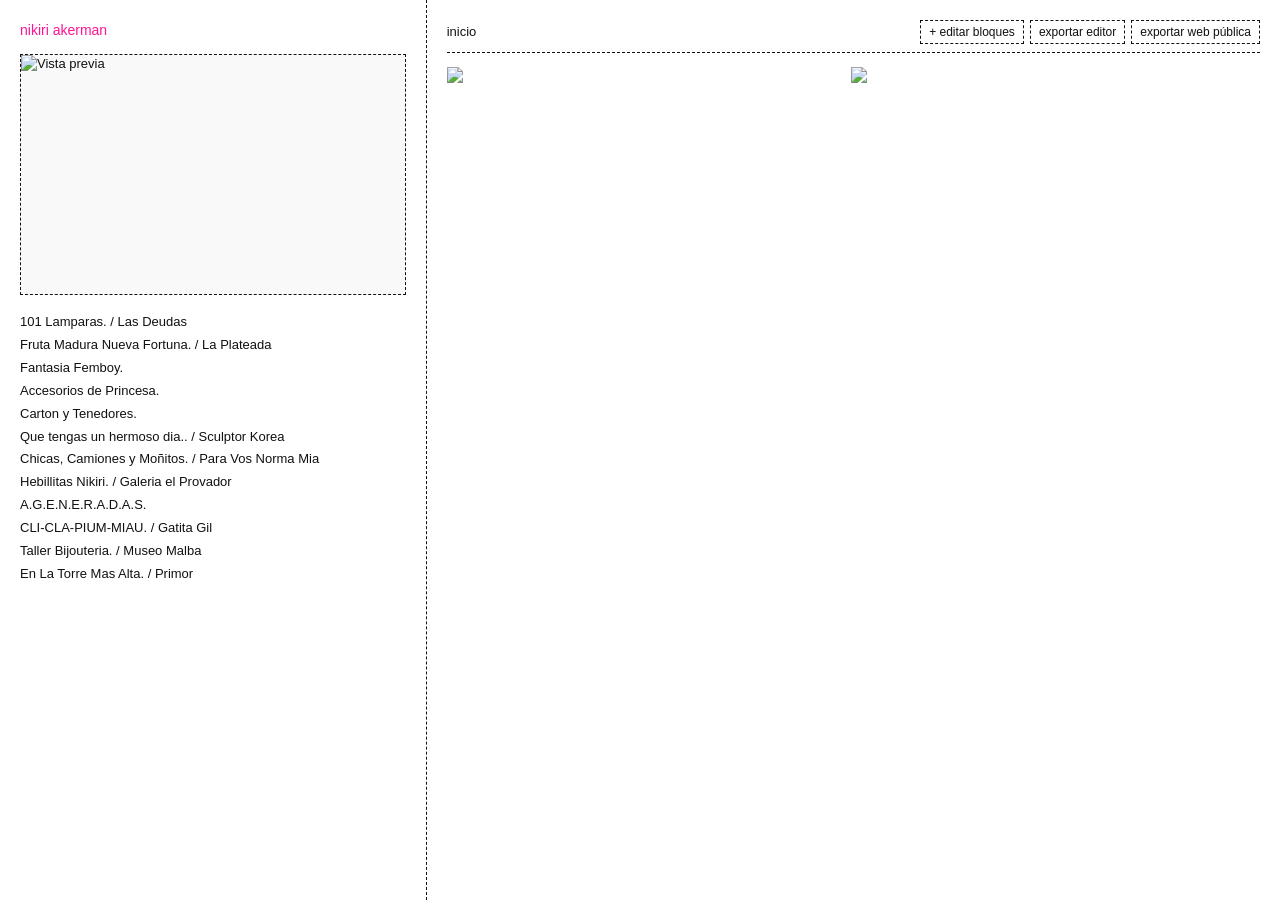
==== editor.html @ 4f1bbc43 "Rename editor.html.html to editor.html" ====
<!DOCTYPE html>
<html lang="es"><head>
  <meta charset="UTF-8">
  <meta name="viewport" content="width=device-width, initial-scale=1.0">
  <title>nikiri akerman</title>
  <style>
    * {
      box-sizing: border-box;
      margin: 0;
      padding: 0;
    }

    body {
      background: #ffffff;
      color: #111111;
      font-family: Arial, Helvetica, sans-serif;
      font-size: 13px;
      line-height: 1.45;
    }

    .layout {
      display: flex;
      align-items: flex-start;
      min-height: 100vh;
    }

    /* Primer tercio (1/3) */
    .sidebar {
      width: 33.3333%;
      position: sticky;
      top: 0;
      height: 100vh;
      overflow-y: auto;
      padding: 20px;
      border-right: 1px dashed #111111;
      background: #ffffff;
      z-index: 20;
    }

    .site-title {
      font-size: 14px;
      font-weight: normal;
      cursor: pointer;
      display: inline-block;
      margin-bottom: 14px;
    }

    .site-title:hover,
    .site-title.active {
      color: #ff1493;
    }

    /* Imagen destacada siempre horizontal */
    .featured-box {
      width: 100%;
      margin-bottom: 16px;
    }

    .featured-box img {
      width: 100%;
      aspect-ratio: 16 / 10;
      object-fit: cover;
      display: block;
      border: 1px dashed #111111;
      background: #f9f9f9;
    }

    .category-list {
      list-style: none;
    }

    .category-item {
      cursor: pointer;
      padding: 2px 0;
      user-select: none;
      display: flex;
      justify-content: space-between;
      align-items: center;
      gap: 6px;
    }

    .category-item:hover,
    .category-item.active {
      color: #ff1493;
    }

    .cat-edit-actions {
      display: none;
      gap: 3px;
    }

    .editor-active .cat-edit-actions {
      display: inline-flex;
    }

    .add-cat-box {
      display: none;
      margin-top: 12px;
      padding-top: 10px;
      border-top: 1px dashed #cccccc;
      gap: 4px;
    }

    .editor-active .add-cat-box {
      display: flex;
    }

    .add-cat-box input {
      flex: 1;
      border: 1px dashed #111111;
      padding: 3px 6px;
      font-size: 11px;
      font-family: inherit;
    }

    /* Dos tercios restantes (2/3) */
    .main {
      width: 66.6667%;
      padding: 20px;
      position: relative;
      min-height: 100vh;
    }

    .toolbar {
      display: flex;
      justify-content: space-between;
      align-items: center;
      margin-bottom: 14px;
      padding-bottom: 8px;
      border-bottom: 1px dashed #111111;
      gap: 10px;
      flex-wrap: wrap;
      position: relative;
      z-index: 15;
    }

    .toolbar-actions {
      display: flex;
      gap: 6px;
      flex-wrap: wrap;
    }

    .btn {
      background: #ffffff;
      border: 1px dashed #111111;
      padding: 4px 8px;
      font-size: 12px;
      cursor: pointer;
      color: #111111;
      font-family: inherit;
    }

    .btn:hover,
    .btn.active-btn {
      color: #ff1493;
      border-color: #ff1493;
    }

    /* Barra de herramientas de edición general */
    .editor-bar {
      display: none;
      margin-bottom: 16px;
      padding: 10px;
      border: 1px dashed #111111;
      background: #ffffff;
      gap: 8px;
      flex-wrap: wrap;
      align-items: center;
      justify-content: space-between;
      position: relative;
      z-index: 15;
    }

    .editor-active .editor-bar {
      display: flex;
    }

    .quick-add-box {
      display: none;
      margin-bottom: 16px;
      padding: 12px;
      border: 1px dashed #111111;
      background: #ffffff;
      position: relative;
      z-index: 15;
    }

    .quick-add-box.open {
      display: block;
    }

    .quick-add-box textarea,
    .quick-add-box input[type="text"] {
      width: 100%;
      border: 1px dashed #111111;
      padding: 6px;
      font-family: inherit;
      font-size: 12px;
      margin: 6px 0;
      resize: vertical;
    }

    /* Contenedor de Bloques */
    .blocks-container {
      display: flex;
      flex-wrap: wrap;
      gap: 14px;
      align-items: flex-start;
      position: relative;
      min-height: 75vh;
    }

    .block-item {
      position: relative;
      max-width: 100%;
    }

    .align-left {
      flex-basis: 100%;
      display: flex;
      justify-content: flex-start;
    }

    .align-center {
      flex-basis: 100%;
      display: flex;
      justify-content: center;
    }

    .align-right {
      flex-basis: 100%;
      display: flex;
      justify-content: flex-end;
    }

    .block-inner {
      width: 100%;
      position: relative;
    }

    /* Modo Sticker Libre */
    .block-item.align-sticker {
      position: absolute;
      z-index: 10;
      margin: 0;
    }

    .block-item.align-sticker .image-block-figure img {
      cursor: grab;
    }

    .block-item.align-sticker .image-block-figure img:active {
      cursor: grabbing;
    }

    .editor-active .block-item.align-sticker .block-inner {
      border: 1px dashed #ff1493;
      background: rgba(255, 255, 255, 0.85);
      padding: 6px;
    }

    .editor-active .block-item:not(.align-sticker) .block-inner {
      border: 1px dashed #999999;
      padding: 8px;
    }

    .editor-active .block-item.dragging {
      opacity: 0.4;
    }

    /* Tirador libre de esquina */
    .free-resize-handle {
      display: none;
      position: absolute;
      bottom: 2px;
      right: 2px;
      width: 14px;
      height: 14px;
      background: #ffffff;
      border: 1px dashed #ff1493;
      color: #ff1493;
      font-size: 9px;
      line-height: 12px;
      text-align: center;
      cursor: nwse-resize;
      user-select: none;
      z-index: 12;
    }

    .editor-active .free-resize-handle {
      display: block;
    }

    /* Controles de cada bloque */
    .block-controls {
      display: none;
      justify-content: space-between;
      align-items: center;
      gap: 6px;
      flex-wrap: wrap;
      padding-bottom: 6px;
      margin-bottom: 8px;
      border-bottom: 1px dashed #cccccc;
      font-size: 11px;
    }

    .editor-active .block-controls {
      display: flex;
    }

    .ctrl-group {
      display: flex;
      gap: 3px;
      align-items: center;
      flex-wrap: wrap;
    }

    .mini-btn {
      background: #ffffff;
      border: 1px dashed #111111;
      padding: 2px 5px;
      font-size: 10px;
      cursor: pointer;
      color: #111111;
    }

    .mini-btn:hover,
    .mini-btn.selected {
      color: #ff1493;
      border-color: #ff1493;
    }

    .drag-handle {
      cursor: grab;
      padding: 2px 5px;
      border: 1px dashed #111111;
      user-select: none;
    }

    .width-slider {
      width: 60px;
      accent-color: #ff1493;
      cursor: pointer;
    }

    .width-label {
      font-size: 10px;
      min-width: 28px;
    }

    /* Bloque de Texto */
    .text-block-content {
      padding: 12px;
      line-height: 1.55;
      word-break: break-word;
    }

    .editor-active .text-block-content {
      min-height: 60px;
      outline: none;
    }

    .text-block-content h1 {
      font-size: 20px;
      font-weight: bold;
      margin-bottom: 8px;
      line-height: 1.25;
    }

    .text-block-content h2 {
      font-size: 15px;
      font-weight: bold;
      margin-bottom: 6px;
    }

    .text-block-content h3 {
      font-size: 12px;
      font-weight: normal;
      margin-bottom: 6px;
      letter-spacing: 0.2px;
    }

    .text-block-content p {
      margin-bottom: 8px;
    }

    .text-block-content ul,
    .text-block-content ol {
      padding-left: 20px;
      margin-bottom: 8px;
    }

    .text-block-content blockquote {
      border-left: 1px dashed #111111;
      padding-left: 10px;
      margin: 8px 0;
      font-style: italic;
    }

    .text-block-content a {
      color: #ff1493;
      text-decoration: underline;
    }

    /* Barra de formato enriquecido dentro de cada bloque de texto */
    .rich-toolbar {
      display: none;
      flex-wrap: wrap;
      gap: 3px;
      margin-bottom: 6px;
      padding: 4px;
      border: 1px dashed #111111;
      background: #fafafa;
      align-items: center;
    }

    .editor-active .rich-toolbar {
      display: flex;
    }

    .rich-select {
      border: 1px dashed #111111;
      background: #ffffff;
      font-size: 10px;
      padding: 1px 4px;
      cursor: pointer;
    }

    .color-wrap {
      display: inline-flex;
      align-items: center;
      border: 1px dashed #111111;
      padding: 0 4px;
      font-size: 10px;
      gap: 3px;
      background: #ffffff;
    }

    .color-wrap input[type="color"] {
      width: 15px;
      height: 15px;
      border: none;
      padding: 0;
      background: none;
      cursor: pointer;
    }

    /* Bloque de Imagen Individual */
    .image-block-figure img {
      width: 100%;
      height: auto;
      display: block;
      cursor: zoom-in;
      user-select: none;
      -webkit-user-drag: none;
    }

    /* Bloque de Video YouTube */
    .video-block-wrapper {
      width: 100%;
      position: relative;
      background: #000000;
      overflow: hidden;
    }

    .video-block-wrapper iframe {
      width: 100%;
      height: 100%;
      display: block;
      border: 0;
    }

    .image-caption {
      font-size: 11px;
      margin-top: 5px;
      color: #333333;
      line-height: 1.35;
    }

    .caption-input {
      display: none;
      width: 100%;
      margin-top: 6px;
      border: 1px dashed #111111;
      padding: 4px 6px;
      font-size: 11px;
      font-family: inherit;
    }

    .editor-active .caption-input {
      display: block;
    }

    .editor-active .image-caption {
      display: none;
    }

    /* Bloque Grilla Múltiple (Masonry respetando perspectivas originales) */
    .grid-block-masonry {
      column-gap: 12px;
      width: 100%;
    }

    .grid-sub-item {
      break-inside: avoid;
      margin-bottom: 12px;
      position: relative;
    }

    .grid-sub-item img {
      width: 100%;
      height: auto;
      display: block;
      cursor: zoom-in;
      user-select: none;
    }

    .grid-sub-controls {
      display: none;
      position: absolute;
      top: 4px;
      right: 4px;
      gap: 2px;
      background: rgba(255, 255, 255, 0.92);
      padding: 2px;
      border: 1px dashed #111111;
    }

    .editor-active .grid-sub-controls {
      display: flex;
    }

    .grid-add-more-bar {
      display: none;
      margin-top: 8px;
      padding-top: 8px;
      border-top: 1px dashed #cccccc;
      gap: 4px;
    }

    .editor-active .grid-add-more-bar {
      display: flex;
    }

    .grid-add-more-bar input {
      flex: 1;
      border: 1px dashed #111111;
      padding: 3px 6px;
      font-size: 11px;
      font-family: inherit;
    }

    /* Lightbox con flechas de galería */
    .lightbox {
      display: none;
      position: fixed;
      inset: 0;
      background: rgba(255, 255, 255, 0.96);
      z-index: 100;
      align-items: center;
      justify-content: center;
      flex-direction: column;
      padding: 24px;
      user-select: none;
    }

    .lightbox.open {
      display: flex;
    }

    .lightbox img {
      max-width: 82vw;
      max-height: 82vh;
      width: auto;
      height: auto;
      border: 1px dashed #111111;
    }

    .lightbox-caption {
      margin-top: 10px;
      font-size: 12px;
      max-width: 80vw;
      text-align: center;
    }

    .lightbox-counter {
      position: fixed;
      top: 16px;
      left: 20px;
      background: #ffffff;
      border: 1px dashed #111111;
      padding: 4px 8px;
      font-size: 12px;
      display: none;
    }

    .lightbox-close {
      position: fixed;
      top: 16px;
      right: 20px;
      background: #ffffff;
      border: 1px dashed #111111;
      padding: 4px 8px;
      cursor: pointer;
      font-size: 12px;
    }

    .lightbox-nav {
      position: fixed;
      top: 50%;
      transform: translateY(-50%);
      background: #ffffff;
      border: 1px dashed #111111;
      padding: 8px 12px;
      cursor: pointer;
      font-size: 14px;
      color: #111111;
      z-index: 102;
      display: none;
    }

    .lightbox-prev {
      left: 16px;
    }

    .lightbox-next {
      right: 16px;
    }

    .lightbox-close:hover,
    .lightbox-nav:hover {
      color: #ff1493;
      border-color: #ff1493;
    }

    @media (max-width: 900px) {
      .layout {
        flex-direction: column;
      }
      .sidebar {
        width: 100%;
        position: static;
        height: auto;
        border-right: none;
        border-bottom: 1px dashed #111111;
      }
      .main {
        width: 100%;
      }
      .block-item:not(.align-sticker) {
        width: 100% !important;
      }
      .block-inner {
        width: 100% !important;
      }
      .grid-block-masonry {
        column-count: 2 !important;
      }
      .lightbox img {
        max-width: 92vw;
        max-height: 75vh;
      }
      .lightbox-nav {
        top: auto;
        bottom: 20px;
        transform: none;
        padding: 6px 14px;
      }
      .lightbox-prev {
        left: 25%;
      }
      .lightbox-next {
        right: 25%;
      }
    }
  </style>
</head>
<body>

  <div class="layout" id="appRoot">
    <!-- 1/3 Izquierda -->
    <aside class="sidebar">
      <div class="site-title active" id="homeBtn">nikiri akerman</div>

      <div class="featured-box">
        <img id="featuredImg" src="https://lh3.googleusercontent.com/d/19tRUdMH4rIgoPSqcTEWF5arrWYZpVMWs" alt="Vista previa">
      </div>

      <ul class="category-list" id="categoryList"><li class="category-item"><span>101 Lamparas. / Las Deudas</span><span class="cat-edit-actions"><button class="mini-btn" title="Renombrar">✎</button><button class="mini-btn" title="Eliminar categoría">x</button></span></li><li class="category-item"><span>Fruta Madura Nueva Fortuna. / La Plateada</span><span class="cat-edit-actions"><button class="mini-btn" title="Renombrar">✎</button><button class="mini-btn" title="Eliminar categoría">x</button></span></li><li class="category-item"><span>Fantasia Femboy.</span><span class="cat-edit-actions"><button class="mini-btn" title="Renombrar">✎</button><button class="mini-btn" title="Eliminar categoría">x</button></span></li><li class="category-item"><span>Accesorios de Princesa.</span><span class="cat-edit-actions"><button class="mini-btn" title="Renombrar">✎</button><button class="mini-btn" title="Eliminar categoría">x</button></span></li><li class="category-item"><span>Carton y Tenedores.</span><span class="cat-edit-actions"><button class="mini-btn" title="Renombrar">✎</button><button class="mini-btn" title="Eliminar categoría">x</button></span></li><li class="category-item"><span>Que tengas un hermoso dia.. / Sculptor Korea</span><span class="cat-edit-actions"><button class="mini-btn" title="Renombrar">✎</button><button class="mini-btn" title="Eliminar categoría">x</button></span></li><li class="category-item"><span>Chicas, Camiones y Moñitos. / Para Vos Norma Mia</span><span class="cat-edit-actions"><button class="mini-btn" title="Renombrar">✎</button><button class="mini-btn" title="Eliminar categoría">x</button></span></li><li class="category-item"><span>Hebillitas Nikiri. / Galeria el Provador</span><span class="cat-edit-actions"><button class="mini-btn" title="Renombrar">✎</button><button class="mini-btn" title="Eliminar categoría">x</button></span></li><li class="category-item"><span>A.G.E.N.E.R.A.D.A.S.</span><span class="cat-edit-actions"><button class="mini-btn" title="Renombrar">✎</button><button class="mini-btn" title="Eliminar categoría">x</button></span></li><li class="category-item"><span>CLI-CLA-PIUM-MIAU. / Gatita Gil</span><span class="cat-edit-actions"><button class="mini-btn" title="Renombrar">✎</button><button class="mini-btn" title="Eliminar categoría">x</button></span></li><li class="category-item"><span>Taller Bijouteria. / Museo Malba</span><span class="cat-edit-actions"><button class="mini-btn" title="Renombrar">✎</button><button class="mini-btn" title="Eliminar categoría">x</button></span></li><li class="category-item"><span>En La Torre Mas Alta. / Primor</span><span class="cat-edit-actions"><button class="mini-btn" title="Renombrar">✎</button><button class="mini-btn" title="Eliminar categoría">x</button></span></li></ul>

      <!-- Agregar nueva categoría en modo edición -->
      <div class="add-cat-box">
        <input type="text" id="newCatInput" placeholder="Nueva categoría...">
        <button class="mini-btn" id="addCatBtn">+ agregar</button>
      </div>
    </aside>

    <!-- 2/3 Derecha -->
    <main class="main">
      <div class="toolbar">
        <span id="currentViewLabel">inicio</span>
        <div class="toolbar-actions">
          <button class="btn" id="toggleEditorBtn">+ editar bloques</button>
          <button class="btn" id="exportEditHtmlBtn">exportar editor</button>
          <button class="btn" id="exportPublicHtmlBtn">exportar web pública</button>
        </div>
      </div>

      <!-- Barra para agregar nuevos bloques -->
      <div class="editor-bar" id="editorBar">
        <div class="ctrl-group">
          <button class="btn" id="addTextBlockBtn">+ bloque de texto</button>
          <button class="btn" id="togglePhotoAddBtn">+ fotos (Drive)</button>
          <button class="btn" id="toggleVideoAddBtn">+ video (YouTube)</button>
        </div>
        <div class="ctrl-group">
          <button class="btn" id="saveAllBtn">guardar cambios</button>
          <button class="btn" id="resetDataBtn">restaurar inicial</button>
        </div>
      </div>

      <!-- Caja desplegable para pegar links de Drive -->
      <div class="quick-add-box" id="quickAddBox">
        <label style="font-size: 11px;">Pegá uno o varios links de Google Drive:</label>
        <textarea id="driveLinksInput" rows="3" placeholder="https://drive.google.com/file/d/..."></textarea>
        <div class="ctrl-group">
          <span style="font-size: 11px;">Modo al pegar:</span>
          <select id="insertModeSelect" class="rich-select">
            <option value="auto" selected="">Automático (si son varias, crea grilla)</option>
            <option value="grid">Siempre bloque grilla</option>
            <option value="single">Bloques sueltos (1 por foto)</option>
          </select>
          <span style="font-size: 11px; margin-left: 6px;">Columnas grilla:</span>
          <select id="defaultGridCols" class="rich-select">
            <option value="2">2 cols</option>
            <option value="3" selected="">3 cols</option>
            <option value="4">4 cols</option>
            <option value="5">5 cols</option>
          </select>
          <span style="font-size: 11px; margin-left: 6px;">Ancho (si es suelta):</span>
          <select id="defaultPhotoWidth" class="rich-select">
            <option value="25">Chica (25%)</option>
            <option value="32">Tercio (32%)</option>
            <option value="48" selected="">Mediana (48%)</option>
            <option value="66">Grande (66%)</option>
            <option value="100">Completa (100%)</option>
          </select>
          <span style="font-size: 11px; margin-left: 6px;">Borde:</span>
          <select id="defaultPhotoBorder" class="rich-select">
            <option value="dashed" selected="">Punteado (dashed)</option>
            <option value="none">Sin borde</option>
            <option value="solid">Continuo (solid)</option>
            <option value="dotted">Puntos (dotted)</option>
            <option value="double">Doble (double)</option>
          </select>
          <button class="btn" id="insertPhotosBtn">agregar fotos</button>
        </div>
      </div>

      <!-- Caja desplegable para pegar link de YouTube -->
      <div class="quick-add-box" id="quickVideoBox">
        <label style="font-size: 11px;">Pegá el link del video de YouTube (watch, youtu.be o shorts):</label>
        <input type="text" id="youtubeLinkInput" placeholder="https://www.youtube.com/watch?v=... o https://youtu.be/...">
        <div class="ctrl-group">
          <span style="font-size: 11px;">Formato:</span>
          <select id="defaultVideoRatio" class="rich-select">
            <option value="16 / 9" selected="">Panorámico (16:9)</option>
            <option value="4 / 3">Clásico (4:3)</option>
            <option value="9 / 16">Vertical / Short (9:16)</option>
            <option value="1 / 1">Cuadrado (1:1)</option>
          </select>
          <span style="font-size: 11px; margin-left: 6px;">Ancho:</span>
          <select id="defaultVideoWidth" class="rich-select">
            <option value="32">Tercio (32%)</option>
            <option value="48">Mediano (48%)</option>
            <option value="66" selected="">Grande (66%)</option>
            <option value="100">Completo (100%)</option>
          </select>
          <span style="font-size: 11px; margin-left: 6px;">Borde:</span>
          <select id="defaultVideoBorder" class="rich-select">
            <option value="dashed" selected="">Punteado (dashed)</option>
            <option value="none">Sin borde</option>
            <option value="solid">Continuo (solid)</option>
            <option value="dotted">Puntos (dotted)</option>
            <option value="double">Doble (double)</option>
          </select>
          <button class="btn" id="insertVideoBtn">agregar video</button>
        </div>
      </div>

      <!-- Contenedor dinámico de bloques -->
      <div class="blocks-container" id="blocksContainer"><div class="block-item align-flow" draggable="false" style="width: calc(49% - 8px);"><div class="block-inner"><div class="block-controls"><div class="ctrl-group"><span class="drag-handle" title="Arrastrar para reordenar">⋮⋮</span><button class="mini-btn" disabled="">↑</button><button class="mini-btn">↓</button><button class="mini-btn selected">grilla</button><button class="mini-btn">izq</button><button class="mini-btn">centro</button><button class="mini-btn">der</button><button class="mini-btn">sticker</button></div><div class="ctrl-group"><input type="range" min="15" max="100" class="width-slider" title="Variar tamaño libremente"><span class="width-label">49%</span><button class="mini-btn">1/3</button><button class="mini-btn">1/2</button><button class="mini-btn">2/3</button><button class="mini-btn">100%</button><select class="rich-select" title="Estilo de borde"><option value="dashed">borde: dashed</option><option value="none">sin borde</option><option value="solid">borde: sólido</option><option value="dotted">borde: puntos</option><option value="double">borde: doble</option></select><select class="rich-select" title="Grosor de borde"><option value="1">1px</option><option value="2">2px</option><option value="3">3px</option><option value="5">5px</option></select><label class="color-wrap" title="Color del borde"><input type="color"></label><button class="mini-btn" title="Usar como foto horizontal izquierda">portada</button><button class="mini-btn" title="Eliminar bloque">x</button></div></div><div class="image-block-figure"><img src="https://lh3.googleusercontent.com/d/1DUolTa_K-IZuyAl2mrqctOFO-AtTkAbt" loading="lazy" style="border-width: medium; border-style: none; border-color: currentcolor; border-image: none;"><input type="text" class="caption-input" placeholder="Epígrafe o ficha de la foto (opcional)..."></div><div class="free-resize-handle" title="Arrastrar para variar tamaño libremente">◢</div></div></div><div class="block-item align-flow" draggable="false" style="width: calc(48% - 8px);"><div class="block-inner"><div class="block-controls"><div class="ctrl-group"><span class="drag-handle" title="Arrastrar para reordenar">⋮⋮</span><button class="mini-btn">↑</button><button class="mini-btn" disabled="">↓</button><button class="mini-btn selected">grilla</button><button class="mini-btn">izq</button><button class="mini-btn">centro</button><button class="mini-btn">der</button><button class="mini-btn">sticker</button></div><div class="ctrl-group"><input type="range" min="15" max="100" class="width-slider" title="Variar tamaño libremente"><span class="width-label">48%</span><button class="mini-btn">1/3</button><button class="mini-btn selected">1/2</button><button class="mini-btn">2/3</button><button class="mini-btn">100%</button><select class="rich-select" title="Estilo de borde"><option value="dashed">borde: dashed</option><option value="none">sin borde</option><option value="solid">borde: sólido</option><option value="dotted">borde: puntos</option><option value="double">borde: doble</option></select><select class="rich-select" title="Grosor de borde"><option value="1">1px</option><option value="2">2px</option><option value="3">3px</option><option value="5">5px</option></select><label class="color-wrap" title="Color del borde"><input type="color"></label><button class="mini-btn selected" title="Usar como foto horizontal izquierda">portada</button><button class="mini-btn" title="Eliminar bloque">x</button></div></div><div class="image-block-figure"><img src="https://lh3.googleusercontent.com/d/19tRUdMH4rIgoPSqcTEWF5arrWYZpVMWs" loading="lazy" style="border-width: medium; border-style: none; border-color: currentcolor; border-image: none;"><input type="text" class="caption-input" placeholder="Epígrafe o ficha de la foto (opcional)..."></div><div class="free-resize-handle" title="Arrastrar para variar tamaño libremente">◢</div></div></div></div>
    </main>
  </div>

  <!-- Visor pantalla completa con navegación por flechas -->
  <div class="lightbox" id="lightbox">
    <span class="lightbox-counter" id="lightboxCounter" style="display: block;">3 / 3</span>
    <button class="lightbox-close" id="lightboxClose">cerrar [esc]</button>
    <button class="lightbox-nav lightbox-prev" id="lightboxPrev" title="Anterior [←]" style="display: block;">←</button>
    <img id="lightboxImg" src="https://lh3.googleusercontent.com/d/1Z16xJSIvkK4lHZK0qwUyFrIGl1QAqpCN" alt="">
    <button class="lightbox-nav lightbox-next" id="lightboxNext" title="Siguiente [→]" style="display: block;">→</button>
    <div class="lightbox-caption" id="lightboxCaption"></div>
  </div>

  <script id="portfolio-data-script">
    const INITIAL_DATA = {
      "home": {
            "name": "inicio",
            "featuredImg": "https://lh3.googleusercontent.com/d/19tRUdMH4rIgoPSqcTEWF5arrWYZpVMWs",
            "blocks": [
                  {
                        "id": "b-p9ylvug",
                        "type": "image",
                        "width": 49,
                        "align": "flow",
                        "borderStyle": "none",
                        "borderWidth": 1,
                        "borderColor": "#111111",
                        "x": 452,
                        "y": 9,
                        "src": "https://lh3.googleusercontent.com/d/1DUolTa_K-IZuyAl2mrqctOFO-AtTkAbt",
                        "caption": ""
                  },
                  {
                        "id": "b-h13u430",
                        "type": "image",
                        "width": 48,
                        "align": "flow",
                        "borderStyle": "none",
                        "borderWidth": 1,
                        "borderColor": "#111111",
                        "x": 50,
                        "y": 50,
                        "src": "https://lh3.googleusercontent.com/d/19tRUdMH4rIgoPSqcTEWF5arrWYZpVMWs",
                        "caption": ""
                  }
            ]
      },
      "categories": [
            {
                  "id": "101-lamparas",
                  "name": "101 Lamparas. / Las Deudas",
                  "featuredImg": "https://lh3.googleusercontent.com/d/1MEtbU_kiqNz8TFmG57ZZ-2O5nVp6bOgM",
                  "blocks": [
                        {
                              "id": "b-101-2",
                              "type": "image",
                              "width": 66,
                              "align": "center",
                              "borderStyle": "dashed",
                              "borderWidth": 1,
                              "borderColor": "#111111",
                              "x": 50,
                              "y": 120,
                              "src": "https://lh3.googleusercontent.com/d/1H2hZfbIE9A0zDuy0Ho2esrp8s8uCn8zO",
                              "caption": ""
                        },
                        {
                              "id": "b-mrykdj3",
                              "type": "grid",
                              "width": 100,
                              "align": "flow",
                              "cols": 2,
                              "borderStyle": "dashed",
                              "borderWidth": 1,
                              "borderColor": "#111111",
                              "images": [
                                    "https://lh3.googleusercontent.com/d/1MEtbU_kiqNz8TFmG57ZZ-2O5nVp6bOgM",
                                    "https://lh3.googleusercontent.com/d/1bK_oOwNceeJPt3mIwr_6vWq_GyVCCpuo",
                                    "https://lh3.googleusercontent.com/d/1CT06CJyQoTCg42aCj8B-Fhl7u4D9gKSA",
                                    "https://lh3.googleusercontent.com/d/1oUvtFzFnBgklaaQWbm012SQFeyMRH9Vh",
                                    "https://lh3.googleusercontent.com/d/16EOvvlG4kWveCck-nOeXoeRmmeH3mkP2",
                                    "https://lh3.googleusercontent.com/d/1xixuPZJ5kcB8ZBCMMqJ3sid65Em875v8",
                                    "https://lh3.googleusercontent.com/d/1H2hZfbIE9A0zDuy0Ho2esrp8s8uCn8zO",
                                    "https://lh3.googleusercontent.com/d/1lgu8NfuRhLWsQvofcy4SudCANu3OyAzn",
                                    "https://lh3.googleusercontent.com/d/1euzusbDjD1yxV67Ye-xoY5gAfmZBP2_Z",
                                    "https://lh3.googleusercontent.com/d/1xSFxj7wh6Bwd_13YYT59BwCuz2u7rD0o",
                                    "https://lh3.googleusercontent.com/d/1pPAM0nHfYBOvp-fcramwRnhn3qY6SiUX",
                                    "https://lh3.googleusercontent.com/d/1Qob9EcRklsrSzjq5LETivBYeHyyAkGFu",
                                    "https://lh3.googleusercontent.com/d/1RfvNRLTyPPfK5bRXSQuRASJkwgHhBocd",
                                    "https://lh3.googleusercontent.com/d/1_aMsnerrzOkDNjeytulFsLTEMZPFulDf",
                                    "https://lh3.googleusercontent.com/d/187Q6y8C7IoAeMCzkJqOODD7cn8Y8IM37",
                                    "https://lh3.googleusercontent.com/d/1adm4Ka_qZztSpKGSFzRSL4EAUnI4mRsh",
                                    "https://lh3.googleusercontent.com/d/1P46TR2IgZIDzWqAZ2sTDE94mHRDIrgix",
                                    "https://lh3.googleusercontent.com/d/1y-aNFHzKLBJrDvy4eAEfeqMi2Iakpbe2",
                                    "https://lh3.googleusercontent.com/d/1ZJ-C5c0RiEylGUpnsTszSLzW5l3vAeIV",
                                    "https://lh3.googleusercontent.com/d/13McHooadOv2ID7SUDNWj-cxe1owfZr4D",
                                    "https://lh3.googleusercontent.com/d/1xxzZNmpYwSxXrDpn46yOwGvF1-sQhEqU",
                                    "https://lh3.googleusercontent.com/d/1ROXXsTfneEH0J4BROqy8gAY2Gh86wqc2"
                              ]
                        }
                  ]
            },
            {
                  "id": "fruta-madura",
                  "name": "Fruta Madura Nueva Fortuna. / La Plateada",
                  "featuredImg": "",
                  "blocks": [
                        {
                              "id": "b-7uexkry",
                              "type": "grid",
                              "width": 100,
                              "align": "flow",
                              "cols": 2,
                              "borderStyle": "dashed",
                              "borderWidth": 1,
                              "borderColor": "#111111",
                              "images": [
                                    "https://lh3.googleusercontent.com/d/17Ok4IMsQn5QIDPeSrSfdcHfRyJ-qrZih",
                                    "https://lh3.googleusercontent.com/d/1N4zkC6Udc_WzyOEZ7UbQZS2oxj3qnl1u",
                                    "https://lh3.googleusercontent.com/d/1WY2AlshZugY6tgXJXiMq-HN5N4cWULm9"
                              ]
                        }
                  ]
            },
            {
                  "id": "fantasia-femboy",
                  "name": "Fantasia Femboy.",
                  "featuredImg": "",
                  "blocks": [
                        {
                              "id": "b-4xa169h",
                              "type": "grid",
                              "width": 100,
                              "align": "flow",
                              "cols": 3,
                              "borderStyle": "none",
                              "borderWidth": 1,
                              "borderColor": "#111111",
                              "images": [
                                    "https://lh3.googleusercontent.com/d/1s6IwEf4UDtLm6XaXiydl2oBFmukmpmqZ",
                                    "https://lh3.googleusercontent.com/d/1rbh-EU-p-WqGB630JeFANnqa3Emnikf1",
                                    "https://lh3.googleusercontent.com/d/1g6YxuvdeuY7WHShqPxemBo138LVxA9bK",
                                    "https://lh3.googleusercontent.com/d/1BAocd0lGetONq0fKRV-ps2Xmm-m3KDia",
                                    "https://lh3.googleusercontent.com/d/19B_e6y2xc8R8mZ1rNsDlLB04C5uh5Wcf",
                                    "https://lh3.googleusercontent.com/d/1HLeMdPUvOlfeKQJxqu_FC2DjsX7Ahd47",
                                    "https://lh3.googleusercontent.com/d/1rcYwSaMefKBsQRiODjV5-D8x-aZql1_l",
                                    "https://lh3.googleusercontent.com/d/11VagDp3tZkeUEbU9T13wNNiyoy5xaTKO"
                              ]
                        }
                  ]
            },
            {
                  "id": "accesorios-princesa",
                  "name": "Accesorios de Princesa.",
                  "featuredImg": "https://lh3.googleusercontent.com/d/1hoj7L-J57TejIdwW2skK5DCgCdFf9j4P",
                  "blocks": [
                        {
                              "id": "b-8oagg8k",
                              "type": "image",
                              "width": 48,
                              "align": "center",
                              "borderStyle": "dashed",
                              "borderWidth": 1,
                              "borderColor": "#111111",
                              "x": 50,
                              "y": 50,
                              "src": "https://lh3.googleusercontent.com/d/1hoj7L-J57TejIdwW2skK5DCgCdFf9j4P",
                              "caption": ""
                        },
                        {
                              "id": "b-w7hfk48",
                              "type": "image",
                              "width": 48,
                              "align": "center",
                              "borderStyle": "dashed",
                              "borderWidth": 1,
                              "borderColor": "#111111",
                              "x": 50,
                              "y": 50,
                              "src": "https://lh3.googleusercontent.com/d/1xkiBuOCOadW0Ofev7Iu-vlg24bct_wsf",
                              "caption": ""
                        },
                        {
                              "id": "b-zchy01y",
                              "type": "image",
                              "width": 32,
                              "align": "center",
                              "borderStyle": "dashed",
                              "borderWidth": 1,
                              "borderColor": "#111111",
                              "x": 50,
                              "y": 50,
                              "src": "https://lh3.googleusercontent.com/d/1Z16xJSIvkK4lHZK0qwUyFrIGl1QAqpCN",
                              "caption": ""
                        },
                        {
                              "id": "b-boir719",
                              "type": "image",
                              "width": 48,
                              "align": "flow",
                              "borderStyle": "dashed",
                              "borderWidth": 1,
                              "borderColor": "#111111",
                              "x": 50,
                              "y": 50,
                              "src": "https://lh3.googleusercontent.com/d/1SJfW_JH_bx-6DargtefxTfElxqhuY2_e",
                              "caption": ""
                        },
                        {
                              "id": "b-jftrzo9",
                              "type": "image",
                              "width": 32,
                              "align": "flow",
                              "borderStyle": "dashed",
                              "borderWidth": 1,
                              "borderColor": "#111111",
                              "x": 50,
                              "y": 50,
                              "src": "https://lh3.googleusercontent.com/d/186B1WjwBY5iBbbt8BjZsjINDbBKbyjBD",
                              "caption": ""
                        }
                  ]
            },
            {
                  "id": "carton-tenedores",
                  "name": "Carton y Tenedores.",
                  "featuredImg": "",
                  "blocks": [
                        {
                              "id": "b-zm3a4wi",
                              "type": "image",
                              "width": 48,
                              "align": "flow",
                              "borderStyle": "dashed",
                              "borderWidth": 1,
                              "borderColor": "#111111",
                              "x": 50,
                              "y": 50,
                              "src": "https://lh3.googleusercontent.com/d/1mP0knZ_RgnB0yTfKA4E75YDKXGHnEBu6",
                              "caption": ""
                        },
                        {
                              "id": "b-wgepicp",
                              "type": "grid",
                              "width": 100,
                              "align": "flow",
                              "cols": 4,
                              "borderStyle": "dashed",
                              "borderWidth": 1,
                              "borderColor": "#111111",
                              "images": [
                                    "https://lh3.googleusercontent.com/d/19fkcLBqQ-61HzJGq-r8EBFhU_rJEKPNk",
                                    "https://lh3.googleusercontent.com/d/1cgJz7pYsFJ7d-TCy4mfspz1jeOvuuT4G",
                                    "https://lh3.googleusercontent.com/d/1wZIu2nwss2mPoahOTD6JfoDZsCfH5zMW",
                                    "https://lh3.googleusercontent.com/d/1-yba94n8lWG3DUVFKm2haJ8sz6RNt4pO"
                              ]
                        }
                  ]
            },
            {
                  "id": "bonito-dia",
                  "name": "Que tengas un hermoso dia.. / Sculptor Korea",
                  "featuredImg": "https://lh3.googleusercontent.com/d/1biLWpywMc0w7kCN4nnknyGVInBS1JQh_",
                  "blocks": [
                        {
                              "id": "b-s14umb8",
                              "type": "text",
                              "width": 100,
                              "align": "flow",
                              "borderStyle": "none",
                              "borderWidth": 1,
                              "borderColor": "#111111",
                              "html": "<h2>Que tengas un hermoso dia..&nbsp;</h2><blockquote>Virtual, 2025</blockquote><p>colaboracion con marca de indumentaria koreana. <a href=\"https://sculptor-worldwide.com/\">sculptorworldwide.com</a></p><p>selfies hogarenas, vistiendome con materiales que tengo cerca.</p><p><br></p>"
                        },
                        {
                              "id": "b-xn8o7bk",
                              "type": "image",
                              "width": 66,
                              "align": "center",
                              "borderStyle": "none",
                              "borderWidth": 1,
                              "borderColor": "#111111",
                              "x": 50,
                              "y": 50,
                              "src": "https://lh3.googleusercontent.com/d/1biLWpywMc0w7kCN4nnknyGVInBS1JQh_",
                              "caption": ""
                        },
                        {
                              "id": "b-diwgvk1",
                              "type": "image",
                              "width": 48,
                              "align": "flow",
                              "borderStyle": "none",
                              "borderWidth": 1,
                              "borderColor": "#111111",
                              "x": 50,
                              "y": 50,
                              "src": "https://lh3.googleusercontent.com/d/1RSL96UMue1qV9kw2m5Iiis-cuRMWvZLp",
                              "caption": ""
                        },
                        {
                              "id": "b-y6l206k",
                              "type": "image",
                              "width": 48,
                              "align": "center",
                              "borderStyle": "none",
                              "borderWidth": 1,
                              "borderColor": "#111111",
                              "x": 50,
                              "y": 50,
                              "src": "https://lh3.googleusercontent.com/d/1m7qYS8AbbgllB9ONRiZU_4g8SH96g45a",
                              "caption": ""
                        },
                        {
                              "id": "b-gx5h1q0",
                              "type": "grid",
                              "width": 100,
                              "align": "center",
                              "cols": 3,
                              "borderStyle": "dashed",
                              "borderWidth": 1,
                              "borderColor": "#111111",
                              "images": [
                                    "https://lh3.googleusercontent.com/d/1XKVnoydgRirG01xuyAwcWuMGFvO7Kk2g",
                                    "https://lh3.googleusercontent.com/d/1UBbjKF7iYcqskjFPWsMRzP9BpzpjhM6d",
                                    "https://lh3.googleusercontent.com/d/1opOAw_-gsiXf0UqiO0YTbtapOAZA5ff5",
                                    "https://lh3.googleusercontent.com/d/1r2bwaI6-66ejkxNWfZdmQQrljuw3CPVR",
                                    "https://lh3.googleusercontent.com/d/1AIJ6Aq3fEG4MLUxHTpN9FDZXWnl3jwx3",
                                    "https://lh3.googleusercontent.com/d/1hvj8avwjDGofi6v9zozx7tuvXYzLrFX0",
                                    "https://lh3.googleusercontent.com/d/13ltzHjO-MNWwSbc_skW8oWqfTkcDtEJ9",
                                    "https://lh3.googleusercontent.com/d/1ViDlRXwTGEuaHVvg3tZ3CFT6ii4B5xUT",
                                    "https://lh3.googleusercontent.com/d/1tiJ8ElwdCIKKYWq6_B0xr3zphKekvJtd",
                                    "https://lh3.googleusercontent.com/d/1B-_HBRlm0aKA_M4unsv38VZaFMSckmyk",
                                    "https://lh3.googleusercontent.com/d/1_LsKpf1Mm23PGb0SxEDkR-Jt2Oxfrbtl"
                              ]
                        }
                  ]
            },
            {
                  "id": "chicas-camiones",
                  "name": "Chicas, Camiones y Moñitos. / Para Vos Norma Mia",
                  "featuredImg": "https://lh3.googleusercontent.com/d/11WUvdBGPnngZvmJpe5UXhC9xnTFT0q-Z",
                  "blocks": [
                        {
                              "id": "b-0iwkb6d",
                              "type": "grid",
                              "width": 100,
                              "align": "flow",
                              "cols": 2,
                              "borderStyle": "dashed",
                              "borderWidth": 1,
                              "borderColor": "#111111",
                              "images": [
                                    "https://lh3.googleusercontent.com/d/116VwSVKMaRwlkJGM2NyyCZoV0LMgs4jt",
                                    "https://lh3.googleusercontent.com/d/111IH_tYrZk2OFJYe0FND6c7Q_B-c4YOD",
                                    "https://lh3.googleusercontent.com/d/118jQEQfLZzLXK3APdoESMkvwwhOuLEKs",
                                    "https://lh3.googleusercontent.com/d/119wfVa96wjbrzxo0IWrL11Bp4joa5tAS",
                                    "https://lh3.googleusercontent.com/d/11AzbtqMFu3g8mYV7zFi2FMNd9eFLEecb",
                                    "https://lh3.googleusercontent.com/d/11CTsJOmVkABkt3SGPaMI_At3Ol5K7QWO",
                                    "https://lh3.googleusercontent.com/d/11JMGueElmNsDOWJvXt26Snu6OOXSOlQd",
                                    "https://lh3.googleusercontent.com/d/11VKiLVTvvaK01XJzvCSmsqe4jpRFXzD8",
                                    "https://lh3.googleusercontent.com/d/11WUvdBGPnngZvmJpe5UXhC9xnTFT0q-Z",
                                    "https://lh3.googleusercontent.com/d/11_TzvLgoerZ6wSuERXxRzUNc7ZDDZi_X",
                                    "https://lh3.googleusercontent.com/d/11_hTjBE8c1lE-KtJQK1-epvy-hpckn4V"
                              ]
                        },
                        {
                              "id": "b-ht7914p",
                              "type": "grid",
                              "width": 100,
                              "align": "center",
                              "cols": 2,
                              "borderStyle": "dashed",
                              "borderWidth": 1,
                              "borderColor": "#111111",
                              "images": [
                                    "https://lh3.googleusercontent.com/d/13YNxZ196Z2K_GKEzjlG3woMuT6s_9PrS",
                                    "https://lh3.googleusercontent.com/d/12qkuF3MntJphxxvmXXEQCWlRthtpS3X4",
                                    "https://lh3.googleusercontent.com/d/13cF7uEdp-A6hP8vDxl3T-1PMPOg-WQe2",
                                    "https://lh3.googleusercontent.com/d/145kxpEeyJfaU4hQNujJZPP3ILKFTlsYH",
                                    "https://lh3.googleusercontent.com/d/14vS3Kzf7JcseLn4TXQcql9oOrhGftCNa",
                                    "https://lh3.googleusercontent.com/d/15F8U-HhrEPxnqTY8qxgdy5YFzwXdx9J7",
                                    "https://lh3.googleusercontent.com/d/15FknBZlRLFfX8YNwZFUFj79rXUU5fbCF",
                                    "https://lh3.googleusercontent.com/d/15Wchhzld344hDBjUGZxIIgT2TPeOCHXS",
                                    "https://lh3.googleusercontent.com/d/12elB8P_Kiw_8l3me5tin34-3AseccYPS"
                              ]
                        }
                  ]
            },
            {
                  "id": "hebillitas-nikiri",
                  "name": "Hebillitas Nikiri. / Galeria el Provador",
                  "featuredImg": "https://lh3.googleusercontent.com/d/1ZucPTAtOswVajjyMQhXnOwv-gnKZvffw",
                  "blocks": [
                        {
                              "id": "b-i1mnzn0",
                              "type": "text",
                              "width": 100,
                              "align": "flow",
                              "borderStyle": "dashed",
                              "borderWidth": 1,
                              "borderColor": "#111111",
                              "html": "<blockquote>texto de sala x Vale Lopez Muñoz</blockquote><div>Las amigas se juntarán alrededor de ti&nbsp;</div><div>Como rodeando</div><div>Una hebilla para el pelo</div><div>(I ching)</div><div><br></div><div>Algunas veces hacemos cosas para sentirnos mejor. Una vez mi mamá necesitó cambiar de trabajo y se le ocurrió poner un negocio en el living de nuestra casa. Mi hermana y yo le suplicamos que porfi sea un negocio de accesorios de moda, porque en nuestro pueblo no había y hacía mucha falta. Así fue que a los pocos meses parte de nuestra casa se convirtió en un paraíso de aritos, collares, carteras, anillos, cinturones, pines y, por supuesto, hebillitas. Me acuerdo perfecto de las dos primeras cajas que llegaron por encomienda desde Buenos Aires con cartelitos de las marcas Paw y Carey. Paw es o era una marca cuyo logo era una huellita de perro color negra y Carey tiene o tenía la particularidad de que todos sus productos eran de los colores del dulce de batata con chocolate, tipo marmolado. En esa época yo salía del colegio a las 12 del mediodía y entraba directo a trabajar al negocio. Aunque a esa hora estaba cerrado, me traía a todas las amigas del cole y las atendía a puertas cerradas. Por lo general ellas no tenían plata entonces compraban anotado y después sus xadres venían a pagar la deuda a fin de mes, si es que se acordaban.</div><div>Después mi abuela también necesitó un trabajo, entonces al negocio de accesorios -que no tenía nombre- se le adosó una mercería. Mi abuela era la modista del pueblo y muchas veces le costaba conseguir elementos como cierres, ganchitos, hilos, agujas, cintas, broderie, botones o alfileres para confeccionar sus creaciones. Entonces se armó una merecería para ella misma, pero también la compartía con otras clientas. Al principio los dos rubros, accesorios y mercería, estaban bien separados. Cada cosa tenía su vitrina exhibidora, su calculadora y su anotador. Pero con los movimientos del día a día, que es el tiempo y las emociones de todxs, muchas cosas se fueron corriendo de sus lugares y encontrando otras disposiciones y fusiones, como haciendo mini orgías: collar con lana, alfiler con arito con cinta, botón con pin. Este momento, este hallazgo en el estante de la memoria, se parece mucho a como son las hebillitas de Nikiri.&nbsp;</div><div>En El Probador y en el mundo las hebillas se diseminan como el laurel, son seres no tan sutiles que cumplen con su existencia.&nbsp;</div><div>¿Todo puede ser una hebilla?&nbsp;</div><div>Una estrella porno puede ser una hebilla</div><div><br></div><div>¿Una hebilla puede tener unx hijitx hebilla?</div><div>Sí, un lindo nombre para una hebilla bb es Andrea</div><div><br></div><div>¿Qué las hace lindas?</div><div>La luz, el aire, el brillo, la atmósfera, el mechoncito de pelo las hace lindas</div><div><br></div><div>¿Torpes o ingeniosas?</div><div>¿Se puede las 2?</div><div><br></div><div>¿Una certeza?</div><div>Hebilla se parece a semilla</div><div><br></div><div>¿Sostienen y exhiben al mismo tiempo?</div><div>Están más acá y más allá de lo útil pero nunca pierden del todo su condición de usables</div><div><br></div><div>¿Las hebillas son pedacitos de utopías?</div><div><br></div><div>Pedacitos de utopías inadvertidas que habitan nuestra cabeza, nuestro zapato, nuestra croc</div><div><br></div><div><br></div><div><br></div><div>୨୧(̷ ̷〇̷ ̷﹏̷ ̷〇̷ ̷)̷୨୧</div><div><br></div>"
                        },
                        {
                              "id": "b-h4ag0q6",
                              "type": "grid",
                              "width": 100,
                              "align": "flow",
                              "cols": 4,
                              "borderStyle": "none",
                              "borderWidth": 1,
                              "borderColor": "#111111",
                              "images": [
                                    "https://lh3.googleusercontent.com/d/1kLaIx5a_2JVHCPVAw7GkZojaBilH5nw6",
                                    "https://lh3.googleusercontent.com/d/1-pUbKa4iY-0VHeFJ71RPu5vBUD5K7F4L",
                                    "https://lh3.googleusercontent.com/d/1fqbdJxhV9t6ZOf_gQqavlmsxnLZ-GWvf",
                                    "https://lh3.googleusercontent.com/d/1ZucPTAtOswVajjyMQhXnOwv-gnKZvffw",
                                    "https://lh3.googleusercontent.com/d/1VSrqKxc265oCFu-dCkUxteCvgG_cWL4P",
                                    "https://lh3.googleusercontent.com/d/1T_ODXKg3cLKHaWshnp29Qi30LMDW-M14",
                                    "https://lh3.googleusercontent.com/d/1MPC49xzn-hcPpq2z8quzKfbkb-pwOegQ",
                                    "https://lh3.googleusercontent.com/d/1Ekdn6dbc773g6LEDdGLdKgKDvwQU2lXD"
                              ]
                        }
                  ]
            },
            {
                  "id": "ageneradas",
                  "name": "A.G.E.N.E.R.A.D.A.S.",
                  "featuredImg": "",
                  "blocks": [
                        {
                              "id": "b-0e502t4",
                              "type": "text",
                              "width": 100,
                              "align": "flow",
                              "borderStyle": "dashed",
                              "borderWidth": 1,
                              "borderColor": "#111111",
                              "html": "<h2>Perfectos Dragones</h2><p>Escribí acá el texto...</p>"
                        },
                        {
                              "id": "b-o42vinx",
                              "type": "grid",
                              "width": 100,
                              "align": "flow",
                              "cols": 3,
                              "borderStyle": "dashed",
                              "borderWidth": 1,
                              "borderColor": "#111111",
                              "images": [
                                    "https://lh3.googleusercontent.com/d/1NUn0KvpcXF7nqBc8Yh31jTAYr6elQ1zo",
                                    "https://lh3.googleusercontent.com/d/1m0ThR4lTMBtTZbNCJcHIXquHGniVQzBs",
                                    "https://lh3.googleusercontent.com/d/1C9GR3QIYxyr7zcBCKrFKl-ZDxyraW0UW",
                                    "https://lh3.googleusercontent.com/d/1gxKZqHVX-UR1c5_AQSHhDU2ffbajuYU_",
                                    "https://lh3.googleusercontent.com/d/170oGSL5UUX8BScqBJUsnBY0xrfn0lE6J",
                                    "https://lh3.googleusercontent.com/d/1AzlGpVBp9GkN7OkkB-z57KqaN3XABhwV"
                              ]
                        },
                        {
                              "id": "b-qffqkcf",
                              "type": "text",
                              "width": 100,
                              "align": "flow",
                              "borderStyle": "dashed",
                              "borderWidth": 1,
                              "borderColor": "#111111",
                              "html": "<h2>MOTIVOS?</h2><p>Escribí acá el texto...</p>"
                        },
                        {
                              "id": "b-xcekvh7",
                              "type": "text",
                              "width": 100,
                              "align": "flow",
                              "borderStyle": "dashed",
                              "borderWidth": 1,
                              "borderColor": "#111111",
                              "html": "<h2>El limite entre el arte y la moda</h2><p>Escribí acá el texto...</p>"
                        },
                        {
                              "id": "b-1fwcvtw",
                              "type": "image",
                              "width": 48,
                              "align": "flow",
                              "borderStyle": "dashed",
                              "borderWidth": 1,
                              "borderColor": "#111111",
                              "x": 50,
                              "y": 50,
                              "src": "https://lh3.googleusercontent.com/d/1ZTVHSKIfMG-R3hrIc3w5KhavvTy-YAlO",
                              "caption": ""
                        }
                  ]
            },
            {
                  "id": "cli-cla-pium-miau",
                  "name": "CLI-CLA-PIUM-MIAU. / Gatita Gil",
                  "featuredImg": "https://lh3.googleusercontent.com/d/1jYV_Dh8OohedfiyoimIN6dWc3bAXT4AF",
                  "blocks": [
                        {
                              "id": "b-agobiln",
                              "type": "text",
                              "width": 100,
                              "align": "flow",
                              "borderStyle": "none",
                              "borderWidth": 1,
                              "borderColor": "#111111",
                              "html": "<h2>Cli-Cla-Pium-Miau</h2><blockquote>Munar, Arg.2024</blockquote><p>Muestra de la Kitten Hell. en el marco del Festival de Arte Queer 2024</p>"
                        },
                        {
                              "id": "b-34gyz4g",
                              "type": "grid",
                              "width": 100,
                              "align": "flow",
                              "cols": 3,
                              "borderStyle": "double",
                              "borderWidth": 3,
                              "borderColor": "#111111",
                              "images": [
                                    "https://lh3.googleusercontent.com/d/1jYV_Dh8OohedfiyoimIN6dWc3bAXT4AF",
                                    "https://lh3.googleusercontent.com/d/1lcy2cwFzsAvrGwnOlCQdieccaouO9eB3",
                                    "https://lh3.googleusercontent.com/d/1Bze2IzzuSU46B6fGUdaadOemoMwQC4sd",
                                    "https://lh3.googleusercontent.com/d/1iP4IGKBhrmQB40waAaQgsQiUPcU86snN",
                                    "https://lh3.googleusercontent.com/d/1uG4p_-rwd-fOGxj6nPmcPnHO4CltoPec",
                                    "https://lh3.googleusercontent.com/d/1ka79paf7nvQeuj-ufU0BrbScCoWnZSsB",
                                    "https://lh3.googleusercontent.com/d/15PAspSQH_lmXDvolbu0Z37slxFtIoAx2",
                                    "https://lh3.googleusercontent.com/d/1Xvox5RaoR4KIbBNL8kfs_4QTgvxX4Jke"
                              ]
                        }
                  ]
            },
            {
                  "id": "taller-bijouteria",
                  "name": "Taller Bijouteria. / Museo Malba",
                  "featuredImg": "https://lh3.googleusercontent.com/d/1gpWJyAgw_bBIOLyEbfV1l0NFJjjdDtBX",
                  "blocks": [
                        {
                              "id": "b-malba-1",
                              "type": "text",
                              "width": 100,
                              "align": "flow",
                              "borderStyle": "none",
                              "borderWidth": 1,
                              "borderColor": "#111111",
                              "html": "<h1>ଘ(˵╹-╹)━☆⋆ ˚｡⋆୨୧˚ taller bijoujería ˚୨୧⋆｡˚ ⋆ Museo MALBA.</h1><blockquote>Museo Malba, Arg, 2025.</blockquote><p>A cargo de Malicia Mirai y Nikiri Akerman&nbsp;</p><p>A partir de las imágenes generadas por la muestra <i>El desentierro del diablo</i> de Carrie Bencardino proponemos reflexionar sobre el mal a través de la creación de un talismán. Históricamente los hechizos han servido para repeler o atraer nuestras pasiones profundas, asimismo, ven sus facultades amplificadas dentro de un objeto o talismán. Para crear uno hemos dividido el taller en dos instancias, una primera parte imaginativa y textual, y una segunda manual y material que permitirá crear una pieza bijouterie para el cuello, llavero o cualquier otra parte del cuerpo. ¿Podremos protegernos del mal o lo usaremos a nuestro favor?</p><p>La actividad se dividió en dos instancias: una primera parte imaginativa y textual y una segunda manual y material que invitaba a crear una pieza bijouterie para el cuello, llavero o cualquier otra parte del cuerpo.</p><p><a href=\"https://malba.org.ar/evento/%E0%AC%98%CB%B5%E2%95%B9-%E2%95%B9%E2%94%81%E2%98%86%E2%8B%86-%CB%9A%EF%BD%A1%E2%8B%86%E0%AD%A8%E0%AD%A7%CB%9A-taller-bijoujeria-%CB%9A%E0%AD%A8%E0%AD%A7%E2%8B%86%EF%BD%A1%CB%9A-%E2%8B%86/\">malba.org.ar/bijoujeria</a></p>"
                        },
                        {
                              "id": "b-malba-2",
                              "type": "image",
                              "width": 34,
                              "align": "center",
                              "borderStyle": "none",
                              "borderWidth": 1,
                              "borderColor": "#111111",
                              "x": 289,
                              "y": 62,
                              "src": "https://lh3.googleusercontent.com/d/1MYjnvjJCSzeS_5ytvqV1Ldgy2NUKMkN3",
                              "caption": ""
                        },
                        {
                              "id": "b-malba-grid",
                              "type": "grid",
                              "width": 100,
                              "align": "flow",
                              "cols": 3,
                              "borderStyle": "dashed",
                              "borderWidth": 1,
                              "borderColor": "#111111",
                              "images": [
                                    "https://lh3.googleusercontent.com/d/1bAmFZcyiZlLUgJMmw9QISwviNGzgEEp0",
                                    "https://lh3.googleusercontent.com/d/1ewmcIqnUG7gJx_GiJpyHg3K6VWxHVytQ",
                                    "https://lh3.googleusercontent.com/d/10E5nrmbs09PVQvPm4JHNGG0wDvvc2Pb5",
                                    "https://lh3.googleusercontent.com/d/1M6rdQ01YFs-BJTgCAgn81oCJi3NtVgwC",
                                    "https://lh3.googleusercontent.com/d/1t3QFxOpKzTRQKUOpHNuQQFbUqgwn-xxh",
                                    "https://lh3.googleusercontent.com/d/1c0j7l7rlbTmVrruc9JbnKLEwCBXdf6F4",
                                    "https://lh3.googleusercontent.com/d/15gQDadLRLN8quEqHVc0apkOk1f5JSB53",
                                    "https://lh3.googleusercontent.com/d/1SkRSiD-Yh2HuXMg2hNtJ6abxS_HEM3xc",
                                    "https://lh3.googleusercontent.com/d/10lI_UNnMazxBYhWgRlj-aNj8mf8y9wXn",
                                    "https://lh3.googleusercontent.com/d/1OAzP-AG3mBo_sc1KagqE-Z1EcL_VEx6Q",
                                    "https://lh3.googleusercontent.com/d/1T2aXWIaQqHyWwkqtfbUgy76q3wmtGCYs",
                                    "https://lh3.googleusercontent.com/d/1bAC43PxKf0A4xOHwKOTlH9HxEPQUJdxc",
                                    "https://lh3.googleusercontent.com/d/1DUjJkh4TCg5qpxF_T8nv-73QszE7WFVw",
                                    "https://lh3.googleusercontent.com/d/1MU4PMIPQz3rxg3vGw5btHTUFGNxPGSwQ",
                                    "https://lh3.googleusercontent.com/d/1JEDITs7K9RnoK0PdoF6DYnRetX4lv4AP",
                                    "https://lh3.googleusercontent.com/d/1RqUcpFeZLQU606Ju3pGap-xW5-LGb4XV",
                                    "https://lh3.googleusercontent.com/d/1yjxLG-kMdpeftxYSwnd3fnn98c8RPC4q",
                                    "https://lh3.googleusercontent.com/d/1pPjI-nvoEUUidakX6mRs3UurcKngSXBQ",
                                    "https://lh3.googleusercontent.com/d/1KbR98isYvRZW_FpxtGF_Gecyso9Mz2b9",
                                    "https://lh3.googleusercontent.com/d/1gpWJyAgw_bBIOLyEbfV1l0NFJjjdDtBX"
                              ]
                        }
                  ]
            },
            {
                  "id": "torre-mas-alta",
                  "name": "En La Torre Mas Alta. / Primor",
                  "featuredImg": "",
                  "blocks": [
                        {
                              "id": "b-aqnwnlj",
                              "type": "text",
                              "width": 100,
                              "align": "flow",
                              "borderStyle": "none",
                              "borderWidth": 1,
                              "borderColor": "#111111",
                              "html": "<h1>en la torre mas alta</h1><blockquote><span style=\"font-style: italic; font-size: 13px;\">Primor, Arg.2024</span></blockquote><p>Primer muestra individual. Curaduria Julien. En Primor Es Pop</p>"
                        },
                        {
                              "id": "b-21f0lc7",
                              "type": "image",
                              "width": 66,
                              "align": "center",
                              "borderStyle": "double",
                              "borderWidth": 1,
                              "borderColor": "#ff00a2",
                              "x": 50,
                              "y": 50,
                              "src": "https://lh3.googleusercontent.com/d/1mJvsMuugXOsbuL4QuLj_fh93PQslT9sw",
                              "caption": ""
                        },
                        {
                              "id": "b-hbsvknf",
                              "type": "text",
                              "width": 100,
                              "align": "flow",
                              "borderStyle": "none",
                              "borderWidth": 1,
                              "borderColor": "#111111",
                              "html": "<i>texto curatorial x julien &lt;3<br></i><div><br></div><div>nikiri es una princesa preciosa</div><div>en la torre más alta se encuentra</div><div>para hacer esta bella muestra</div><div>baila, pinta, dibuja y posa&nbsp;</div><div><br></div><div>ella a ningún príncipe espera</div><div>acaso creías que estaba sola?</div><div>sus obras se transforman con un hola</div><div>son sus mejores amigas, re fiesteras</div><div><br></div><div>mirá arriba y abajo, tené cuidado</div><div>son pequeñas, frágiles y curiosas</div><div>se esconden en cualquier lado</div><div><br></div><div>dale animate son amistosas</div><div>sobre este piso plateado</div><div>ellas y vos se ven hermosas</div><div><br></div><div><br></div>"
                        },
                        {
                              "id": "b-2vj2qel",
                              "type": "grid",
                              "width": 100,
                              "align": "flow",
                              "cols": 4,
                              "borderStyle": "dashed",
                              "borderWidth": 1,
                              "borderColor": "#111111",
                              "images": [
                                    "https://lh3.googleusercontent.com/d/1tQgJ39YCWHswS9k3vhaYARD2Csc7cuwv",
                                    "https://lh3.googleusercontent.com/d/1L5Qlpu1gl_fN2obdZ6Dtvrxvl5vACxJp",
                                    "https://lh3.googleusercontent.com/d/1qLGDWK5HTXhVJpfDWC_oatzX3D5pFDX_",
                                    "https://lh3.googleusercontent.com/d/1uifYfTcYUVXpJBjMgYyv6niyRUJ7syd0",
                                    "https://lh3.googleusercontent.com/d/15oez6uXrN-dVe2HZ28k45UimtnDEa2Z4",
                                    "https://lh3.googleusercontent.com/d/1JGlAWg9LEr0B_6fghxJ67P5Sdf9voj4m",
                                    "https://lh3.googleusercontent.com/d/1457mqIO8lb4qyh7cJD4uXs6rDKv9Ypkl",
                                    "https://lh3.googleusercontent.com/d/1kDMrDRveCQNTCKSW4cAZPEyNH4DAeQ0G",
                                    "https://lh3.googleusercontent.com/d/1kqIBpRwnSLO78JcMxBb58QnFAIfV9ifx",
                                    "https://lh3.googleusercontent.com/d/1HxetawLAWFCyYOEsw_kPGxS3Wk0V6deE",
                                    "https://lh3.googleusercontent.com/d/1iotRYa7cQkWelsgRVhh-u9bk5a7qLavA",
                                    "https://lh3.googleusercontent.com/d/1q_tMXnXph_83L9finsM8V-SPyKoXLAhh",
                                    "https://lh3.googleusercontent.com/d/14dJfWtjh_tTSahD82LgUDc1irngACWmZ",
                                    "https://lh3.googleusercontent.com/d/1IhKdn4YtHzGXdD1LLCKCu2tj6Nn8vqNC",
                                    "https://lh3.googleusercontent.com/d/1GaA8RVy6BPrO4u6Aokv1Myd2smMSOOaR",
                                    "https://lh3.googleusercontent.com/d/1aDDgDWBx2nhFCSOi1-yoO9XsxzoxDtbB"
                              ]
                        },
                        {
                              "id": "b-bljlhm3",
                              "type": "image",
                              "width": 100,
                              "align": "flow",
                              "borderStyle": "dashed",
                              "borderWidth": 1,
                              "borderColor": "#111111",
                              "x": 50,
                              "y": 50,
                              "src": "https://lh3.googleusercontent.com/d/1libw5UZTlMCcDHqpPgJBA4Wv3nN5GeTf",
                              "caption": ""
                        }
                  ]
            }
      ]
};
  </script>

  <script>
    const STORAGE_KEY = "nikiri_akerman_blocks_v5";
    let portfolioData = JSON.parse(localStorage.getItem(STORAGE_KEY)) || JSON.parse(JSON.stringify(INITIAL_DATA));
    let activeSectionId = "home";
    let editorOpen = false;
    let draggedIndex = null;

    // Estado de galería en Lightbox
    let lightboxGallery = [];
    let lightboxCurrentIndex = 0;

    const appRoot = document.getElementById("appRoot");
    const categoryListEl = document.getElementById("categoryList");
    const newCatInputEl = document.getElementById("newCatInput");
    const addCatBtn = document.getElementById("addCatBtn");
    const blocksContainerEl = document.getElementById("blocksContainer");
    const featuredImgEl = document.getElementById("featuredImg");
    const currentViewLabelEl = document.getElementById("currentViewLabel");
    const homeBtn = document.getElementById("homeBtn");
    const toggleEditorBtn = document.getElementById("toggleEditorBtn");
    const addTextBlockBtn = document.getElementById("addTextBlockBtn");
    const togglePhotoAddBtn = document.getElementById("togglePhotoAddBtn");
    const toggleVideoAddBtn = document.getElementById("toggleVideoAddBtn");
    const quickAddBoxEl = document.getElementById("quickAddBox");
    const quickVideoBoxEl = document.getElementById("quickVideoBox");
    const driveLinksInputEl = document.getElementById("driveLinksInput");
    const insertModeSelectEl = document.getElementById("insertModeSelect");
    const defaultGridColsEl = document.getElementById("defaultGridCols");
    const defaultPhotoWidthEl = document.getElementById("defaultPhotoWidth");
    const defaultPhotoBorderEl = document.getElementById("defaultPhotoBorder");
    const insertPhotosBtn = document.getElementById("insertPhotosBtn");
    const youtubeLinkInputEl = document.getElementById("youtubeLinkInput");
    const defaultVideoRatioEl = document.getElementById("defaultVideoRatio");
    const defaultVideoWidthEl = document.getElementById("defaultVideoWidth");
    const defaultVideoBorderEl = document.getElementById("defaultVideoBorder");
    const insertVideoBtn = document.getElementById("insertVideoBtn");
    const saveAllBtn = document.getElementById("saveAllBtn");
    const resetDataBtn = document.getElementById("resetDataBtn");
    const exportEditHtmlBtn = document.getElementById("exportEditHtmlBtn");
    const exportPublicHtmlBtn = document.getElementById("exportPublicHtmlBtn");
    const lightboxEl = document.getElementById("lightbox");
    const lightboxImgEl = document.getElementById("lightboxImg");
    const lightboxCaptionEl = document.getElementById("lightboxCaption");
    const lightboxCounterEl = document.getElementById("lightboxCounter");
    const lightboxCloseEl = document.getElementById("lightboxClose");
    const lightboxPrevEl = document.getElementById("lightboxPrev");
    const lightboxNextEl = document.getElementById("lightboxNext");

    function uid() {
      return "b-" + Math.random().toString(36).slice(2, 9);
    }

    function extractDriveUrls(rawText) {
      const urls = [];
      const regex = /(?:\/d\/|id=)([a-zA-Z0-9_-]{25,})/g;
      let match;
      while ((match = regex.exec(rawText)) !== null) {
        urls.push(`https://lh3.googleusercontent.com/d/${match[1]}`);
      }
      return urls;
    }

    function extractYoutubeId(url) {
      if (!url) return null;
      const regExp = /(?:youtube\.com\/(?:[^\/]+\/.+\/|(?:v|e(?:mbed)?|shorts)\/|.*[?&]v=)|youtu\.be\/)([^"&?\/\s]{11})/;
      const match = url.match(regExp);
      return match ? match[1] : null;
    }

    function getFallbackDriveUrl(url) {
      const match = url.match(/\/d\/([a-zA-Z0-9_-]+)/);
      if (match) {
        return `https://drive.google.com/thumbnail?id=${match[1]}&sz=w1600`;
      }
      return url;
    }

    // Funciones de apertura y navegación del Lightbox
    function openLightbox(imagesArray, startIndex = 0, caption = "") {
      lightboxGallery = imagesArray;
      lightboxCurrentIndex = startIndex;
      updateLightboxDisplay(caption);
      lightboxEl.classList.add("open");
    }

    function updateLightboxDisplay(caption = "") {
      const currentSrc = lightboxGallery[lightboxCurrentIndex];
      lightboxImgEl.onerror = function() {
        this.onerror = null;
        this.src = getFallbackDriveUrl(currentSrc);
      };
      lightboxImgEl.src = currentSrc;
      lightboxCaptionEl.textContent = caption;

      if (lightboxGallery.length > 1) {
        lightboxPrevEl.style.display = "block";
        lightboxNextEl.style.display = "block";
        lightboxCounterEl.style.display = "block";
        lightboxCounterEl.textContent = `${lightboxCurrentIndex + 1} / ${lightboxGallery.length}`;
      } else {
        lightboxPrevEl.style.display = "none";
        lightboxNextEl.style.display = "none";
        lightboxCounterEl.style.display = "none";
      }
    }

    function stepLightbox(delta) {
      if (lightboxGallery.length <= 1) return;
      lightboxCurrentIndex = (lightboxCurrentIndex + delta + lightboxGallery.length) % lightboxGallery.length;
      updateLightboxDisplay("");
    }

    lightboxPrevEl.addEventListener("click", (e) => {
      e.stopPropagation();
      stepLightbox(-1);
    });

    lightboxNextEl.addEventListener("click", (e) => {
      e.stopPropagation();
      stepLightbox(1);
    });

    function saveToStorage() {
      localStorage.setItem(STORAGE_KEY, JSON.stringify(portfolioData));
    }

    function getCurrentSection() {
      if (activeSectionId === "home") return portfolioData.home;
      return portfolioData.categories.find(c => c.id === activeSectionId);
    }

    function getSectionPreviewImage(section) {
      if (section.featuredImg) return section.featuredImg;
      const firstImgBlock = section.blocks.find(b => b.type === "image" && b.src);
      if (firstImgBlock) return firstImgBlock.src;
      const firstGridBlock = section.blocks.find(b => b.type === "grid" && b.images && b.images.length > 0);
      if (firstGridBlock) return firstGridBlock.images[0];
      const firstVideoBlock = section.blocks.find(b => b.type === "youtube" && b.videoId);
      if (firstVideoBlock) return `https://img.youtube.com/vi/${firstVideoBlock.videoId}/hqdefault.jpg`;
      return portfolioData.home.featuredImg || "";
    }

    function setFeaturedImage(src) {
      if (!src) return;
      featuredImgEl.onerror = function() {
        this.onerror = null;
        this.src = getFallbackDriveUrl(src);
      };
      featuredImgEl.src = src;
    }

    function renderCategories() {
      categoryListEl.innerHTML = "";
      portfolioData.categories.forEach((cat, idx) => {
        const li = document.createElement("li");
        li.className = "category-item" + (activeSectionId === cat.id ? " active" : "");

        const nameSpan = document.createElement("span");
        nameSpan.textContent = cat.name;
        li.appendChild(nameSpan);

        const actionsSpan = document.createElement("span");
        actionsSpan.className = "cat-edit-actions";

        const renameBtn = document.createElement("button");
        renameBtn.className = "mini-btn";
        renameBtn.textContent = "✎";
        renameBtn.title = "Renombrar";
        renameBtn.addEventListener("click", (e) => {
          e.stopPropagation();
          const newName = prompt("Nuevo nombre para la categoría:", cat.name);
          if (newName && newName.trim()) {
            cat.name = newName.trim();
            saveToStorage();
            updateView();
          }
        });
        actionsSpan.appendChild(renameBtn);

        const delCatBtn = document.createElement("button");
        delCatBtn.className = "mini-btn";
        delCatBtn.textContent = "x";
        delCatBtn.title = "Eliminar categoría";
        delCatBtn.addEventListener("click", (e) => {
          e.stopPropagation();
          if (confirm(`¿Eliminar la categoría "${cat.name}"?`)) {
            portfolioData.categories.splice(idx, 1);
            if (activeSectionId === cat.id) activeSectionId = "home";
            saveToStorage();
            updateView();
          }
        });
        actionsSpan.appendChild(delCatBtn);

        li.appendChild(actionsSpan);

        li.addEventListener("mouseenter", () => {
          const preview = getSectionPreviewImage(cat);
          if (preview) setFeaturedImage(preview);
        });

        li.addEventListener("click", () => {
          activeSectionId = cat.id;
          updateView();
        });

        categoryListEl.appendChild(li);
      });

      homeBtn.className = "site-title" + (activeSectionId === "home" ? " active" : "");
    }

    addCatBtn.addEventListener("click", () => {
      const val = newCatInputEl.value.trim();
      if (!val) return;
      const newId = "cat-" + Date.now();
      portfolioData.categories.push({
        id: newId,
        name: val,
        featuredImg: "",
        blocks: []
      });
      newCatInputEl.value = "";
      activeSectionId = newId;
      saveToStorage();
      updateView();
    });

    function createRichToolbar(editableDiv) {
      const bar = document.createElement("div");
      bar.className = "rich-toolbar";

      const buttons = [
        { label: "H1", cmd: "formatBlock", val: "H1", title: "Título principal" },
        { label: "H2", cmd: "formatBlock", val: "H2", title: "Subtítulo" },
        { label: "H3", cmd: "formatBlock", val: "H3", title: "Ficha técnica" },
        { label: "P", cmd: "formatBlock", val: "P", title: "Párrafo normal" },
        { label: "<b>B</b>", cmd: "bold", title: "Negrita" },
        { label: "<i>I</i>", cmd: "italic", title: "Cursiva" },
        { label: "<u>U</u>", cmd: "underline", title: "Subrayado" },
        { label: "<s>S</s>", cmd: "strikeThrough", title: "Tachado" },
        { label: "Izq", cmd: "justifyLeft", title: "Alinear izquierda" },
        { label: "Cen", cmd: "justifyCenter", title: "Centrar" },
        { label: "Der", cmd: "justifyRight", title: "Alinear derecha" },
        { label: "Lista", cmd: "insertUnorderedList", title: "Lista" },
        { label: "Cita", cmd: "formatBlock", val: "BLOCKQUOTE", title: "Cita" }
      ];

      buttons.forEach(b => {
        const btn = document.createElement("button");
        btn.type = "button";
        btn.className = "mini-btn";
        btn.innerHTML = b.label;
        btn.title = b.title;
        btn.addEventListener("mousedown", (e) => {
          e.preventDefault();
          editableDiv.focus();
          document.execCommand(b.cmd, false, b.val || null);
        });
        bar.appendChild(btn);
      });

      const linkBtn = document.createElement("button");
      linkBtn.type = "button";
      linkBtn.className = "mini-btn";
      linkBtn.textContent = "Link";
      linkBtn.addEventListener("mousedown", (e) => {
        e.preventDefault();
        const url = prompt("Pegá la URL del enlace:", "https://");
        if (url) {
          editableDiv.focus();
          document.execCommand("createLink", false, url);
        }
      });
      bar.appendChild(linkBtn);

      const sizeSelect = document.createElement("select");
      sizeSelect.className = "rich-select";
      [
        { label: "Tamaño", val: "" },
        { label: "Chico", val: "2" },
        { label: "Normal", val: "3" },
        { label: "Mediano", val: "4" },
        { label: "Grande", val: "5" },
        { label: "Gigante", val: "6" }
      ].forEach(opt => {
        const o = document.createElement("option");
        o.value = opt.val;
        o.textContent = opt.label;
        sizeSelect.appendChild(o);
      });
      sizeSelect.addEventListener("change", () => {
        if (sizeSelect.value) {
          editableDiv.focus();
          document.execCommand("fontSize", false, sizeSelect.value);
          sizeSelect.value = "";
        }
      });
      bar.appendChild(sizeSelect);

      [
        { label: "Rosa", color: "#ff1493" },
        { label: "Negro", color: "#111111" },
        { label: "Gris", color: "#666666" }
      ].forEach(c => {
        const cBtn = document.createElement("button");
        cBtn.type = "button";
        cBtn.className = "mini-btn";
        cBtn.textContent = c.label;
        cBtn.style.color = c.color;
        cBtn.addEventListener("mousedown", (e) => {
          e.preventDefault();
          editableDiv.focus();
          document.execCommand("foreColor", false, c.color);
        });
        bar.appendChild(cBtn);
      });

      const colorWrap = document.createElement("label");
      colorWrap.className = "color-wrap";
      colorWrap.textContent = "Color ";
      const colorInput = document.createElement("input");
      colorInput.type = "color";
      colorInput.value = "#ff1493";
      colorInput.addEventListener("input", () => {
        editableDiv.focus();
        document.execCommand("foreColor", false, colorInput.value);
      });
      colorWrap.appendChild(colorInput);
      bar.appendChild(colorWrap);

      const cleanBtn = document.createElement("button");
      cleanBtn.type = "button";
      cleanBtn.className = "mini-btn";
      cleanBtn.textContent = "Limpiar";
      cleanBtn.addEventListener("mousedown", (e) => {
        e.preventDefault();
        editableDiv.focus();
        document.execCommand("removeFormat", false, null);
      });
      bar.appendChild(cleanBtn);

      return bar;
    }

    function applyBlockGeometry(blockEl, blockInner, block) {
      const w = block.width || 100;
      const align = block.align || "flow";

      blockEl.className = `block-item align-${align}`;
      blockEl.style.left = "";
      blockEl.style.top = "";
      blockEl.style.width = "";
      blockInner.style.width = "";

      if (align === "sticker") {
        blockEl.style.width = w + "%";
        blockEl.style.left = (block.x || 40) + "px";
        blockEl.style.top = (block.y || 40) + "px";
      } else if (align === "flow") {
        blockEl.style.width = w >= 98 ? "100%" : `calc(${w}% - 8px)`;
      } else {
        blockInner.style.width = w + "%";
      }
    }

    function applyElementBorder(el, block) {
      const style = block.borderStyle !== undefined ? block.borderStyle : "dashed";
      const width = block.borderWidth || 1;
      const color = block.borderColor || "#111111";

      if (style === "none") {
        el.style.border = "none";
      } else {
        el.style.border = `${width}px ${style} ${color}`;
      }
    }

    function appendBorderControls(container, block, onUpdateCallback) {
      const borderSelect = document.createElement("select");
      borderSelect.className = "rich-select";
      borderSelect.title = "Estilo de borde";
      [
        { label: "borde: dashed", val: "dashed" },
        { label: "sin borde", val: "none" },
        { label: "borde: sólido", val: "solid" },
        { label: "borde: puntos", val: "dotted" },
        { label: "borde: doble", val: "double" }
      ].forEach(bOpt => {
        const o = document.createElement("option");
        o.value = bOpt.val;
        o.textContent = bOpt.label;
        if ((block.borderStyle !== undefined ? block.borderStyle : "dashed") === bOpt.val) o.selected = true;
        borderSelect.appendChild(o);
      });
      borderSelect.addEventListener("change", () => {
        block.borderStyle = borderSelect.value;
        onUpdateCallback();
        saveToStorage();
      });
      container.appendChild(borderSelect);

      const thickSelect = document.createElement("select");
      thickSelect.className = "rich-select";
      thickSelect.title = "Grosor de borde";
      [1, 2, 3, 5].forEach(px => {
        const o = document.createElement("option");
        o.value = px;
        o.textContent = px + "px";
        if ((block.borderWidth || 1) === px) o.selected = true;
        thickSelect.appendChild(o);
      });
      thickSelect.addEventListener("change", () => {
        block.borderWidth = parseInt(thickSelect.value, 10);
        onUpdateCallback();
        saveToStorage();
      });
      container.appendChild(thickSelect);

      const bColorWrap = document.createElement("label");
      bColorWrap.className = "color-wrap";
      bColorWrap.title = "Color del borde";
      const bColorInput = document.createElement("input");
      bColorInput.type = "color";
      bColorInput.value = block.borderColor || "#111111";
      bColorInput.addEventListener("input", () => {
        block.borderColor = bColorInput.value;
        onUpdateCallback();
      });
      bColorInput.addEventListener("change", () => {
        saveToStorage();
      });
      bColorWrap.appendChild(bColorInput);
      container.appendChild(bColorWrap);
    }

    function renderBlocks() {
      blocksContainerEl.innerHTML = "";
      const section = getCurrentSection();
      if (!section) return;

      setFeaturedImage(getSectionPreviewImage(section));

      section.blocks.forEach((block, index) => {
        if (!block.width) block.width = block.type === "image" ? 48 : 100;
        if (!block.align) block.align = "flow";
        if (block.borderStyle === undefined) block.borderStyle = "dashed";
        if (!block.borderWidth) block.borderWidth = 1;
        if (!block.borderColor) block.borderColor = "#111111";

        const blockEl = document.createElement("div");
        const blockInner = document.createElement("div");
        blockInner.className = "block-inner";

        applyBlockGeometry(blockEl, blockInner, block);

        blockEl.draggable = editorOpen && block.align !== "sticker";

        blockEl.addEventListener("dragstart", (e) => {
          if (!editorOpen || block.align === "sticker") return;
          draggedIndex = index;
          blockEl.classList.add("dragging");
          e.dataTransfer.effectAllowed = "move";
        });

        blockEl.addEventListener("dragend", () => {
          blockEl.classList.remove("dragging");
          draggedIndex = null;
        });

        blockEl.addEventListener("dragover", (e) => {
          if (!editorOpen || draggedIndex === null || block.align === "sticker") return;
          e.preventDefault();
        });

        blockEl.addEventListener("drop", (e) => {
          if (!editorOpen || draggedIndex === null || draggedIndex === index || block.align === "sticker") return;
          e.preventDefault();
          const moved = section.blocks.splice(draggedIndex, 1)[0];
          section.blocks.splice(index, 0, moved);
          saveToStorage();
          renderBlocks();
        });

        function enableStickerDrag(handleElement) {
          handleElement.addEventListener("pointerdown", (e) => {
            if (block.align !== "sticker") return;
            if (e.target.closest("button") || e.target.closest("input") || e.target.closest("select") || e.target.closest("iframe") || e.target.classList.contains("free-resize-handle")) return;
            e.preventDefault();

            const startX = e.clientX;
            const startY = e.clientY;
            const origX = block.x || 40;
            const origY = block.y || 40;

            function onMove(ev) {
              const dx = ev.clientX - startX;
              const dy = ev.clientY - startY;
              block.x = Math.max(0, Math.round(origX + dx));
              block.y = Math.max(0, Math.round(origY + dy));
              blockEl.style.left = block.x + "px";
              blockEl.style.top = block.y + "px";
            }

            function onUp() {
              window.removeEventListener("pointermove", onMove);
              window.removeEventListener("pointerup", onUp);
              saveToStorage();
            }

            window.addEventListener("pointermove", onMove);
            window.addEventListener("pointerup", onUp);
          });
        }

        // Controles superiores del bloque
        const controls = document.createElement("div");
        controls.className = "block-controls";

        const leftCtrl = document.createElement("div");
        leftCtrl.className = "ctrl-group";

        const dragHandle = document.createElement("span");
        dragHandle.className = "drag-handle";
        dragHandle.textContent = block.align === "sticker" ? "✥ mover" : "⋮⋮";
        dragHandle.title = block.align === "sticker" ? "Arrastrar libremente" : "Arrastrar para reordenar";
        leftCtrl.appendChild(dragHandle);

        if (block.align !== "sticker") {
          const upBtn = document.createElement("button");
          upBtn.className = "mini-btn";
          upBtn.textContent = "↑";
          upBtn.disabled = index === 0;
          upBtn.addEventListener("click", () => {
            if (index > 0) {
              const temp = section.blocks[index - 1];
              section.blocks[index - 1] = section.blocks[index];
              section.blocks[index] = temp;
              saveToStorage();
              renderBlocks();
            }
          });
          leftCtrl.appendChild(upBtn);

          const downBtn = document.createElement("button");
          downBtn.className = "mini-btn";
          downBtn.textContent = "↓";
          downBtn.disabled = index === section.blocks.length - 1;
          downBtn.addEventListener("click", () => {
            if (index < section.blocks.length - 1) {
              const temp = section.blocks[index + 1];
              section.blocks[index + 1] = section.blocks[index];
              section.blocks[index] = temp;
              saveToStorage();
              renderBlocks();
            }
          });
          leftCtrl.appendChild(downBtn);
        }

        // Posiciones
        [
          { label: "grilla", val: "flow" },
          { label: "izq", val: "left" },
          { label: "centro", val: "center" },
          { label: "der", val: "right" },
          { label: "sticker", val: "sticker" }
        ].forEach(al => {
          const alBtn = document.createElement("button");
          alBtn.className = "mini-btn" + (block.align === al.val ? " selected" : "");
          alBtn.textContent = al.label;
          alBtn.addEventListener("click", () => {
            block.align = al.val;
            if (al.val === "sticker" && (block.x === undefined || block.y === undefined)) {
              block.x = 60;
              block.y = 60;
            }
            saveToStorage();
            renderBlocks();
          });
          leftCtrl.appendChild(alBtn);
        });

        // Controles derechos
        const rightCtrl = document.createElement("div");
        rightCtrl.className = "ctrl-group";

        const widthLabel = document.createElement("span");
        widthLabel.className = "width-label";
        widthLabel.textContent = block.width + "%";

        const slider = document.createElement("input");
        slider.type = "range";
        slider.min = "15";
        slider.max = "100";
        slider.value = block.width;
        slider.className = "width-slider";
        slider.title = "Variar tamaño libremente";
        slider.addEventListener("input", () => {
          block.width = parseInt(slider.value, 10);
          widthLabel.textContent = block.width + "%";
          applyBlockGeometry(blockEl, blockInner, block);
        });
        slider.addEventListener("change", () => {
          saveToStorage();
        });

        rightCtrl.appendChild(slider);
        rightCtrl.appendChild(widthLabel);

        [
          { label: "1/3", val: 32 },
          { label: "1/2", val: 48 },
          { label: "2/3", val: 66 },
          { label: "100%", val: 100 }
        ].forEach(sz => {
          const szBtn = document.createElement("button");
          szBtn.className = "mini-btn" + (block.width === sz.val ? " selected" : "");
          szBtn.textContent = sz.label;
          szBtn.addEventListener("click", () => {
            block.width = sz.val;
            saveToStorage();
            renderBlocks();
          });
          rightCtrl.appendChild(szBtn);
        });

        // Render según tipo de bloque
        if (block.type === "text") {
          const contentDiv = document.createElement("div");
          contentDiv.className = "text-block-content";
          contentDiv.innerHTML = block.html || "";
          contentDiv.contentEditable = editorOpen;
          applyElementBorder(contentDiv, block);

          appendBorderControls(rightCtrl, block, () => {
            applyElementBorder(contentDiv, block);
          });

          contentDiv.addEventListener("input", () => {
            block.html = contentDiv.innerHTML;
            saveToStorage();
          });

          contentDiv.addEventListener("paste", (e) => {
            e.preventDefault();
            const text = (e.originalEvent || e).clipboardData.getData("text/plain");
            document.execCommand("insertText", false, text);
          });

          const delBtn = document.createElement("button");
          delBtn.className = "mini-btn";
          delBtn.textContent = "x";
          delBtn.title = "Eliminar bloque";
          delBtn.addEventListener("click", () => {
            section.blocks.splice(index, 1);
            saveToStorage();
            renderBlocks();
          });
          rightCtrl.appendChild(delBtn);

          controls.appendChild(leftCtrl);
          controls.appendChild(rightCtrl);
          blockInner.appendChild(controls);

          const richBar = createRichToolbar(contentDiv);
          blockInner.appendChild(richBar);
          blockInner.appendChild(contentDiv);

        } else if (block.type === "image") {
          const figure = document.createElement("div");
          figure.className = "image-block-figure";

          const img = document.createElement("img");
          img.src = block.src;
          img.loading = "lazy";
          applyElementBorder(img, block);

          appendBorderControls(rightCtrl, block, () => {
            applyElementBorder(img, block);
          });

          const coverBtn = document.createElement("button");
          coverBtn.className = "mini-btn" + (section.featuredImg === block.src ? " selected" : "");
          coverBtn.textContent = "portada";
          coverBtn.title = "Usar como foto horizontal izquierda";
          coverBtn.addEventListener("click", () => {
            section.featuredImg = block.src;
            saveToStorage();
            renderBlocks();
          });
          rightCtrl.appendChild(coverBtn);

          const delBtn = document.createElement("button");
          delBtn.className = "mini-btn";
          delBtn.textContent = "x";
          delBtn.title = "Eliminar bloque";
          delBtn.addEventListener("click", () => {
            section.blocks.splice(index, 1);
            saveToStorage();
            renderBlocks();
          });
          rightCtrl.appendChild(delBtn);

          controls.appendChild(leftCtrl);
          controls.appendChild(rightCtrl);
          blockInner.appendChild(controls);

          img.onerror = function() {
            this.onerror = null;
            this.src = getFallbackDriveUrl(block.src);
          };

          img.addEventListener("click", () => {
            if (editorOpen && block.align === "sticker") return;
            openLightbox([block.src], 0, block.caption || "");
          });

          figure.appendChild(img);

          if (block.caption && block.caption.trim() !== "") {
            const cap = document.createElement("div");
            cap.className = "image-caption";
            cap.textContent = block.caption;
            figure.appendChild(cap);
          }

          const capInput = document.createElement("input");
          capInput.type = "text";
          capInput.className = "caption-input";
          capInput.placeholder = "Epígrafe o ficha de la foto (opcional)...";
          capInput.value = block.caption || "";
          capInput.addEventListener("input", () => {
            block.caption = capInput.value;
            saveToStorage();
          });
          figure.appendChild(capInput);

          blockInner.appendChild(figure);

        } else if (block.type === "youtube") {
          const videoWrap = document.createElement("div");
          videoWrap.className = "video-block-wrapper";
          videoWrap.style.aspectRatio = block.aspectRatio || "16 / 9";
          applyElementBorder(videoWrap, block);

          const ratioSelect = document.createElement("select");
          ratioSelect.className = "rich-select";
          ratioSelect.title = "Formato de video";
          [
            { label: "16:9", val: "16 / 9" },
            { label: "4:3", val: "4 / 3" },
            { label: "9:16", val: "9 / 16" },
            { label: "1:1", val: "1 / 1" }
          ].forEach(rOpt => {
            const o = document.createElement("option");
            o.value = rOpt.val;
            o.textContent = rOpt.label;
            if ((block.aspectRatio || "16 / 9") === rOpt.val) o.selected = true;
            ratioSelect.appendChild(o);
          });
          ratioSelect.addEventListener("change", () => {
            block.aspectRatio = ratioSelect.value;
            videoWrap.style.aspectRatio = block.aspectRatio;
            saveToStorage();
          });
          rightCtrl.appendChild(ratioSelect);

          appendBorderControls(rightCtrl, block, () => {
            applyElementBorder(videoWrap, block);
          });

          const delBtn = document.createElement("button");
          delBtn.className = "mini-btn";
          delBtn.textContent = "x";
          delBtn.title = "Eliminar video";
          delBtn.addEventListener("click", () => {
            section.blocks.splice(index, 1);
            saveToStorage();
            renderBlocks();
          });
          rightCtrl.appendChild(delBtn);

          controls.appendChild(leftCtrl);
          controls.appendChild(rightCtrl);
          blockInner.appendChild(controls);

          const iframe = document.createElement("iframe");
          iframe.src = `https://www.youtube.com/embed/${block.videoId}`;
          iframe.title = "YouTube video";
          iframe.allow = "accelerometer; autoplay; clipboard-write; encrypted-media; gyroscope; picture-in-picture";
          iframe.allowFullscreen = true;
          videoWrap.appendChild(iframe);
          blockInner.appendChild(videoWrap);

          if (block.caption && block.caption.trim() !== "") {
            const cap = document.createElement("div");
            cap.className = "image-caption";
            cap.textContent = block.caption;
            blockInner.appendChild(cap);
          }

          const capInput = document.createElement("input");
          capInput.type = "text";
          capInput.className = "caption-input";
          capInput.placeholder = "Epígrafe o ficha del video (opcional)...";
          capInput.value = block.caption || "";
          capInput.addEventListener("input", () => {
            block.caption = capInput.value;
            saveToStorage();
          });
          blockInner.appendChild(capInput);

        } else if (block.type === "grid") {
          const colSelect = document.createElement("select");
          colSelect.className = "rich-select";
          colSelect.title = "Columnas de la grilla";
          [2, 3, 4, 5].forEach(cNum => {
            const o = document.createElement("option");
            o.value = cNum;
            o.textContent = cNum + " cols";
            if ((block.cols || 3) === cNum) o.selected = true;
            colSelect.appendChild(o);
          });
          colSelect.addEventListener("change", () => {
            block.cols = parseInt(colSelect.value, 10);
            gridContainer.style.columnCount = block.cols;
            saveToStorage();
          });
          rightCtrl.appendChild(colSelect);

          const gridContainer = document.createElement("div");
          gridContainer.className = "grid-block-masonry";
          gridContainer.style.columnCount = block.cols || 3;

          appendBorderControls(rightCtrl, block, () => {
            gridContainer.querySelectorAll("img").forEach(im => applyElementBorder(im, block));
          });

          const delBtn = document.createElement("button");
          delBtn.className = "mini-btn";
          delBtn.textContent = "x";
          delBtn.title = "Eliminar grilla completa";
          delBtn.addEventListener("click", () => {
            section.blocks.splice(index, 1);
            saveToStorage();
            renderBlocks();
          });
          rightCtrl.appendChild(delBtn);

          controls.appendChild(leftCtrl);
          controls.appendChild(rightCtrl);
          blockInner.appendChild(controls);

          (block.images || []).forEach((src, imgIdx) => {
            const subItem = document.createElement("div");
            subItem.className = "grid-sub-item";

            const img = document.createElement("img");
            img.src = src;
            img.loading = "lazy";
            applyElementBorder(img, block);
            img.onerror = function() {
              this.onerror = null;
              this.src = getFallbackDriveUrl(src);
            };
            img.addEventListener("click", () => {
              openLightbox(block.images, imgIdx, "");
            });
            subItem.appendChild(img);

            const subCtrl = document.createElement("div");
            subCtrl.className = "grid-sub-controls";

            if (imgIdx > 0) {
              const prevBtn = document.createElement("button");
              prevBtn.className = "mini-btn";
              prevBtn.textContent = "←";
              prevBtn.title = "Mover antes";
              prevBtn.addEventListener("click", (e) => {
                e.stopPropagation();
                const tmp = block.images[imgIdx - 1];
                block.images[imgIdx - 1] = block.images[imgIdx];
                block.images[imgIdx] = tmp;
                saveToStorage();
                renderBlocks();
              });
              subCtrl.appendChild(prevBtn);
            }

            if (imgIdx < block.images.length - 1) {
              const nextBtn = document.createElement("button");
              nextBtn.className = "mini-btn";
              nextBtn.textContent = "→";
              nextBtn.title = "Mover después";
              nextBtn.addEventListener("click", (e) => {
                e.stopPropagation();
                const tmp = block.images[imgIdx + 1];
                block.images[imgIdx + 1] = block.images[imgIdx];
                block.images[imgIdx] = tmp;
                saveToStorage();
                renderBlocks();
              });
              subCtrl.appendChild(nextBtn);
            }

            const subCoverBtn = document.createElement("button");
            subCoverBtn.className = "mini-btn" + (section.featuredImg === src ? " selected" : "");
            subCoverBtn.textContent = "portada";
            subCoverBtn.addEventListener("click", (e) => {
              e.stopPropagation();
              section.featuredImg = src;
              saveToStorage();
              renderBlocks();
            });
            subCtrl.appendChild(subCoverBtn);

            const subDelBtn = document.createElement("button");
            subDelBtn.className = "mini-btn";
            subDelBtn.textContent = "x";
            subDelBtn.title = "Quitar foto de la grilla";
            subDelBtn.addEventListener("click", (e) => {
              e.stopPropagation();
              block.images.splice(imgIdx, 1);
              saveToStorage();
              renderBlocks();
            });
            subCtrl.appendChild(subDelBtn);

            subItem.appendChild(subCtrl);
            gridContainer.appendChild(subItem);
          });

          blockInner.appendChild(gridContainer);

          const addMoreBar = document.createElement("div");
          addMoreBar.className = "grid-add-more-bar";
          const moreInput = document.createElement("input");
          moreInput.type = "text";
          moreInput.placeholder = "Pegar más links de Drive para sumar a esta grilla...";
          const moreBtn = document.createElement("button");
          moreBtn.className = "mini-btn";
          moreBtn.textContent = "+ sumar a grilla";
          moreBtn.addEventListener("click", () => {
            const extraUrls = extractDriveUrls(moreInput.value);
            if (extraUrls.length > 0) {
              block.images.push(...extraUrls);
              saveToStorage();
              renderBlocks();
            }
          });
          addMoreBar.appendChild(moreInput);
          addMoreBar.appendChild(moreBtn);
          blockInner.appendChild(addMoreBar);
        }

        // Tirador libre en esquina inferior derecha
        const resizeHandle = document.createElement("div");
        resizeHandle.className = "free-resize-handle";
        resizeHandle.textContent = "◢";
        resizeHandle.title = "Arrastrar para variar tamaño libremente";
        resizeHandle.addEventListener("pointerdown", (e) => {
          e.preventDefault();
          e.stopPropagation();
          const containerWidth = blocksContainerEl.clientWidth || 600;
          const startX = e.clientX;
          const startWidthPercent = block.width || 48;

          function onResizeMove(ev) {
            const deltaPx = ev.clientX - startX;
            const deltaPercent = (deltaPx / containerWidth) * 100;
            const newWidth = Math.min(100, Math.max(15, Math.round(startWidthPercent + deltaPercent)));
            block.width = newWidth;
            slider.value = newWidth;
            widthLabel.textContent = newWidth + "%";
            applyBlockGeometry(blockEl, blockInner, block);
          }

          function onResizeUp() {
            window.removeEventListener("pointermove", onResizeMove);
            window.removeEventListener("pointerup", onResizeUp);
            saveToStorage();
          }

          window.addEventListener("pointermove", onResizeMove);
          window.addEventListener("pointerup", onResizeUp);
        });

        blockInner.appendChild(resizeHandle);
        enableStickerDrag(blockInner);

        blockEl.appendChild(blockInner);
        blocksContainerEl.appendChild(blockEl);
      });
    }

    function updateView() {
      renderCategories();
      renderBlocks();
      const section = getCurrentSection();
      if (section) {
        currentViewLabelEl.textContent = section.name;
      }
    }

    homeBtn.addEventListener("mouseenter", () => {
      const preview = getSectionPreviewImage(portfolioData.home);
      if (preview) setFeaturedImage(preview);
    });

    homeBtn.addEventListener("click", () => {
      activeSectionId = "home";
      updateView();
    });

    toggleEditorBtn.addEventListener("click", () => {
      editorOpen = !editorOpen;
      appRoot.classList.toggle("editor-active", editorOpen);
      toggleEditorBtn.classList.toggle("active-btn", editorOpen);
      toggleEditorBtn.textContent = editorOpen ? "cerrar edición" : "+ editar bloques";
      if (!editorOpen) {
        quickAddBoxEl.classList.remove("open");
        quickVideoBoxEl.classList.remove("open");
      }
      renderBlocks();
    });

    addTextBlockBtn.addEventListener("click", () => {
      const section = getCurrentSection();
      if (!section) return;
      section.blocks.push({
        id: uid(),
        type: "text",
        width: 100,
        align: "flow",
        borderStyle: "dashed",
        borderWidth: 1,
        borderColor: "#111111",
        html: "<h2>Título del bloque</h2><p>Escribí acá el texto...</p>"
      });
      saveToStorage();
      renderBlocks();
    });

    togglePhotoAddBtn.addEventListener("click", () => {
      quickVideoBoxEl.classList.remove("open");
      quickAddBoxEl.classList.toggle("open");
    });

    toggleVideoAddBtn.addEventListener("click", () => {
      quickAddBoxEl.classList.remove("open");
      quickVideoBoxEl.classList.toggle("open");
    });

    insertPhotosBtn.addEventListener("click", () => {
      const section = getCurrentSection();
      if (!section) return;
      const urls = extractDriveUrls(driveLinksInputEl.value);
      const mode = insertModeSelectEl.value;
      const chosenCols = parseInt(defaultGridColsEl.value, 10) || 3;
      const chosenWidth = parseInt(defaultPhotoWidthEl.value, 10) || 48;
      const chosenBorder = defaultPhotoBorderEl.value || "dashed";

      if (urls.length > 0) {
        const useGrid = mode === "grid" || (mode === "auto" && urls.length > 1);

        if (useGrid) {
          section.blocks.push({
            id: uid(),
            type: "grid",
            width: 100,
            align: "flow",
            cols: chosenCols,
            borderStyle: chosenBorder,
            borderWidth: 1,
            borderColor: "#111111",
            images: urls
          });
        } else {
          urls.forEach((url, idx) => {
            section.blocks.push({
              id: uid(),
              type: "image",
              width: chosenWidth,
              align: "flow",
              borderStyle: chosenBorder,
              borderWidth: 1,
              borderColor: "#111111",
              x: 50 + idx * 30,
              y: 50 + idx * 30,
              src: url,
              caption: ""
            });
          });
        }

        driveLinksInputEl.value = "";
        quickAddBoxEl.classList.remove("open");
        saveToStorage();
        renderBlocks();
      }
    });

    insertVideoBtn.addEventListener("click", () => {
      const section = getCurrentSection();
      if (!section) return;
      const videoId = extractYoutubeId(youtubeLinkInputEl.value.trim());
      if (!videoId) {
        alert("No se pudo reconocer el link de YouTube. Pegá una URL válida.");
        return;
      }

      section.blocks.push({
        id: uid(),
        type: "youtube",
        width: parseInt(defaultVideoWidthEl.value, 10) || 66,
        align: "center",
        aspectRatio: defaultVideoRatioEl.value || "16 / 9",
        borderStyle: defaultVideoBorderEl.value || "dashed",
        borderWidth: 1,
        borderColor: "#111111",
        x: 60,
        y: 60,
        videoId: videoId,
        caption: ""
      });

      youtubeLinkInputEl.value = "";
      quickVideoBoxEl.classList.remove("open");
      saveToStorage();
      renderBlocks();
    });

    saveAllBtn.addEventListener("click", () => {
      saveToStorage();
      renderBlocks();
      saveAllBtn.textContent = "guardado ✓";
      setTimeout(() => { saveAllBtn.textContent = "guardar cambios"; }, 1200);
    });

    resetDataBtn.addEventListener("click", () => {
      if (confirm("¿Restaurar los datos originales de la página?")) {
        localStorage.removeItem(STORAGE_KEY);
        portfolioData = JSON.parse(JSON.stringify(INITIAL_DATA));
        updateView();
      }
    });

    // Exporta esta misma versión con editor incluido
    exportEditHtmlBtn.addEventListener("click", () => {
      const wasOpen = editorOpen;
      if (wasOpen) {
        editorOpen = false;
        appRoot.classList.remove("editor-active");
        quickAddBoxEl.classList.remove("open");
        quickVideoBoxEl.classList.remove("open");
        renderBlocks();
      }

      const dataScript = document.getElementById("portfolio-data-script");
      dataScript.textContent = "\n    const INITIAL_DATA = " + JSON.stringify(portfolioData, null, 6) + ";\n  ";
      const fullHtml = "<!DOCTYPE html>\n" + document.documentElement.outerHTML;
      const blob = new Blob([fullHtml], { type: "text/html;charset=utf-8" });
      const a = document.createElement("a");
      a.href = URL.createObjectURL(blob);
      a.download = "index-editor.html";
      a.click();

      if (wasOpen) {
        editorOpen = true;
        appRoot.classList.add("editor-active");
        renderBlocks();
      }
    });

    // Exporta versión pública 100% limpia con navegación por flechas en grillas
    exportPublicHtmlBtn.addEventListener("click", () => {
      const publicDataJson = JSON.stringify(portfolioData);
      const publicHtml = `<!DOCTYPE html>
<html lang="es">
<head>
  <meta charset="UTF-8">
  <meta name="viewport" content="width=device-width, initial-scale=1.0">
  <title>nikiri akerman</title>
  <style>
    * { box-sizing: border-box; margin: 0; padding: 0; }
    body { background: #ffffff; color: #111111; font-family: Arial, Helvetica, sans-serif; font-size: 13px; line-height: 1.45; }
    .layout { display: flex; align-items: flex-start; min-height: 100vh; }
    .sidebar { width: 33.3333%; position: sticky; top: 0; height: 100vh; overflow-y: auto; padding: 20px; border-right: 1px dashed #111111; background: #ffffff; z-index: 20; }
    .site-title { font-size: 14px; font-weight: normal; cursor: pointer; display: inline-block; margin-bottom: 14px; }
    .site-title:hover, .site-title.active { color: #ff1493; }
    .featured-box { width: 100%; margin-bottom: 16px; }
    .featured-box img { width: 100%; aspect-ratio: 16 / 10; object-fit: cover; display: block; border: 1px dashed #111111; background: #f9f9f9; }
    .category-list { list-style: none; }
    .category-item { cursor: pointer; padding: 2px 0; user-select: none; }
    .category-item:hover, .category-item.active { color: #ff1493; }
    .main { width: 66.6667%; padding: 20px; position: relative; min-height: 100vh; }
    .toolbar { display: flex; justify-content: space-between; align-items: center; margin-bottom: 14px; padding-bottom: 8px; border-bottom: 1px dashed #111111; }
    .blocks-container { display: flex; flex-wrap: wrap; gap: 14px; align-items: flex-start; position: relative; min-height: 75vh; }
    .block-item { position: relative; max-width: 100%; }
    .align-left { flex-basis: 100%; display: flex; justify-content: flex-start; }
    .align-center { flex-basis: 100%; display: flex; justify-content: center; }
    .align-right { flex-basis: 100%; display: flex; justify-content: flex-end; }
    .block-inner { width: 100%; position: relative; }
    .block-item.align-sticker { position: absolute; z-index: 10; margin: 0; }
    .text-block-content { padding: 12px; line-height: 1.55; word-break: break-word; }
    .text-block-content h1 { font-size: 20px; font-weight: bold; margin-bottom: 8px; line-height: 1.25; }
    .text-block-content h2 { font-size: 15px; font-weight: bold; margin-bottom: 6px; }
    .text-block-content h3 { font-size: 12px; font-weight: normal; margin-bottom: 6px; letter-spacing: 0.2px; }
    .text-block-content p { margin-bottom: 8px; }
    .text-block-content ul, .text-block-content ol { padding-left: 20px; margin-bottom: 8px; }
    .text-block-content blockquote { border-left: 1px dashed #111111; padding-left: 10px; margin: 8px 0; font-style: italic; }
    .text-block-content a { color: #ff1493; text-decoration: underline; }
    .image-block-figure img { width: 100%; height: auto; display: block; cursor: zoom-in; }
    .video-block-wrapper { width: 100%; position: relative; background: #000000; overflow: hidden; }
    .video-block-wrapper iframe { width: 100%; height: 100%; display: block; border: 0; }
    .image-caption { font-size: 11px; margin-top: 5px; color: #333333; line-height: 1.35; }
    .grid-block-masonry { column-gap: 12px; width: 100%; }
    .grid-sub-item { break-inside: avoid; margin-bottom: 12px; }
    .grid-sub-item img { width: 100%; height: auto; display: block; cursor: zoom-in; }
    .lightbox { display: none; position: fixed; inset: 0; background: rgba(255, 255, 255, 0.96); z-index: 100; align-items: center; justify-content: center; flex-direction: column; padding: 24px; user-select: none; }
    .lightbox.open { display: flex; }
    .lightbox img { max-width: 82vw; max-height: 82vh; width: auto; height: auto; border: 1px dashed #111111; }
    .lightbox-caption { margin-top: 10px; font-size: 12px; max-width: 80vw; text-align: center; }
    .lightbox-counter { position: fixed; top: 16px; left: 20px; background: #ffffff; border: 1px dashed #111111; padding: 4px 8px; font-size: 12px; display: none; }
    .lightbox-close { position: fixed; top: 16px; right: 20px; background: #ffffff; border: 1px dashed #111111; padding: 4px 8px; cursor: pointer; font-size: 12px; }
    .lightbox-nav { position: fixed; top: 50%; transform: translateY(-50%); background: #ffffff; border: 1px dashed #111111; padding: 8px 12px; cursor: pointer; font-size: 14px; color: #111111; z-index: 102; display: none; }
    .lightbox-prev { left: 16px; }
    .lightbox-next { right: 16px; }
    .lightbox-close:hover, .lightbox-nav:hover { color: #ff1493; border-color: #ff1493; }
    @media (max-width: 900px) {
      .layout { flex-direction: column; }
      .sidebar { width: 100%; position: static; height: auto; border-right: none; border-bottom: 1px dashed #111111; }
      .main { width: 100%; }
      .block-item:not(.align-sticker) { width: 100% !important; }
      .block-inner { width: 100% !important; }
      .grid-block-masonry { column-count: 2 !important; }
      .lightbox img { max-width: 92vw; max-height: 75vh; }
      .lightbox-nav { top: auto; bottom: 20px; transform: none; padding: 6px 14px; }
      .lightbox-prev { left: 25%; }
      .lightbox-next { right: 25%; }
    }
  </style>
</head>
<body>
  <div class="layout">
    <aside class="sidebar">
      <div class="site-title active" id="homeBtn">nikiri akerman</div>
      <div class="featured-box"><img id="featuredImg" src="" alt="Vista previa"></div>
      <ul class="category-list" id="categoryList"></ul>
    </aside>
    <main class="main">
      <div class="toolbar"><span id="currentViewLabel">inicio</span></div>
      <div class="blocks-container" id="blocksContainer"></div>
    </main>
  </div>
  <div class="lightbox" id="lightbox">
    <span class="lightbox-counter" id="lightboxCounter"></span>
    <button class="lightbox-close" id="lightboxClose">cerrar [esc]</button>
    <button class="lightbox-nav lightbox-prev" id="lightboxPrev">←</button>
    <img id="lightboxImg" src="" alt="">
    <button class="lightbox-nav lightbox-next" id="lightboxNext">→</button>
    <div class="lightbox-caption" id="lightboxCaption"></div>
  </div>
  <script>
    const DATA = ${publicDataJson};
    let activeSectionId = "home";
    let lbGallery = [];
    let lbIndex = 0;

    const categoryListEl = document.getElementById("categoryList");
    const blocksContainerEl = document.getElementById("blocksContainer");
    const featuredImgEl = document.getElementById("featuredImg");
    const currentViewLabelEl = document.getElementById("currentViewLabel");
    const homeBtn = document.getElementById("homeBtn");
    const lightboxEl = document.getElementById("lightbox");
    const lightboxImgEl = document.getElementById("lightboxImg");
    const lightboxCaptionEl = document.getElementById("lightboxCaption");
    const lightboxCounterEl = document.getElementById("lightboxCounter");
    const lightboxPrevEl = document.getElementById("lightboxPrev");
    const lightboxNextEl = document.getElementById("lightboxNext");

    function getFallbackDriveUrl(url) {
      const m = url.match(/\\/d\\/([a-zA-Z0-9_-]+)/);
      return m ? "https://drive.google.com/thumbnail?id=" + m[1] + "&sz=w1600" : url;
    }
    function openLb(imgs, idx, cap) {
      lbGallery = imgs;
      lbIndex = idx;
      updateLb(cap);
      lightboxEl.classList.add("open");
    }
    function updateLb(cap) {
      const src = lbGallery[lbIndex];
      lightboxImgEl.onerror = function() { this.onerror = null; this.src = getFallbackDriveUrl(src); };
      lightboxImgEl.src = src;
      lightboxCaptionEl.textContent = cap || "";
      if (lbGallery.length > 1) {
        lightboxPrevEl.style.display = "block";
        lightboxNextEl.style.display = "block";
        lightboxCounterEl.style.display = "block";
        lightboxCounterEl.textContent = (lbIndex + 1) + " / " + lbGallery.length;
      } else {
        lightboxPrevEl.style.display = "none";
        lightboxNextEl.style.display = "none";
        lightboxCounterEl.style.display = "none";
      }
    }
    function stepLb(d) {
      if (lbGallery.length <= 1) return;
      lbIndex = (lbIndex + d + lbGallery.length) % lbGallery.length;
      updateLb("");
    }
    lightboxPrevEl.addEventListener("click", e => { e.stopPropagation(); stepLb(-1); });
    lightboxNextEl.addEventListener("click", e => { e.stopPropagation(); stepLb(1); });

    function getSectionPreviewImage(sec) {
      if (sec.featuredImg) return sec.featuredImg;
      const imgB = sec.blocks.find(b => b.type === "image" && b.src);
      if (imgB) return imgB.src;
      const gridB = sec.blocks.find(b => b.type === "grid" && b.images && b.images.length);
      if (gridB) return gridB.images[0];
      const vidB = sec.blocks.find(b => b.type === "youtube" && b.videoId);
      if (vidB) return "https://img.youtube.com/vi/" + vidB.videoId + "/hqdefault.jpg";
      return DATA.home.featuredImg || "";
    }
    function setFeatured(src) {
      if (!src) return;
      featuredImgEl.onerror = function() { this.onerror = null; this.src = getFallbackDriveUrl(src); };
      featuredImgEl.src = src;
    }
    function applyBorder(el, b) {
      const st = b.borderStyle !== undefined ? b.borderStyle : "dashed";
      el.style.border = st === "none" ? "none" : (b.borderWidth || 1) + "px " + st + " " + (b.borderColor || "#111111");
    }
    function render() {
      categoryListEl.innerHTML = "";
      DATA.categories.forEach(cat => {
        const li = document.createElement("li");
        li.className = "category-item" + (activeSectionId === cat.id ? " active" : "");
        li.textContent = cat.name;
        li.addEventListener("mouseenter", () => setFeatured(getSectionPreviewImage(cat)));
        li.addEventListener("click", () => { activeSectionId = cat.id; render(); });
        categoryListEl.appendChild(li);
      });
      homeBtn.className = "site-title" + (activeSectionId === "home" ? " active" : "");
      const sec = activeSectionId === "home" ? DATA.home : DATA.categories.find(c => c.id === activeSectionId);
      if (!sec) return;
      currentViewLabelEl.textContent = sec.name;
      setFeatured(getSectionPreviewImage(sec));
      blocksContainerEl.innerHTML = "";
      sec.blocks.forEach(b => {
        const w = b.width || 100;
        const align = b.align || "flow";
        const bEl = document.createElement("div");
        bEl.className = "block-item align-" + align;
        const bIn = document.createElement("div");
        bIn.className = "block-inner";
        if (align === "sticker") {
          bEl.style.width = w + "%";
          bEl.style.left = (b.x || 40) + "px";
          bEl.style.top = (b.y || 40) + "px";
        } else if (align === "flow") {
          bEl.style.width = w >= 98 ? "100%" : "calc(" + w + "% - 8px)";
        } else {
          bIn.style.width = w + "%";
        }
        if (b.type === "text") {
          const d = document.createElement("div");
          d.className = "text-block-content";
          d.innerHTML = b.html || "";
          applyBorder(d, b);
          bIn.appendChild(d);
        } else if (b.type === "image") {
          const fig = document.createElement("div");
          fig.className = "image-block-figure";
          const img = document.createElement("img");
          img.src = b.src;
          img.loading = "lazy";
          applyBorder(img, b);
          img.onerror = function() { this.onerror = null; this.src = getFallbackDriveUrl(b.src); };
          img.addEventListener("click", () => openLb([b.src], 0, b.caption || ""));
          fig.appendChild(img);
          if (b.caption) {
            const c = document.createElement("div");
            c.className = "image-caption";
            c.textContent = b.caption;
            fig.appendChild(c);
          }
          bIn.appendChild(fig);
        } else if (b.type === "youtube") {
          const vw = document.createElement("div");
          vw.className = "video-block-wrapper";
          vw.style.aspectRatio = b.aspectRatio || "16 / 9";
          applyBorder(vw, b);
          const ifr = document.createElement("iframe");
          ifr.src = "https://www.youtube.com/embed/" + b.videoId;
          ifr.allow = "accelerometer; autoplay; clipboard-write; encrypted-media; gyroscope; picture-in-picture";
          ifr.allowFullscreen = true;
          vw.appendChild(ifr);
          bIn.appendChild(vw);
          if (b.caption) {
            const c = document.createElement("div");
            c.className = "image-caption";
            c.textContent = b.caption;
            bIn.appendChild(c);
          }
        } else if (b.type === "grid") {
          const gc = document.createElement("div");
          gc.className = "grid-block-masonry";
          gc.style.columnCount = b.cols || 3;
          (b.images || []).forEach((src, i) => {
            const sub = document.createElement("div");
            sub.className = "grid-sub-item";
            const img = document.createElement("img");
            img.src = src;
            img.loading = "lazy";
            applyBorder(img, b);
            img.onerror = function() { this.onerror = null; this.src = getFallbackDriveUrl(src); };
            img.addEventListener("click", () => openLb(b.images, i, ""));
            sub.appendChild(img);
            gc.appendChild(sub);
          });
          bIn.appendChild(gc);
        }
        bEl.appendChild(bIn);
        blocksContainerEl.appendChild(bEl);
      });
    }
    homeBtn.addEventListener("mouseenter", () => setFeatured(getSectionPreviewImage(DATA.home)));
    homeBtn.addEventListener("click", () => { activeSectionId = "home"; render(); });
    document.getElementById("lightboxClose").addEventListener("click", () => lightboxEl.classList.remove("open"));
    lightboxEl.addEventListener("click", e => { if (e.target === lightboxEl) lightboxEl.classList.remove("open"); });
    document.addEventListener("keydown", e => {
      if (!lightboxEl.classList.contains("open")) return;
      if (e.key === "Escape") lightboxEl.classList.remove("open");
      if (e.key === "ArrowLeft") stepLb(-1);
      if (e.key === "ArrowRight") stepLb(1);
    });
    render();
  <\/script>
</body>
</html>`;

      const blob = new Blob([publicHtml], { type: "text/html;charset=utf-8" });
      const a = document.createElement("a");
      a.href = URL.createObjectURL(blob);
      a.download = "index.html";
      a.click();
    });

    lightboxCloseEl.addEventListener("click", () => lightboxEl.classList.remove("open"));
    lightboxEl.addEventListener("click", (e) => {
      if (e.target === lightboxEl) lightboxEl.classList.remove("open");
    });
    document.addEventListener("keydown", (e) => {
      if (!lightboxEl.classList.contains("open")) return;
      if (e.key === "Escape") lightboxEl.classList.remove("open");
      if (e.key === "ArrowLeft") stepLightbox(-1);
      if (e.key === "ArrowRight") stepLightbox(1);
    });

    updateView();
  </script>

</body></html>
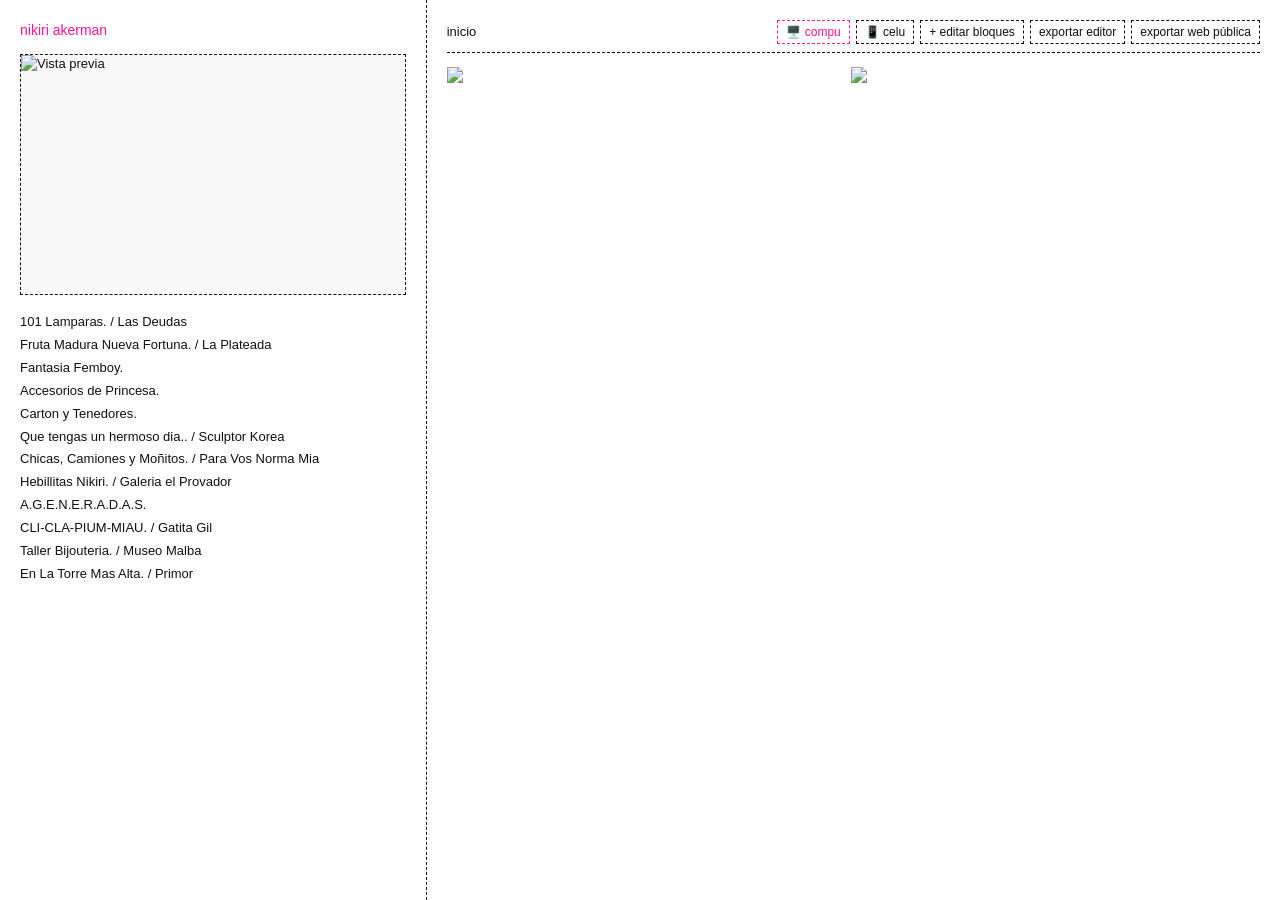
==== commit 093e5959: "Rename gemini-code-1795107501501.html to editor.html" ====
--- a/editor.html
+++ b/editor.html
@@ -1,8 +1,18 @@
 <!DOCTYPE html>
-<html lang="es"><head>
+<html lang="es">
+<head>
   <meta charset="UTF-8">
   <meta name="viewport" content="width=device-width, initial-scale=1.0">
   <title>nikiri akerman</title>
+  <style id="dynamic-theme-style">
+    :root {
+      --bg-color: #ffffff;
+      --text-color: #111111;
+      --accent-color: #ff1493;
+      --border-color: #111111;
+      --font-main: Arial, Helvetica, sans-serif;
+    }
+  </style>
   <style>
     * {
       box-sizing: border-box;
@@ -11,9 +21,9 @@
     }
 
     body {
-      background: #ffffff;
-      color: #111111;
-      font-family: Arial, Helvetica, sans-serif;
+      background: var(--bg-color);
+      color: var(--text-color);
+      font-family: var(--font-main);
       font-size: 13px;
       line-height: 1.45;
     }
@@ -32,8 +42,8 @@
       height: 100vh;
       overflow-y: auto;
       padding: 20px;
-      border-right: 1px dashed #111111;
-      background: #ffffff;
+      border-right: 1px dashed var(--border-color);
+      background: var(--bg-color);
       z-index: 20;
     }
 
@@ -47,7 +57,7 @@
 
     .site-title:hover,
     .site-title.active {
-      color: #ff1493;
+      color: var(--accent-color);
     }
 
     /* Imagen destacada siempre horizontal */
@@ -61,7 +71,7 @@
       aspect-ratio: 16 / 10;
       object-fit: cover;
       display: block;
-      border: 1px dashed #111111;
+      border: 1px dashed var(--border-color);
       background: #f9f9f9;
     }
 
@@ -81,12 +91,13 @@
 
     .category-item:hover,
     .category-item.active {
-      color: #ff1493;
+      color: var(--accent-color);
     }
 
     .cat-edit-actions {
       display: none;
-      gap: 3px;
+      gap: 2px;
+      flex-shrink: 0;
     }
 
     .editor-active .cat-edit-actions {
@@ -107,7 +118,7 @@
 
     .add-cat-box input {
       flex: 1;
-      border: 1px dashed #111111;
+      border: 1px dashed var(--border-color);
       padding: 3px 6px;
       font-size: 11px;
       font-family: inherit;
@@ -127,7 +138,7 @@
       align-items: center;
       margin-bottom: 14px;
       padding-bottom: 8px;
-      border-bottom: 1px dashed #111111;
+      border-bottom: 1px dashed var(--border-color);
       gap: 10px;
       flex-wrap: wrap;
       position: relative;
@@ -138,22 +149,23 @@
       display: flex;
       gap: 6px;
       flex-wrap: wrap;
+      align-items: center;
     }
 
     .btn {
-      background: #ffffff;
-      border: 1px dashed #111111;
+      background: var(--bg-color);
+      border: 1px dashed var(--border-color);
       padding: 4px 8px;
       font-size: 12px;
       cursor: pointer;
-      color: #111111;
+      color: var(--text-color);
       font-family: inherit;
     }
 
     .btn:hover,
     .btn.active-btn {
-      color: #ff1493;
-      border-color: #ff1493;
+      color: var(--accent-color);
+      border-color: var(--accent-color);
     }
 
     /* Barra de herramientas de edición general */
@@ -161,8 +173,8 @@
       display: none;
       margin-bottom: 16px;
       padding: 10px;
-      border: 1px dashed #111111;
-      background: #ffffff;
+      border: 1px dashed var(--border-color);
+      background: var(--bg-color);
       gap: 8px;
       flex-wrap: wrap;
       align-items: center;
@@ -179,8 +191,8 @@
       display: none;
       margin-bottom: 16px;
       padding: 12px;
-      border: 1px dashed #111111;
-      background: #ffffff;
+      border: 1px dashed var(--border-color);
+      background: var(--bg-color);
       position: relative;
       z-index: 15;
     }
@@ -192,12 +204,42 @@
     .quick-add-box textarea,
     .quick-add-box input[type="text"] {
       width: 100%;
-      border: 1px dashed #111111;
+      border: 1px dashed var(--border-color);
       padding: 6px;
       font-family: inherit;
       font-size: 12px;
       margin: 6px 0;
       resize: vertical;
+    }
+
+    /* Simulador de vista celular en el editor */
+    .mobile-preview-wrapper {
+      width: 100%;
+      transition: all 0.2s ease;
+    }
+
+    .mobile-preview-mode .mobile-preview-wrapper {
+      max-width: 390px;
+      margin: 0 auto;
+      border: 2px dashed var(--accent-color);
+      padding: 14px;
+      background: var(--bg-color);
+      box-shadow: 0 4px 20px rgba(0, 0, 0, 0.08);
+    }
+
+    .mobile-preview-banner {
+      display: none;
+      font-size: 11px;
+      color: var(--accent-color);
+      border-bottom: 1px dashed var(--accent-color);
+      padding-bottom: 6px;
+      margin-bottom: 12px;
+      justify-content: space-between;
+      align-items: center;
+    }
+
+    .mobile-preview-mode .mobile-preview-banner {
+      display: flex;
     }
 
     /* Contenedor de Bloques */
@@ -210,9 +252,17 @@
       min-height: 75vh;
     }
 
+    .mobile-preview-mode .blocks-container {
+      gap: 10px;
+    }
+
     .block-item {
       position: relative;
       max-width: 100%;
+    }
+
+    .block-item.hidden-on-mobile {
+      opacity: 0.42;
     }
 
     .align-left {
@@ -254,7 +304,7 @@
     }
 
     .editor-active .block-item.align-sticker .block-inner {
-      border: 1px dashed #ff1493;
+      border: 1px dashed var(--accent-color);
       background: rgba(255, 255, 255, 0.85);
       padding: 6px;
     }
@@ -276,9 +326,9 @@
       right: 2px;
       width: 14px;
       height: 14px;
-      background: #ffffff;
-      border: 1px dashed #ff1493;
-      color: #ff1493;
+      background: var(--bg-color);
+      border: 1px dashed var(--accent-color);
+      color: var(--accent-color);
       font-size: 9px;
       line-height: 12px;
       text-align: center;
@@ -316,30 +366,31 @@
     }
 
     .mini-btn {
-      background: #ffffff;
-      border: 1px dashed #111111;
+      background: var(--bg-color);
+      border: 1px dashed var(--border-color);
       padding: 2px 5px;
       font-size: 10px;
       cursor: pointer;
-      color: #111111;
+      color: var(--text-color);
+      font-family: inherit;
     }
 
     .mini-btn:hover,
     .mini-btn.selected {
-      color: #ff1493;
-      border-color: #ff1493;
+      color: var(--accent-color);
+      border-color: var(--accent-color);
     }
 
     .drag-handle {
       cursor: grab;
       padding: 2px 5px;
-      border: 1px dashed #111111;
+      border: 1px dashed var(--border-color);
       user-select: none;
     }
 
     .width-slider {
       width: 60px;
-      accent-color: #ff1493;
+      accent-color: var(--accent-color);
       cursor: pointer;
     }
 
@@ -391,14 +442,14 @@
     }
 
     .text-block-content blockquote {
-      border-left: 1px dashed #111111;
+      border-left: 1px dashed var(--border-color);
       padding-left: 10px;
       margin: 8px 0;
       font-style: italic;
     }
 
     .text-block-content a {
-      color: #ff1493;
+      color: var(--accent-color);
       text-decoration: underline;
     }
 
@@ -409,7 +460,7 @@
       gap: 3px;
       margin-bottom: 6px;
       padding: 4px;
-      border: 1px dashed #111111;
+      border: 1px dashed var(--border-color);
       background: #fafafa;
       align-items: center;
     }
@@ -419,21 +470,23 @@
     }
 
     .rich-select {
-      border: 1px dashed #111111;
-      background: #ffffff;
+      border: 1px dashed var(--border-color);
+      background: var(--bg-color);
+      color: var(--text-color);
       font-size: 10px;
       padding: 1px 4px;
       cursor: pointer;
+      font-family: inherit;
     }
 
     .color-wrap {
       display: inline-flex;
       align-items: center;
-      border: 1px dashed #111111;
+      border: 1px dashed var(--border-color);
       padding: 0 4px;
       font-size: 10px;
       gap: 3px;
-      background: #ffffff;
+      background: var(--bg-color);
     }
 
     .color-wrap input[type="color"] {
@@ -455,6 +508,19 @@
       -webkit-user-drag: none;
     }
 
+    /* Bloque Separador / Espacio */
+    .spacer-block-inner {
+      width: 100%;
+      display: flex;
+      align-items: center;
+      justify-content: center;
+    }
+
+    .spacer-line {
+      width: 100%;
+      height: 0;
+    }
+
     /* Bloque de Video YouTube */
     .video-block-wrapper {
       width: 100%;
@@ -473,7 +539,8 @@
     .image-caption {
       font-size: 11px;
       margin-top: 5px;
-      color: #333333;
+      color: var(--text-color);
+      opacity: 0.85;
       line-height: 1.35;
     }
 
@@ -481,7 +548,7 @@
       display: none;
       width: 100%;
       margin-top: 6px;
-      border: 1px dashed #111111;
+      border: 1px dashed var(--border-color);
       padding: 4px 6px;
       font-size: 11px;
       font-family: inherit;
@@ -523,7 +590,7 @@
       gap: 2px;
       background: rgba(255, 255, 255, 0.92);
       padding: 2px;
-      border: 1px dashed #111111;
+      border: 1px dashed var(--border-color);
     }
 
     .editor-active .grid-sub-controls {
@@ -544,7 +611,7 @@
 
     .grid-add-more-bar input {
       flex: 1;
-      border: 1px dashed #111111;
+      border: 1px dashed var(--border-color);
       padding: 3px 6px;
       font-size: 11px;
       font-family: inherit;
@@ -573,7 +640,7 @@
       max-height: 82vh;
       width: auto;
       height: auto;
-      border: 1px dashed #111111;
+      border: 1px dashed var(--border-color);
     }
 
     .lightbox-caption {
@@ -587,8 +654,8 @@
       position: fixed;
       top: 16px;
       left: 20px;
-      background: #ffffff;
-      border: 1px dashed #111111;
+      background: var(--bg-color);
+      border: 1px dashed var(--border-color);
       padding: 4px 8px;
       font-size: 12px;
       display: none;
@@ -598,8 +665,8 @@
       position: fixed;
       top: 16px;
       right: 20px;
-      background: #ffffff;
-      border: 1px dashed #111111;
+      background: var(--bg-color);
+      border: 1px dashed var(--border-color);
       padding: 4px 8px;
       cursor: pointer;
       font-size: 12px;
@@ -609,12 +676,12 @@
       position: fixed;
       top: 50%;
       transform: translateY(-50%);
-      background: #ffffff;
-      border: 1px dashed #111111;
+      background: var(--bg-color);
+      border: 1px dashed var(--border-color);
       padding: 8px 12px;
       cursor: pointer;
       font-size: 14px;
-      color: #111111;
+      color: var(--text-color);
       z-index: 102;
       display: none;
     }
@@ -629,8 +696,8 @@
 
     .lightbox-close:hover,
     .lightbox-nav:hover {
-      color: #ff1493;
-      border-color: #ff1493;
+      color: var(--accent-color);
+      border-color: var(--accent-color);
     }
 
     @media (max-width: 900px) {
@@ -642,19 +709,22 @@
         position: static;
         height: auto;
         border-right: none;
-        border-bottom: 1px dashed #111111;
+        border-bottom: 1px dashed var(--border-color);
       }
       .main {
         width: 100%;
       }
+      .block-item.mobile-hidden-real {
+        display: none !important;
+      }
       .block-item:not(.align-sticker) {
-        width: 100% !important;
+        width: var(--mob-w, 100%) !important;
       }
       .block-inner {
         width: 100% !important;
       }
       .grid-block-masonry {
-        column-count: 2 !important;
+        column-count: var(--mob-cols, 2) !important;
       }
       .lightbox img {
         max-width: 92vw;
@@ -686,7 +756,7 @@
         <img id="featuredImg" src="https://lh3.googleusercontent.com/d/19tRUdMH4rIgoPSqcTEWF5arrWYZpVMWs" alt="Vista previa">
       </div>
 
-      <ul class="category-list" id="categoryList"><li class="category-item"><span>101 Lamparas. / Las Deudas</span><span class="cat-edit-actions"><button class="mini-btn" title="Renombrar">✎</button><button class="mini-btn" title="Eliminar categoría">x</button></span></li><li class="category-item"><span>Fruta Madura Nueva Fortuna. / La Plateada</span><span class="cat-edit-actions"><button class="mini-btn" title="Renombrar">✎</button><button class="mini-btn" title="Eliminar categoría">x</button></span></li><li class="category-item"><span>Fantasia Femboy.</span><span class="cat-edit-actions"><button class="mini-btn" title="Renombrar">✎</button><button class="mini-btn" title="Eliminar categoría">x</button></span></li><li class="category-item"><span>Accesorios de Princesa.</span><span class="cat-edit-actions"><button class="mini-btn" title="Renombrar">✎</button><button class="mini-btn" title="Eliminar categoría">x</button></span></li><li class="category-item"><span>Carton y Tenedores.</span><span class="cat-edit-actions"><button class="mini-btn" title="Renombrar">✎</button><button class="mini-btn" title="Eliminar categoría">x</button></span></li><li class="category-item"><span>Que tengas un hermoso dia.. / Sculptor Korea</span><span class="cat-edit-actions"><button class="mini-btn" title="Renombrar">✎</button><button class="mini-btn" title="Eliminar categoría">x</button></span></li><li class="category-item"><span>Chicas, Camiones y Moñitos. / Para Vos Norma Mia</span><span class="cat-edit-actions"><button class="mini-btn" title="Renombrar">✎</button><button class="mini-btn" title="Eliminar categoría">x</button></span></li><li class="category-item"><span>Hebillitas Nikiri. / Galeria el Provador</span><span class="cat-edit-actions"><button class="mini-btn" title="Renombrar">✎</button><button class="mini-btn" title="Eliminar categoría">x</button></span></li><li class="category-item"><span>A.G.E.N.E.R.A.D.A.S.</span><span class="cat-edit-actions"><button class="mini-btn" title="Renombrar">✎</button><button class="mini-btn" title="Eliminar categoría">x</button></span></li><li class="category-item"><span>CLI-CLA-PIUM-MIAU. / Gatita Gil</span><span class="cat-edit-actions"><button class="mini-btn" title="Renombrar">✎</button><button class="mini-btn" title="Eliminar categoría">x</button></span></li><li class="category-item"><span>Taller Bijouteria. / Museo Malba</span><span class="cat-edit-actions"><button class="mini-btn" title="Renombrar">✎</button><button class="mini-btn" title="Eliminar categoría">x</button></span></li><li class="category-item"><span>En La Torre Mas Alta. / Primor</span><span class="cat-edit-actions"><button class="mini-btn" title="Renombrar">✎</button><button class="mini-btn" title="Eliminar categoría">x</button></span></li></ul>
+      <ul class="category-list" id="categoryList"></ul>
 
       <!-- Agregar nueva categoría en modo edición -->
       <div class="add-cat-box">
@@ -700,22 +770,45 @@
       <div class="toolbar">
         <span id="currentViewLabel">inicio</span>
         <div class="toolbar-actions">
+          <button class="btn active-btn" id="desktopDeviceBtn" title="Ver y editar en modo computadora">🖥️ compu</button>
+          <button class="btn" id="mobileDeviceBtn" title="Previsualizar y editar diseño para celular">📱 celu</button>
           <button class="btn" id="toggleEditorBtn">+ editar bloques</button>
           <button class="btn" id="exportEditHtmlBtn">exportar editor</button>
           <button class="btn" id="exportPublicHtmlBtn">exportar web pública</button>
         </div>
       </div>
 
-      <!-- Barra para agregar nuevos bloques -->
+      <!-- Barra para agregar nuevos bloques y estilos globales -->
       <div class="editor-bar" id="editorBar">
         <div class="ctrl-group">
-          <button class="btn" id="addTextBlockBtn">+ bloque de texto</button>
+          <button class="btn" id="addTextBlockBtn">+ texto</button>
           <button class="btn" id="togglePhotoAddBtn">+ fotos (Drive)</button>
           <button class="btn" id="toggleVideoAddBtn">+ video (YouTube)</button>
+          <button class="btn" id="addSpacerBlockBtn">+ separador</button>
+          <button class="btn" id="toggleThemeBoxBtn">🎨 estilos web</button>
         </div>
         <div class="ctrl-group">
           <button class="btn" id="saveAllBtn">guardar cambios</button>
           <button class="btn" id="resetDataBtn">restaurar inicial</button>
+        </div>
+      </div>
+
+      <!-- Caja desplegable de Estilos Globales de la Web -->
+      <div class="quick-add-box" id="themeBox">
+        <div class="ctrl-group" style="gap: 8px;">
+          <span style="font-size: 11px; font-weight: bold;">Estilos generales del sitio:</span>
+          <label class="color-wrap">Fondo <input type="color" id="themeBgInput" value="#ffffff"></label>
+          <label class="color-wrap">Texto <input type="color" id="themeTextInput" value="#111111"></label>
+          <label class="color-wrap">Acento <input type="color" id="themeAccentInput" value="#ff1493"></label>
+          <label class="color-wrap">Bordes <input type="color" id="themeBorderInput" value="#111111"></label>
+          <select id="themeFontSelect" class="rich-select">
+            <option value="Arial, Helvetica, sans-serif">Arial / Helvética</option>
+            <option value="'Courier New', Courier, monospace">Courier (Máquina)</option>
+            <option value="'Times New Roman', Times, serif">Times New Roman</option>
+            <option value="Georgia, serif">Georgia</option>
+            <option value="Verdana, Geneva, sans-serif">Verdana</option>
+          </select>
+          <button class="mini-btn" id="resetThemeBtn">colores originales</button>
         </div>
       </div>
 
@@ -726,28 +819,33 @@
         <div class="ctrl-group">
           <span style="font-size: 11px;">Modo al pegar:</span>
           <select id="insertModeSelect" class="rich-select">
-            <option value="auto" selected="">Automático (si son varias, crea grilla)</option>
+            <option value="auto" selected>Automático (si son varias, crea grilla)</option>
             <option value="grid">Siempre bloque grilla</option>
             <option value="single">Bloques sueltos (1 por foto)</option>
           </select>
-          <span style="font-size: 11px; margin-left: 6px;">Columnas grilla:</span>
+          <span style="font-size: 11px; margin-left: 6px;">Cols compu / celu:</span>
           <select id="defaultGridCols" class="rich-select">
             <option value="2">2 cols</option>
-            <option value="3" selected="">3 cols</option>
+            <option value="3" selected>3 cols</option>
             <option value="4">4 cols</option>
             <option value="5">5 cols</option>
+          </select>
+          <select id="defaultMobileGridCols" class="rich-select">
+            <option value="1">1 col celu</option>
+            <option value="2" selected>2 cols celu</option>
+            <option value="3">3 cols celu</option>
           </select>
           <span style="font-size: 11px; margin-left: 6px;">Ancho (si es suelta):</span>
           <select id="defaultPhotoWidth" class="rich-select">
             <option value="25">Chica (25%)</option>
             <option value="32">Tercio (32%)</option>
-            <option value="48" selected="">Mediana (48%)</option>
+            <option value="48" selected>Mediana (48%)</option>
             <option value="66">Grande (66%)</option>
             <option value="100">Completa (100%)</option>
           </select>
           <span style="font-size: 11px; margin-left: 6px;">Borde:</span>
           <select id="defaultPhotoBorder" class="rich-select">
-            <option value="dashed" selected="">Punteado (dashed)</option>
+            <option value="dashed" selected>Punteado (dashed)</option>
             <option value="none">Sin borde</option>
             <option value="solid">Continuo (solid)</option>
             <option value="dotted">Puntos (dotted)</option>
@@ -764,7 +862,7 @@
         <div class="ctrl-group">
           <span style="font-size: 11px;">Formato:</span>
           <select id="defaultVideoRatio" class="rich-select">
-            <option value="16 / 9" selected="">Panorámico (16:9)</option>
+            <option value="16 / 9" selected>Panorámico (16:9)</option>
             <option value="4 / 3">Clásico (4:3)</option>
             <option value="9 / 16">Vertical / Short (9:16)</option>
             <option value="1 / 1">Cuadrado (1:1)</option>
@@ -773,12 +871,12 @@
           <select id="defaultVideoWidth" class="rich-select">
             <option value="32">Tercio (32%)</option>
             <option value="48">Mediano (48%)</option>
-            <option value="66" selected="">Grande (66%)</option>
+            <option value="66" selected>Grande (66%)</option>
             <option value="100">Completo (100%)</option>
           </select>
           <span style="font-size: 11px; margin-left: 6px;">Borde:</span>
           <select id="defaultVideoBorder" class="rich-select">
-            <option value="dashed" selected="">Punteado (dashed)</option>
+            <option value="dashed" selected>Punteado (dashed)</option>
             <option value="none">Sin borde</option>
             <option value="solid">Continuo (solid)</option>
             <option value="dotted">Puntos (dotted)</option>
@@ -788,23 +886,36 @@
         </div>
       </div>
 
-      <!-- Contenedor dinámico de bloques -->
-      <div class="blocks-container" id="blocksContainer"><div class="block-item align-flow" draggable="false" style="width: calc(49% - 8px);"><div class="block-inner"><div class="block-controls"><div class="ctrl-group"><span class="drag-handle" title="Arrastrar para reordenar">⋮⋮</span><button class="mini-btn" disabled="">↑</button><button class="mini-btn">↓</button><button class="mini-btn selected">grilla</button><button class="mini-btn">izq</button><button class="mini-btn">centro</button><button class="mini-btn">der</button><button class="mini-btn">sticker</button></div><div class="ctrl-group"><input type="range" min="15" max="100" class="width-slider" title="Variar tamaño libremente"><span class="width-label">49%</span><button class="mini-btn">1/3</button><button class="mini-btn">1/2</button><button class="mini-btn">2/3</button><button class="mini-btn">100%</button><select class="rich-select" title="Estilo de borde"><option value="dashed">borde: dashed</option><option value="none">sin borde</option><option value="solid">borde: sólido</option><option value="dotted">borde: puntos</option><option value="double">borde: doble</option></select><select class="rich-select" title="Grosor de borde"><option value="1">1px</option><option value="2">2px</option><option value="3">3px</option><option value="5">5px</option></select><label class="color-wrap" title="Color del borde"><input type="color"></label><button class="mini-btn" title="Usar como foto horizontal izquierda">portada</button><button class="mini-btn" title="Eliminar bloque">x</button></div></div><div class="image-block-figure"><img src="https://lh3.googleusercontent.com/d/1DUolTa_K-IZuyAl2mrqctOFO-AtTkAbt" loading="lazy" style="border-width: medium; border-style: none; border-color: currentcolor; border-image: none;"><input type="text" class="caption-input" placeholder="Epígrafe o ficha de la foto (opcional)..."></div><div class="free-resize-handle" title="Arrastrar para variar tamaño libremente">◢</div></div></div><div class="block-item align-flow" draggable="false" style="width: calc(48% - 8px);"><div class="block-inner"><div class="block-controls"><div class="ctrl-group"><span class="drag-handle" title="Arrastrar para reordenar">⋮⋮</span><button class="mini-btn">↑</button><button class="mini-btn" disabled="">↓</button><button class="mini-btn selected">grilla</button><button class="mini-btn">izq</button><button class="mini-btn">centro</button><button class="mini-btn">der</button><button class="mini-btn">sticker</button></div><div class="ctrl-group"><input type="range" min="15" max="100" class="width-slider" title="Variar tamaño libremente"><span class="width-label">48%</span><button class="mini-btn">1/3</button><button class="mini-btn selected">1/2</button><button class="mini-btn">2/3</button><button class="mini-btn">100%</button><select class="rich-select" title="Estilo de borde"><option value="dashed">borde: dashed</option><option value="none">sin borde</option><option value="solid">borde: sólido</option><option value="dotted">borde: puntos</option><option value="double">borde: doble</option></select><select class="rich-select" title="Grosor de borde"><option value="1">1px</option><option value="2">2px</option><option value="3">3px</option><option value="5">5px</option></select><label class="color-wrap" title="Color del borde"><input type="color"></label><button class="mini-btn selected" title="Usar como foto horizontal izquierda">portada</button><button class="mini-btn" title="Eliminar bloque">x</button></div></div><div class="image-block-figure"><img src="https://lh3.googleusercontent.com/d/19tRUdMH4rIgoPSqcTEWF5arrWYZpVMWs" loading="lazy" style="border-width: medium; border-style: none; border-color: currentcolor; border-image: none;"><input type="text" class="caption-input" placeholder="Epígrafe o ficha de la foto (opcional)..."></div><div class="free-resize-handle" title="Arrastrar para variar tamaño libremente">◢</div></div></div></div>
+      <!-- Marco simulador de celular + Contenedor dinámico de bloques -->
+      <div class="mobile-preview-wrapper" id="mobilePreviewWrapper">
+        <div class="mobile-preview-banner">
+          <span>📱 Vista Celular (390px) — Los tamaños y columnas que edites acá se guardan solo para celular</span>
+          <button class="mini-btn" id="exitMobileBtn">volver a compu</button>
+        </div>
+        <div class="blocks-container" id="blocksContainer"></div>
+      </div>
     </main>
   </div>
 
-  <!-- Visor pantalla completa con navegación por flechas -->
+  <!-- Visor pantalla completa con navegación por flechas y swipe táctil -->
   <div class="lightbox" id="lightbox">
-    <span class="lightbox-counter" id="lightboxCounter" style="display: block;">3 / 3</span>
+    <span class="lightbox-counter" id="lightboxCounter"></span>
     <button class="lightbox-close" id="lightboxClose">cerrar [esc]</button>
-    <button class="lightbox-nav lightbox-prev" id="lightboxPrev" title="Anterior [←]" style="display: block;">←</button>
-    <img id="lightboxImg" src="https://lh3.googleusercontent.com/d/1Z16xJSIvkK4lHZK0qwUyFrIGl1QAqpCN" alt="">
-    <button class="lightbox-nav lightbox-next" id="lightboxNext" title="Siguiente [→]" style="display: block;">→</button>
+    <button class="lightbox-nav lightbox-prev" id="lightboxPrev" title="Anterior [←]">←</button>
+    <img id="lightboxImg" src="" alt="">
+    <button class="lightbox-nav lightbox-next" id="lightboxNext" title="Siguiente [→]">→</button>
     <div class="lightbox-caption" id="lightboxCaption"></div>
   </div>
 
   <script id="portfolio-data-script">
     const INITIAL_DATA = {
+      "theme": {
+            "bg": "#ffffff",
+            "text": "#111111",
+            "accent": "#ff1493",
+            "border": "#111111",
+            "font": "Arial, Helvetica, sans-serif"
+      },
       "home": {
             "name": "inicio",
             "featuredImg": "https://lh3.googleusercontent.com/d/19tRUdMH4rIgoPSqcTEWF5arrWYZpVMWs",
@@ -813,6 +924,7 @@
                         "id": "b-p9ylvug",
                         "type": "image",
                         "width": 49,
+                        "mobileWidth": 100,
                         "align": "flow",
                         "borderStyle": "none",
                         "borderWidth": 1,
@@ -826,6 +938,7 @@
                         "id": "b-h13u430",
                         "type": "image",
                         "width": 48,
+                        "mobileWidth": 100,
                         "align": "flow",
                         "borderStyle": "none",
                         "borderWidth": 1,
@@ -847,6 +960,7 @@
                               "id": "b-101-2",
                               "type": "image",
                               "width": 66,
+                              "mobileWidth": 100,
                               "align": "center",
                               "borderStyle": "dashed",
                               "borderWidth": 1,
@@ -860,8 +974,10 @@
                               "id": "b-mrykdj3",
                               "type": "grid",
                               "width": 100,
+                              "mobileWidth": 100,
                               "align": "flow",
                               "cols": 2,
+                              "mobileCols": 2,
                               "borderStyle": "dashed",
                               "borderWidth": 1,
                               "borderColor": "#111111",
@@ -901,8 +1017,10 @@
                               "id": "b-7uexkry",
                               "type": "grid",
                               "width": 100,
+                              "mobileWidth": 100,
                               "align": "flow",
                               "cols": 2,
+                              "mobileCols": 2,
                               "borderStyle": "dashed",
                               "borderWidth": 1,
                               "borderColor": "#111111",
@@ -923,8 +1041,10 @@
                               "id": "b-4xa169h",
                               "type": "grid",
                               "width": 100,
+                              "mobileWidth": 100,
                               "align": "flow",
                               "cols": 3,
+                              "mobileCols": 2,
                               "borderStyle": "none",
                               "borderWidth": 1,
                               "borderColor": "#111111",
@@ -950,6 +1070,7 @@
                               "id": "b-8oagg8k",
                               "type": "image",
                               "width": 48,
+                              "mobileWidth": 100,
                               "align": "center",
                               "borderStyle": "dashed",
                               "borderWidth": 1,
@@ -963,6 +1084,7 @@
                               "id": "b-w7hfk48",
                               "type": "image",
                               "width": 48,
+                              "mobileWidth": 100,
                               "align": "center",
                               "borderStyle": "dashed",
                               "borderWidth": 1,
@@ -976,6 +1098,7 @@
                               "id": "b-zchy01y",
                               "type": "image",
                               "width": 32,
+                              "mobileWidth": 100,
                               "align": "center",
                               "borderStyle": "dashed",
                               "borderWidth": 1,
@@ -989,6 +1112,7 @@
                               "id": "b-boir719",
                               "type": "image",
                               "width": 48,
+                              "mobileWidth": 100,
                               "align": "flow",
                               "borderStyle": "dashed",
                               "borderWidth": 1,
@@ -1002,6 +1126,7 @@
                               "id": "b-jftrzo9",
                               "type": "image",
                               "width": 32,
+                              "mobileWidth": 100,
                               "align": "flow",
                               "borderStyle": "dashed",
                               "borderWidth": 1,
@@ -1022,6 +1147,7 @@
                               "id": "b-zm3a4wi",
                               "type": "image",
                               "width": 48,
+                              "mobileWidth": 100,
                               "align": "flow",
                               "borderStyle": "dashed",
                               "borderWidth": 1,
@@ -1035,8 +1161,10 @@
                               "id": "b-wgepicp",
                               "type": "grid",
                               "width": 100,
+                              "mobileWidth": 100,
                               "align": "flow",
                               "cols": 4,
+                              "mobileCols": 2,
                               "borderStyle": "dashed",
                               "borderWidth": 1,
                               "borderColor": "#111111",
@@ -1058,6 +1186,7 @@
                               "id": "b-s14umb8",
                               "type": "text",
                               "width": 100,
+                              "mobileWidth": 100,
                               "align": "flow",
                               "borderStyle": "none",
                               "borderWidth": 1,
@@ -1068,6 +1197,7 @@
                               "id": "b-xn8o7bk",
                               "type": "image",
                               "width": 66,
+                              "mobileWidth": 100,
                               "align": "center",
                               "borderStyle": "none",
                               "borderWidth": 1,
@@ -1081,6 +1211,7 @@
                               "id": "b-diwgvk1",
                               "type": "image",
                               "width": 48,
+                              "mobileWidth": 100,
                               "align": "flow",
                               "borderStyle": "none",
                               "borderWidth": 1,
@@ -1094,6 +1225,7 @@
                               "id": "b-y6l206k",
                               "type": "image",
                               "width": 48,
+                              "mobileWidth": 100,
                               "align": "center",
                               "borderStyle": "none",
                               "borderWidth": 1,
@@ -1107,8 +1239,10 @@
                               "id": "b-gx5h1q0",
                               "type": "grid",
                               "width": 100,
+                              "mobileWidth": 100,
                               "align": "center",
                               "cols": 3,
+                              "mobileCols": 2,
                               "borderStyle": "dashed",
                               "borderWidth": 1,
                               "borderColor": "#111111",
@@ -1137,8 +1271,10 @@
                               "id": "b-0iwkb6d",
                               "type": "grid",
                               "width": 100,
+                              "mobileWidth": 100,
                               "align": "flow",
                               "cols": 2,
+                              "mobileCols": 2,
                               "borderStyle": "dashed",
                               "borderWidth": 1,
                               "borderColor": "#111111",
@@ -1160,8 +1296,10 @@
                               "id": "b-ht7914p",
                               "type": "grid",
                               "width": 100,
+                              "mobileWidth": 100,
                               "align": "center",
                               "cols": 2,
+                              "mobileCols": 2,
                               "borderStyle": "dashed",
                               "borderWidth": 1,
                               "borderColor": "#111111",
@@ -1188,6 +1326,7 @@
                               "id": "b-i1mnzn0",
                               "type": "text",
                               "width": 100,
+                              "mobileWidth": 100,
                               "align": "flow",
                               "borderStyle": "dashed",
                               "borderWidth": 1,
@@ -1198,8 +1337,10 @@
                               "id": "b-h4ag0q6",
                               "type": "grid",
                               "width": 100,
+                              "mobileWidth": 100,
                               "align": "flow",
                               "cols": 4,
+                              "mobileCols": 2,
                               "borderStyle": "none",
                               "borderWidth": 1,
                               "borderColor": "#111111",
@@ -1225,6 +1366,7 @@
                               "id": "b-0e502t4",
                               "type": "text",
                               "width": 100,
+                              "mobileWidth": 100,
                               "align": "flow",
                               "borderStyle": "dashed",
                               "borderWidth": 1,
@@ -1235,8 +1377,10 @@
                               "id": "b-o42vinx",
                               "type": "grid",
                               "width": 100,
+                              "mobileWidth": 100,
                               "align": "flow",
                               "cols": 3,
+                              "mobileCols": 2,
                               "borderStyle": "dashed",
                               "borderWidth": 1,
                               "borderColor": "#111111",
@@ -1253,6 +1397,7 @@
                               "id": "b-qffqkcf",
                               "type": "text",
                               "width": 100,
+                              "mobileWidth": 100,
                               "align": "flow",
                               "borderStyle": "dashed",
                               "borderWidth": 1,
@@ -1263,6 +1408,7 @@
                               "id": "b-xcekvh7",
                               "type": "text",
                               "width": 100,
+                              "mobileWidth": 100,
                               "align": "flow",
                               "borderStyle": "dashed",
                               "borderWidth": 1,
@@ -1273,6 +1419,7 @@
                               "id": "b-1fwcvtw",
                               "type": "image",
                               "width": 48,
+                              "mobileWidth": 100,
                               "align": "flow",
                               "borderStyle": "dashed",
                               "borderWidth": 1,
@@ -1293,6 +1440,7 @@
                               "id": "b-agobiln",
                               "type": "text",
                               "width": 100,
+                              "mobileWidth": 100,
                               "align": "flow",
                               "borderStyle": "none",
                               "borderWidth": 1,
@@ -1303,8 +1451,10 @@
                               "id": "b-34gyz4g",
                               "type": "grid",
                               "width": 100,
+                              "mobileWidth": 100,
                               "align": "flow",
                               "cols": 3,
+                              "mobileCols": 2,
                               "borderStyle": "double",
                               "borderWidth": 3,
                               "borderColor": "#111111",
@@ -1330,6 +1480,7 @@
                               "id": "b-malba-1",
                               "type": "text",
                               "width": 100,
+                              "mobileWidth": 100,
                               "align": "flow",
                               "borderStyle": "none",
                               "borderWidth": 1,
@@ -1340,6 +1491,7 @@
                               "id": "b-malba-2",
                               "type": "image",
                               "width": 34,
+                              "mobileWidth": 100,
                               "align": "center",
                               "borderStyle": "none",
                               "borderWidth": 1,
@@ -1353,8 +1505,10 @@
                               "id": "b-malba-grid",
                               "type": "grid",
                               "width": 100,
+                              "mobileWidth": 100,
                               "align": "flow",
                               "cols": 3,
+                              "mobileCols": 2,
                               "borderStyle": "dashed",
                               "borderWidth": 1,
                               "borderColor": "#111111",
@@ -1392,6 +1546,7 @@
                               "id": "b-aqnwnlj",
                               "type": "text",
                               "width": 100,
+                              "mobileWidth": 100,
                               "align": "flow",
                               "borderStyle": "none",
                               "borderWidth": 1,
@@ -1402,6 +1557,7 @@
                               "id": "b-21f0lc7",
                               "type": "image",
                               "width": 66,
+                              "mobileWidth": 100,
                               "align": "center",
                               "borderStyle": "double",
                               "borderWidth": 1,
@@ -1415,6 +1571,7 @@
                               "id": "b-hbsvknf",
                               "type": "text",
                               "width": 100,
+                              "mobileWidth": 100,
                               "align": "flow",
                               "borderStyle": "none",
                               "borderWidth": 1,
@@ -1425,8 +1582,10 @@
                               "id": "b-2vj2qel",
                               "type": "grid",
                               "width": 100,
+                              "mobileWidth": 100,
                               "align": "flow",
                               "cols": 4,
+                              "mobileCols": 2,
                               "borderStyle": "dashed",
                               "borderWidth": 1,
                               "borderColor": "#111111",
@@ -1453,6 +1612,7 @@
                               "id": "b-bljlhm3",
                               "type": "image",
                               "width": 100,
+                              "mobileWidth": 100,
                               "align": "flow",
                               "borderStyle": "dashed",
                               "borderWidth": 1,
@@ -1469,17 +1629,24 @@
   </script>
 
   <script>
-    const STORAGE_KEY = "nikiri_akerman_blocks_v5";
+    const STORAGE_KEY = "nikiri_akerman_blocks_v6";
     let portfolioData = JSON.parse(localStorage.getItem(STORAGE_KEY)) || JSON.parse(JSON.stringify(INITIAL_DATA));
+    if (!portfolioData.theme) {
+      portfolioData.theme = { bg: "#ffffff", text: "#111111", accent: "#ff1493", border: "#111111", font: "Arial, Helvetica, sans-serif" };
+    }
+
     let activeSectionId = "home";
     let editorOpen = false;
+    let previewDevice = "desktop"; // "desktop" | "mobile"
     let draggedIndex = null;
 
     // Estado de galería en Lightbox
     let lightboxGallery = [];
     let lightboxCurrentIndex = 0;
+    let touchStartX = 0;
 
     const appRoot = document.getElementById("appRoot");
+    const dynamicThemeStyle = document.getElementById("dynamic-theme-style");
     const categoryListEl = document.getElementById("categoryList");
     const newCatInputEl = document.getElementById("newCatInput");
     const addCatBtn = document.getElementById("addCatBtn");
@@ -1487,15 +1654,28 @@
     const featuredImgEl = document.getElementById("featuredImg");
     const currentViewLabelEl = document.getElementById("currentViewLabel");
     const homeBtn = document.getElementById("homeBtn");
+    const desktopDeviceBtn = document.getElementById("desktopDeviceBtn");
+    const mobileDeviceBtn = document.getElementById("mobileDeviceBtn");
+    const exitMobileBtn = document.getElementById("exitMobileBtn");
     const toggleEditorBtn = document.getElementById("toggleEditorBtn");
     const addTextBlockBtn = document.getElementById("addTextBlockBtn");
     const togglePhotoAddBtn = document.getElementById("togglePhotoAddBtn");
     const toggleVideoAddBtn = document.getElementById("toggleVideoAddBtn");
+    const addSpacerBlockBtn = document.getElementById("addSpacerBlockBtn");
+    const toggleThemeBoxBtn = document.getElementById("toggleThemeBoxBtn");
+    const themeBoxEl = document.getElementById("themeBox");
+    const themeBgInput = document.getElementById("themeBgInput");
+    const themeTextInput = document.getElementById("themeTextInput");
+    const themeAccentInput = document.getElementById("themeAccentInput");
+    const themeBorderInput = document.getElementById("themeBorderInput");
+    const themeFontSelect = document.getElementById("themeFontSelect");
+    const resetThemeBtn = document.getElementById("resetThemeBtn");
     const quickAddBoxEl = document.getElementById("quickAddBox");
     const quickVideoBoxEl = document.getElementById("quickVideoBox");
     const driveLinksInputEl = document.getElementById("driveLinksInput");
     const insertModeSelectEl = document.getElementById("insertModeSelect");
     const defaultGridColsEl = document.getElementById("defaultGridCols");
+    const defaultMobileGridColsEl = document.getElementById("defaultMobileGridCols");
     const defaultPhotoWidthEl = document.getElementById("defaultPhotoWidth");
     const defaultPhotoBorderEl = document.getElementById("defaultPhotoBorder");
     const insertPhotosBtn = document.getElementById("insertPhotosBtn");
@@ -1520,6 +1700,61 @@
       return "b-" + Math.random().toString(36).slice(2, 9);
     }
 
+    function applyGlobalTheme() {
+      const t = portfolioData.theme || { bg: "#ffffff", text: "#111111", accent: "#ff1493", border: "#111111", font: "Arial, Helvetica, sans-serif" };
+      dynamicThemeStyle.textContent = `
+        :root {
+          --bg-color: ${t.bg};
+          --text-color: ${t.text};
+          --accent-color: ${t.accent};
+          --border-color: ${t.border};
+          --font-main: ${t.font};
+        }
+      `;
+      themeBgInput.value = t.bg;
+      themeTextInput.value = t.text;
+      themeAccentInput.value = t.accent;
+      themeBorderInput.value = t.border;
+      themeFontSelect.value = t.font;
+    }
+
+    [
+      { el: themeBgInput, key: "bg" },
+      { el: themeTextInput, key: "text" },
+      { el: themeAccentInput, key: "accent" },
+      { el: themeBorderInput, key: "border" }
+    ].forEach(item => {
+      item.el.addEventListener("input", () => {
+        portfolioData.theme[item.key] = item.el.value;
+        applyGlobalTheme();
+      });
+      item.el.addEventListener("change", () => saveToStorage());
+    });
+
+    themeFontSelect.addEventListener("change", () => {
+      portfolioData.theme.font = themeFontSelect.value;
+      applyGlobalTheme();
+      saveToStorage();
+    });
+
+    resetThemeBtn.addEventListener("click", () => {
+      portfolioData.theme = { bg: "#ffffff", text: "#111111", accent: "#ff1493", border: "#111111", font: "Arial, Helvetica, sans-serif" };
+      applyGlobalTheme();
+      saveToStorage();
+    });
+
+    function setDevicePreview(mode) {
+      previewDevice = mode;
+      appRoot.classList.toggle("mobile-preview-mode", mode === "mobile");
+      desktopDeviceBtn.classList.toggle("active-btn", mode === "desktop");
+      mobileDeviceBtn.classList.toggle("active-btn", mode === "mobile");
+      renderBlocks();
+    }
+
+    desktopDeviceBtn.addEventListener("click", () => setDevicePreview("desktop"));
+    mobileDeviceBtn.addEventListener("click", () => setDevicePreview("mobile"));
+    exitMobileBtn.addEventListener("click", () => setDevicePreview("desktop"));
+
     function extractDriveUrls(rawText) {
       const urls = [];
       const regex = /(?:\/d\/|id=)([a-zA-Z0-9_-]{25,})/g;
@@ -1590,6 +1825,19 @@
       stepLightbox(1);
     });
 
+    // Swipe táctil para celular en el lightbox
+    lightboxEl.addEventListener("touchstart", (e) => {
+      touchStartX = e.changedTouches[0].screenX;
+    }, { passive: true });
+
+    lightboxEl.addEventListener("touchend", (e) => {
+      const touchEndX = e.changedTouches[0].screenX;
+      const diff = touchStartX - touchEndX;
+      if (Math.abs(diff) > 40) {
+        stepLightbox(diff > 0 ? 1 : -1);
+      }
+    }, { passive: true });
+
     function saveToStorage() {
       localStorage.setItem(STORAGE_KEY, JSON.stringify(portfolioData));
     }
@@ -1631,6 +1879,38 @@
 
         const actionsSpan = document.createElement("span");
         actionsSpan.className = "cat-edit-actions";
+
+        if (idx > 0) {
+          const upCatBtn = document.createElement("button");
+          upCatBtn.className = "mini-btn";
+          upCatBtn.textContent = "↑";
+          upCatBtn.title = "Subir categoría";
+          upCatBtn.addEventListener("click", (e) => {
+            e.stopPropagation();
+            const tmp = portfolioData.categories[idx - 1];
+            portfolioData.categories[idx - 1] = portfolioData.categories[idx];
+            portfolioData.categories[idx] = tmp;
+            saveToStorage();
+            renderCategories();
+          });
+          actionsSpan.appendChild(upCatBtn);
+        }
+
+        if (idx < portfolioData.categories.length - 1) {
+          const downCatBtn = document.createElement("button");
+          downCatBtn.className = "mini-btn";
+          downCatBtn.textContent = "↓";
+          downCatBtn.title = "Bajar categoría";
+          downCatBtn.addEventListener("click", (e) => {
+            e.stopPropagation();
+            const tmp = portfolioData.categories[idx + 1];
+            portfolioData.categories[idx + 1] = portfolioData.categories[idx];
+            portfolioData.categories[idx] = tmp;
+            saveToStorage();
+            renderCategories();
+          });
+          actionsSpan.appendChild(downCatBtn);
+        }
 
         const renameBtn = document.createElement("button");
         renameBtn.className = "mini-btn";
@@ -1813,16 +2093,39 @@
       return bar;
     }
 
+    function getActiveWidth(block) {
+      if (previewDevice === "mobile") {
+        return block.mobileWidth !== undefined ? block.mobileWidth : 100;
+      }
+      return block.width || 100;
+    }
+
     function applyBlockGeometry(blockEl, blockInner, block) {
-      const w = block.width || 100;
-      const align = block.align || "flow";
-
-      blockEl.className = `block-item align-${align}`;
+      const w = getActiveWidth(block);
+      const align = previewDevice === "mobile" && block.align === "sticker" ? "center" : (block.align || "flow");
+
+      blockEl.className = `block-item align-${align}` + (block.hideMobile ? " hidden-on-mobile" : "");
       blockEl.style.left = "";
       blockEl.style.top = "";
       blockEl.style.width = "";
       blockInner.style.width = "";
 
+      if (previewDevice === "mobile") {
+        if (block.hideMobile && !editorOpen) {
+          blockEl.style.display = "none";
+          return;
+        } else {
+          blockEl.style.display = "";
+        }
+        if (align === "flow") {
+          blockEl.style.width = w >= 98 ? "100%" : `calc(${w}% - 6px)`;
+        } else {
+          blockInner.style.width = w + "%";
+        }
+        return;
+      }
+
+      blockEl.style.display = "";
       if (align === "sticker") {
         blockEl.style.width = w + "%";
         blockEl.style.left = (block.x || 40) + "px";
@@ -1838,12 +2141,14 @@
       const style = block.borderStyle !== undefined ? block.borderStyle : "dashed";
       const width = block.borderWidth || 1;
       const color = block.borderColor || "#111111";
+      const radius = block.borderRadius || "0px";
 
       if (style === "none") {
         el.style.border = "none";
       } else {
         el.style.border = `${width}px ${style} ${color}`;
       }
+      el.style.borderRadius = radius;
     }
 
     function appendBorderControls(container, block, onUpdateCallback) {
@@ -1887,6 +2192,28 @@
       });
       container.appendChild(thickSelect);
 
+      const radiusSelect = document.createElement("select");
+      radiusSelect.className = "rich-select";
+      radiusSelect.title = "Esquinas redondeadas";
+      [
+        { label: "recto", val: "0px" },
+        { label: "suave 8px", val: "8px" },
+        { label: "redondo 20px", val: "20px" },
+        { label: "óvalo 50%", val: "50%" }
+      ].forEach(rOpt => {
+        const o = document.createElement("option");
+        o.value = rOpt.val;
+        o.textContent = rOpt.label;
+        if ((block.borderRadius || "0px") === rOpt.val) o.selected = true;
+        radiusSelect.appendChild(o);
+      });
+      radiusSelect.addEventListener("change", () => {
+        block.borderRadius = radiusSelect.value;
+        onUpdateCallback();
+        saveToStorage();
+      });
+      container.appendChild(radiusSelect);
+
       const bColorWrap = document.createElement("label");
       bColorWrap.className = "color-wrap";
       bColorWrap.title = "Color del borde";
@@ -1913,6 +2240,7 @@
 
       section.blocks.forEach((block, index) => {
         if (!block.width) block.width = block.type === "image" ? 48 : 100;
+        if (block.mobileWidth === undefined) block.mobileWidth = 100;
         if (!block.align) block.align = "flow";
         if (block.borderStyle === undefined) block.borderStyle = "dashed";
         if (!block.borderWidth) block.borderWidth = 1;
@@ -1954,7 +2282,7 @@
 
         function enableStickerDrag(handleElement) {
           handleElement.addEventListener("pointerdown", (e) => {
-            if (block.align !== "sticker") return;
+            if (block.align !== "sticker" || previewDevice === "mobile") return;
             if (e.target.closest("button") || e.target.closest("input") || e.target.closest("select") || e.target.closest("iframe") || e.target.classList.contains("free-resize-handle")) return;
             e.preventDefault();
 
@@ -2051,24 +2379,48 @@
           leftCtrl.appendChild(alBtn);
         });
 
-        // Controles derechos
+        // Botón específico para ocultar en celular
+        const hideMobBtn = document.createElement("button");
+        hideMobBtn.className = "mini-btn" + (block.hideMobile ? " selected" : "");
+        hideMobBtn.textContent = block.hideMobile ? "oculto en celu" : "ver en celu";
+        hideMobBtn.title = "Mostrar u ocultar este bloque cuando se abre desde el celular";
+        hideMobBtn.addEventListener("click", () => {
+          block.hideMobile = !block.hideMobile;
+          saveToStorage();
+          renderBlocks();
+        });
+        leftCtrl.appendChild(hideMobBtn);
+
+        // Controles derechos (sensibles al modo compu vs celu)
         const rightCtrl = document.createElement("div");
         rightCtrl.className = "ctrl-group";
 
+        const currentW = getActiveWidth(block);
+        const deviceTag = document.createElement("span");
+        deviceTag.style.fontSize = "10px";
+        deviceTag.style.color = previewDevice === "mobile" ? "var(--accent-color)" : "inherit";
+        deviceTag.textContent = previewDevice === "mobile" ? "📱" : "🖥️";
+        rightCtrl.appendChild(deviceTag);
+
         const widthLabel = document.createElement("span");
         widthLabel.className = "width-label";
-        widthLabel.textContent = block.width + "%";
+        widthLabel.textContent = currentW + "%";
 
         const slider = document.createElement("input");
         slider.type = "range";
-        slider.min = "15";
+        slider.min = "20";
         slider.max = "100";
-        slider.value = block.width;
+        slider.value = currentW;
         slider.className = "width-slider";
-        slider.title = "Variar tamaño libremente";
+        slider.title = previewDevice === "mobile" ? "Ancho en celular" : "Ancho en computadora";
         slider.addEventListener("input", () => {
-          block.width = parseInt(slider.value, 10);
-          widthLabel.textContent = block.width + "%";
+          const val = parseInt(slider.value, 10);
+          if (previewDevice === "mobile") {
+            block.mobileWidth = val;
+          } else {
+            block.width = val;
+          }
+          widthLabel.textContent = val + "%";
           applyBlockGeometry(blockEl, blockInner, block);
         });
         slider.addEventListener("change", () => {
@@ -2078,21 +2430,49 @@
         rightCtrl.appendChild(slider);
         rightCtrl.appendChild(widthLabel);
 
-        [
-          { label: "1/3", val: 32 },
-          { label: "1/2", val: 48 },
-          { label: "2/3", val: 66 },
-          { label: "100%", val: 100 }
-        ].forEach(sz => {
+        const sizePresets = previewDevice === "mobile"
+          ? [
+              { label: "1/2 celu", val: 48 },
+              { label: "100% celu", val: 100 }
+            ]
+          : [
+              { label: "1/3", val: 32 },
+              { label: "1/2", val: 48 },
+              { label: "2/3", val: 66 },
+              { label: "100%", val: 100 }
+            ];
+
+        sizePresets.forEach(sz => {
           const szBtn = document.createElement("button");
-          szBtn.className = "mini-btn" + (block.width === sz.val ? " selected" : "");
+          szBtn.className = "mini-btn" + (currentW === sz.val ? " selected" : "");
           szBtn.textContent = sz.label;
           szBtn.addEventListener("click", () => {
-            block.width = sz.val;
+            if (previewDevice === "mobile") {
+              block.mobileWidth = sz.val;
+            } else {
+              block.width = sz.val;
+            }
             saveToStorage();
             renderBlocks();
           });
           rightCtrl.appendChild(szBtn);
+        });
+
+        // Botón duplicar bloque
+        const dupBtn = document.createElement("button");
+        dupBtn.className = "mini-btn";
+        dupBtn.textContent = "⧉";
+        dupBtn.title = "Duplicar bloque";
+        dupBtn.addEventListener("click", () => {
+          const copy = JSON.parse(JSON.stringify(block));
+          copy.id = uid();
+          if (copy.align === "sticker") {
+            copy.x = (copy.x || 40) + 25;
+            copy.y = (copy.y || 40) + 25;
+          }
+          section.blocks.splice(index + 1, 0, copy);
+          saveToStorage();
+          renderBlocks();
         });
 
         // Render según tipo de bloque
@@ -2117,6 +2497,8 @@
             const text = (e.originalEvent || e).clipboardData.getData("text/plain");
             document.execCommand("insertText", false, text);
           });
+
+          rightCtrl.appendChild(dupBtn);
 
           const delBtn = document.createElement("button");
           delBtn.className = "mini-btn";
@@ -2137,6 +2519,56 @@
           blockInner.appendChild(richBar);
           blockInner.appendChild(contentDiv);
 
+        } else if (block.type === "spacer") {
+          const spacerWrap = document.createElement("div");
+          spacerWrap.className = "spacer-block-inner";
+          spacerWrap.style.height = (block.height || 30) + "px";
+
+          const line = document.createElement("div");
+          line.className = "spacer-line";
+          const st = block.borderStyle !== undefined ? block.borderStyle : "dashed";
+          line.style.borderTop = st === "none" ? "none" : `${block.borderWidth || 1}px ${st} ${block.borderColor || "#111111"}`;
+          spacerWrap.appendChild(line);
+
+          const hSelect = document.createElement("select");
+          hSelect.className = "rich-select";
+          hSelect.title = "Altura del espacio";
+          [16, 30, 60, 100, 160].forEach(px => {
+            const o = document.createElement("option");
+            o.value = px;
+            o.textContent = "alto: " + px + "px";
+            if ((block.height || 30) === px) o.selected = true;
+            hSelect.appendChild(o);
+          });
+          hSelect.addEventListener("change", () => {
+            block.height = parseInt(hSelect.value, 10);
+            spacerWrap.style.height = block.height + "px";
+            saveToStorage();
+          });
+          rightCtrl.appendChild(hSelect);
+
+          appendBorderControls(rightCtrl, block, () => {
+            const s = block.borderStyle !== undefined ? block.borderStyle : "dashed";
+            line.style.borderTop = s === "none" ? "none" : `${block.borderWidth || 1}px ${s} ${block.borderColor || "#111111"}`;
+          });
+
+          rightCtrl.appendChild(dupBtn);
+
+          const delBtn = document.createElement("button");
+          delBtn.className = "mini-btn";
+          delBtn.textContent = "x";
+          delBtn.addEventListener("click", () => {
+            section.blocks.splice(index, 1);
+            saveToStorage();
+            renderBlocks();
+          });
+          rightCtrl.appendChild(delBtn);
+
+          controls.appendChild(leftCtrl);
+          controls.appendChild(rightCtrl);
+          blockInner.appendChild(controls);
+          blockInner.appendChild(spacerWrap);
+
         } else if (block.type === "image") {
           const figure = document.createElement("div");
           figure.className = "image-block-figure";
@@ -2160,6 +2592,7 @@
             renderBlocks();
           });
           rightCtrl.appendChild(coverBtn);
+          rightCtrl.appendChild(dupBtn);
 
           const delBtn = document.createElement("button");
           delBtn.className = "mini-btn";
@@ -2240,6 +2673,8 @@
             applyElementBorder(videoWrap, block);
           });
 
+          rightCtrl.appendChild(dupBtn);
+
           const delBtn = document.createElement("button");
           delBtn.className = "mini-btn";
           delBtn.textContent = "x";
@@ -2282,30 +2717,39 @@
           blockInner.appendChild(capInput);
 
         } else if (block.type === "grid") {
+          const gridContainer = document.createElement("div");
+          gridContainer.className = "grid-block-masonry";
+          const activeCols = previewDevice === "mobile" ? (block.mobileCols || 2) : (block.cols || 3);
+          gridContainer.style.columnCount = activeCols;
+
           const colSelect = document.createElement("select");
           colSelect.className = "rich-select";
-          colSelect.title = "Columnas de la grilla";
-          [2, 3, 4, 5].forEach(cNum => {
+          colSelect.title = previewDevice === "mobile" ? "Columnas en celular" : "Columnas en computadora";
+          const colChoices = previewDevice === "mobile" ? [1, 2, 3] : [2, 3, 4, 5];
+          colChoices.forEach(cNum => {
             const o = document.createElement("option");
             o.value = cNum;
-            o.textContent = cNum + " cols";
-            if ((block.cols || 3) === cNum) o.selected = true;
+            o.textContent = cNum + (previewDevice === "mobile" ? " cols celu" : " cols");
+            if (activeCols === cNum) o.selected = true;
             colSelect.appendChild(o);
           });
           colSelect.addEventListener("change", () => {
-            block.cols = parseInt(colSelect.value, 10);
-            gridContainer.style.columnCount = block.cols;
+            const val = parseInt(colSelect.value, 10);
+            if (previewDevice === "mobile") {
+              block.mobileCols = val;
+            } else {
+              block.cols = val;
+            }
+            gridContainer.style.columnCount = val;
             saveToStorage();
           });
           rightCtrl.appendChild(colSelect);
 
-          const gridContainer = document.createElement("div");
-          gridContainer.className = "grid-block-masonry";
-          gridContainer.style.columnCount = block.cols || 3;
-
           appendBorderControls(rightCtrl, block, () => {
             gridContainer.querySelectorAll("img").forEach(im => applyElementBorder(im, block));
           });
+
+          rightCtrl.appendChild(dupBtn);
 
           const delBtn = document.createElement("button");
           delBtn.className = "mini-btn";
@@ -2434,13 +2878,17 @@
           e.stopPropagation();
           const containerWidth = blocksContainerEl.clientWidth || 600;
           const startX = e.clientX;
-          const startWidthPercent = block.width || 48;
+          const startWidthPercent = getActiveWidth(block);
 
           function onResizeMove(ev) {
             const deltaPx = ev.clientX - startX;
             const deltaPercent = (deltaPx / containerWidth) * 100;
-            const newWidth = Math.min(100, Math.max(15, Math.round(startWidthPercent + deltaPercent)));
-            block.width = newWidth;
+            const newWidth = Math.min(100, Math.max(20, Math.round(startWidthPercent + deltaPercent)));
+            if (previewDevice === "mobile") {
+              block.mobileWidth = newWidth;
+            } else {
+              block.width = newWidth;
+            }
             slider.value = newWidth;
             widthLabel.textContent = newWidth + "%";
             applyBlockGeometry(blockEl, blockInner, block);
@@ -2465,6 +2913,7 @@
     }
 
     function updateView() {
+      applyGlobalTheme();
       renderCategories();
       renderBlocks();
       const section = getCurrentSection();
@@ -2491,6 +2940,7 @@
       if (!editorOpen) {
         quickAddBoxEl.classList.remove("open");
         quickVideoBoxEl.classList.remove("open");
+        themeBoxEl.classList.remove("open");
       }
       renderBlocks();
     });
@@ -2502,23 +2952,50 @@
         id: uid(),
         type: "text",
         width: 100,
+        mobileWidth: 100,
         align: "flow",
         borderStyle: "dashed",
         borderWidth: 1,
-        borderColor: "#111111",
+        borderColor: portfolioData.theme.border || "#111111",
         html: "<h2>Título del bloque</h2><p>Escribí acá el texto...</p>"
       });
       saveToStorage();
       renderBlocks();
     });
 
+    addSpacerBlockBtn.addEventListener("click", () => {
+      const section = getCurrentSection();
+      if (!section) return;
+      section.blocks.push({
+        id: uid(),
+        type: "spacer",
+        width: 100,
+        mobileWidth: 100,
+        align: "flow",
+        height: 30,
+        borderStyle: "dashed",
+        borderWidth: 1,
+        borderColor: portfolioData.theme.border || "#111111"
+      });
+      saveToStorage();
+      renderBlocks();
+    });
+
+    toggleThemeBoxBtn.addEventListener("click", () => {
+      quickAddBoxEl.classList.remove("open");
+      quickVideoBoxEl.classList.remove("open");
+      themeBoxEl.classList.toggle("open");
+    });
+
     togglePhotoAddBtn.addEventListener("click", () => {
       quickVideoBoxEl.classList.remove("open");
+      themeBoxEl.classList.remove("open");
       quickAddBoxEl.classList.toggle("open");
     });
 
     toggleVideoAddBtn.addEventListener("click", () => {
       quickAddBoxEl.classList.remove("open");
+      themeBoxEl.classList.remove("open");
       quickVideoBoxEl.classList.toggle("open");
     });
 
@@ -2528,6 +3005,7 @@
       const urls = extractDriveUrls(driveLinksInputEl.value);
       const mode = insertModeSelectEl.value;
       const chosenCols = parseInt(defaultGridColsEl.value, 10) || 3;
+      const chosenMobCols = parseInt(defaultMobileGridColsEl.value, 10) || 2;
       const chosenWidth = parseInt(defaultPhotoWidthEl.value, 10) || 48;
       const chosenBorder = defaultPhotoBorderEl.value || "dashed";
 
@@ -2539,11 +3017,13 @@
             id: uid(),
             type: "grid",
             width: 100,
+            mobileWidth: 100,
             align: "flow",
             cols: chosenCols,
+            mobileCols: chosenMobCols,
             borderStyle: chosenBorder,
             borderWidth: 1,
-            borderColor: "#111111",
+            borderColor: portfolioData.theme.border || "#111111",
             images: urls
           });
         } else {
@@ -2552,10 +3032,11 @@
               id: uid(),
               type: "image",
               width: chosenWidth,
+              mobileWidth: 100,
               align: "flow",
               borderStyle: chosenBorder,
               borderWidth: 1,
-              borderColor: "#111111",
+              borderColor: portfolioData.theme.border || "#111111",
               x: 50 + idx * 30,
               y: 50 + idx * 30,
               src: url,
@@ -2584,11 +3065,12 @@
         id: uid(),
         type: "youtube",
         width: parseInt(defaultVideoWidthEl.value, 10) || 66,
+        mobileWidth: 100,
         align: "center",
         aspectRatio: defaultVideoRatioEl.value || "16 / 9",
         borderStyle: defaultVideoBorderEl.value || "dashed",
         borderWidth: 1,
-        borderColor: "#111111",
+        borderColor: portfolioData.theme.border || "#111111",
         x: 60,
         y: 60,
         videoId: videoId,
@@ -2619,11 +3101,14 @@
     // Exporta esta misma versión con editor incluido
     exportEditHtmlBtn.addEventListener("click", () => {
       const wasOpen = editorOpen;
+      const wasMobile = previewDevice === "mobile";
+      if (wasMobile) setDevicePreview("desktop");
       if (wasOpen) {
         editorOpen = false;
         appRoot.classList.remove("editor-active");
         quickAddBoxEl.classList.remove("open");
         quickVideoBoxEl.classList.remove("open");
+        themeBoxEl.classList.remove("open");
         renderBlocks();
       }
 
@@ -2641,11 +3126,13 @@
         appRoot.classList.add("editor-active");
         renderBlocks();
       }
+      if (wasMobile) setDevicePreview("mobile");
     });
 
-    // Exporta versión pública 100% limpia con navegación por flechas en grillas
+    // Exporta versión pública 100% limpia respetando ajustes móviles y globales
     exportPublicHtmlBtn.addEventListener("click", () => {
       const publicDataJson = JSON.stringify(portfolioData);
+      const t = portfolioData.theme || { bg: "#ffffff", text: "#111111", accent: "#ff1493", border: "#111111", font: "Arial, Helvetica, sans-serif" };
       const publicHtml = `<!DOCTYPE html>
 <html lang="es">
 <head>
@@ -2653,19 +3140,26 @@
   <meta name="viewport" content="width=device-width, initial-scale=1.0">
   <title>nikiri akerman</title>
   <style>
+    :root {
+      --bg-color: ${t.bg};
+      --text-color: ${t.text};
+      --accent-color: ${t.accent};
+      --border-color: ${t.border};
+      --font-main: ${t.font};
+    }
     * { box-sizing: border-box; margin: 0; padding: 0; }
-    body { background: #ffffff; color: #111111; font-family: Arial, Helvetica, sans-serif; font-size: 13px; line-height: 1.45; }
+    body { background: var(--bg-color); color: var(--text-color); font-family: var(--font-main); font-size: 13px; line-height: 1.45; }
     .layout { display: flex; align-items: flex-start; min-height: 100vh; }
-    .sidebar { width: 33.3333%; position: sticky; top: 0; height: 100vh; overflow-y: auto; padding: 20px; border-right: 1px dashed #111111; background: #ffffff; z-index: 20; }
+    .sidebar { width: 33.3333%; position: sticky; top: 0; height: 100vh; overflow-y: auto; padding: 20px; border-right: 1px dashed var(--border-color); background: var(--bg-color); z-index: 20; }
     .site-title { font-size: 14px; font-weight: normal; cursor: pointer; display: inline-block; margin-bottom: 14px; }
-    .site-title:hover, .site-title.active { color: #ff1493; }
+    .site-title:hover, .site-title.active { color: var(--accent-color); }
     .featured-box { width: 100%; margin-bottom: 16px; }
-    .featured-box img { width: 100%; aspect-ratio: 16 / 10; object-fit: cover; display: block; border: 1px dashed #111111; background: #f9f9f9; }
+    .featured-box img { width: 100%; aspect-ratio: 16 / 10; object-fit: cover; display: block; border: 1px dashed var(--border-color); background: #f9f9f9; }
     .category-list { list-style: none; }
     .category-item { cursor: pointer; padding: 2px 0; user-select: none; }
-    .category-item:hover, .category-item.active { color: #ff1493; }
+    .category-item:hover, .category-item.active { color: var(--accent-color); }
     .main { width: 66.6667%; padding: 20px; position: relative; min-height: 100vh; }
-    .toolbar { display: flex; justify-content: space-between; align-items: center; margin-bottom: 14px; padding-bottom: 8px; border-bottom: 1px dashed #111111; }
+    .toolbar { display: flex; justify-content: space-between; align-items: center; margin-bottom: 14px; padding-bottom: 8px; border-bottom: 1px dashed var(--border-color); }
     .blocks-container { display: flex; flex-wrap: wrap; gap: 14px; align-items: flex-start; position: relative; min-height: 75vh; }
     .block-item { position: relative; max-width: 100%; }
     .align-left { flex-basis: 100%; display: flex; justify-content: flex-start; }
@@ -2679,32 +3173,38 @@
     .text-block-content h3 { font-size: 12px; font-weight: normal; margin-bottom: 6px; letter-spacing: 0.2px; }
     .text-block-content p { margin-bottom: 8px; }
     .text-block-content ul, .text-block-content ol { padding-left: 20px; margin-bottom: 8px; }
-    .text-block-content blockquote { border-left: 1px dashed #111111; padding-left: 10px; margin: 8px 0; font-style: italic; }
-    .text-block-content a { color: #ff1493; text-decoration: underline; }
+    .text-block-content blockquote { border-left: 1px dashed var(--border-color); padding-left: 10px; margin: 8px 0; font-style: italic; }
+    .text-block-content a { color: var(--accent-color); text-decoration: underline; }
+    .spacer-block-inner { width: 100%; display: flex; align-items: center; justify-content: center; }
+    .spacer-line { width: 100%; height: 0; }
     .image-block-figure img { width: 100%; height: auto; display: block; cursor: zoom-in; }
     .video-block-wrapper { width: 100%; position: relative; background: #000000; overflow: hidden; }
     .video-block-wrapper iframe { width: 100%; height: 100%; display: block; border: 0; }
-    .image-caption { font-size: 11px; margin-top: 5px; color: #333333; line-height: 1.35; }
+    .image-caption { font-size: 11px; margin-top: 5px; opacity: 0.85; line-height: 1.35; }
     .grid-block-masonry { column-gap: 12px; width: 100%; }
     .grid-sub-item { break-inside: avoid; margin-bottom: 12px; }
     .grid-sub-item img { width: 100%; height: auto; display: block; cursor: zoom-in; }
     .lightbox { display: none; position: fixed; inset: 0; background: rgba(255, 255, 255, 0.96); z-index: 100; align-items: center; justify-content: center; flex-direction: column; padding: 24px; user-select: none; }
     .lightbox.open { display: flex; }
-    .lightbox img { max-width: 82vw; max-height: 82vh; width: auto; height: auto; border: 1px dashed #111111; }
+    .lightbox img { max-width: 82vw; max-height: 82vh; width: auto; height: auto; border: 1px dashed var(--border-color); }
     .lightbox-caption { margin-top: 10px; font-size: 12px; max-width: 80vw; text-align: center; }
-    .lightbox-counter { position: fixed; top: 16px; left: 20px; background: #ffffff; border: 1px dashed #111111; padding: 4px 8px; font-size: 12px; display: none; }
-    .lightbox-close { position: fixed; top: 16px; right: 20px; background: #ffffff; border: 1px dashed #111111; padding: 4px 8px; cursor: pointer; font-size: 12px; }
-    .lightbox-nav { position: fixed; top: 50%; transform: translateY(-50%); background: #ffffff; border: 1px dashed #111111; padding: 8px 12px; cursor: pointer; font-size: 14px; color: #111111; z-index: 102; display: none; }
+    .lightbox-counter { position: fixed; top: 16px; left: 20px; background: var(--bg-color); border: 1px dashed var(--border-color); padding: 4px 8px; font-size: 12px; display: none; }
+    .lightbox-close { position: fixed; top: 16px; right: 20px; background: var(--bg-color); border: 1px dashed var(--border-color); padding: 4px 8px; cursor: pointer; font-size: 12px; }
+    .lightbox-nav { position: fixed; top: 50%; transform: translateY(-50%); background: var(--bg-color); border: 1px dashed var(--border-color); padding: 8px 12px; cursor: pointer; font-size: 14px; color: var(--text-color); z-index: 102; display: none; }
     .lightbox-prev { left: 16px; }
     .lightbox-next { right: 16px; }
-    .lightbox-close:hover, .lightbox-nav:hover { color: #ff1493; border-color: #ff1493; }
+    .lightbox-close:hover, .lightbox-nav:hover { color: var(--accent-color); border-color: var(--accent-color); }
     @media (max-width: 900px) {
       .layout { flex-direction: column; }
-      .sidebar { width: 100%; position: static; height: auto; border-right: none; border-bottom: 1px dashed #111111; }
+      .sidebar { width: 100%; position: static; height: auto; border-right: none; border-bottom: 1px dashed var(--border-color); }
       .main { width: 100%; }
-      .block-item:not(.align-sticker) { width: 100% !important; }
-      .block-inner { width: 100% !important; }
-      .grid-block-masonry { column-count: 2 !important; }
+      .blocks-container { gap: 10px; }
+      .block-item.mobile-hidden { display: none !important; }
+      .block-item.align-sticker { position: relative !important; left: auto !important; top: auto !important; flex-basis: 100%; display: flex; justify-content: center; width: 100% !important; }
+      .block-item.align-sticker .block-inner { width: var(--mob-w, 100%) !important; }
+      .block-item.align-flow { width: var(--mob-flow-w, 100%) !important; }
+      .block-item:not(.align-flow):not(.align-sticker) .block-inner { width: var(--mob-w, 100%) !important; }
+      .grid-block-masonry { column-count: var(--mob-cols, 2) !important; }
       .lightbox img { max-width: 92vw; max-height: 75vh; }
       .lightbox-nav { top: auto; bottom: 20px; transform: none; padding: 6px 14px; }
       .lightbox-prev { left: 25%; }
@@ -2737,6 +3237,7 @@
     let activeSectionId = "home";
     let lbGallery = [];
     let lbIndex = 0;
+    let touchStartX = 0;
 
     const categoryListEl = document.getElementById("categoryList");
     const blocksContainerEl = document.getElementById("blocksContainer");
@@ -2783,6 +3284,11 @@
     }
     lightboxPrevEl.addEventListener("click", e => { e.stopPropagation(); stepLb(-1); });
     lightboxNextEl.addEventListener("click", e => { e.stopPropagation(); stepLb(1); });
+    lightboxEl.addEventListener("touchstart", e => { touchStartX = e.changedTouches[0].screenX; }, { passive: true });
+    lightboxEl.addEventListener("touchend", e => {
+      const diff = touchStartX - e.changedTouches[0].screenX;
+      if (Math.abs(diff) > 40) stepLb(diff > 0 ? 1 : -1);
+    }, { passive: true });
 
     function getSectionPreviewImage(sec) {
       if (sec.featuredImg) return sec.featuredImg;
@@ -2802,6 +3308,7 @@
     function applyBorder(el, b) {
       const st = b.borderStyle !== undefined ? b.borderStyle : "dashed";
       el.style.border = st === "none" ? "none" : (b.borderWidth || 1) + "px " + st + " " + (b.borderColor || "#111111");
+      el.style.borderRadius = b.borderRadius || "0px";
     }
     function render() {
       categoryListEl.innerHTML = "";
@@ -2821,9 +3328,13 @@
       blocksContainerEl.innerHTML = "";
       sec.blocks.forEach(b => {
         const w = b.width || 100;
+        const mw = b.mobileWidth !== undefined ? b.mobileWidth : 100;
         const align = b.align || "flow";
         const bEl = document.createElement("div");
-        bEl.className = "block-item align-" + align;
+        bEl.className = "block-item align-" + align + (b.hideMobile ? " mobile-hidden" : "");
+        bEl.style.setProperty("--mob-w", mw + "%");
+        bEl.style.setProperty("--mob-flow-w", mw >= 98 ? "100%" : "calc(" + mw + "% - 6px)");
+
         const bIn = document.createElement("div");
         bIn.className = "block-inner";
         if (align === "sticker") {
@@ -2841,6 +3352,16 @@
           d.innerHTML = b.html || "";
           applyBorder(d, b);
           bIn.appendChild(d);
+        } else if (b.type === "spacer") {
+          const sp = document.createElement("div");
+          sp.className = "spacer-block-inner";
+          sp.style.height = (b.height || 30) + "px";
+          const ln = document.createElement("div");
+          ln.className = "spacer-line";
+          const st = b.borderStyle !== undefined ? b.borderStyle : "dashed";
+          ln.style.borderTop = st === "none" ? "none" : (b.borderWidth || 1) + "px " + st + " " + (b.borderColor || "#111111");
+          sp.appendChild(ln);
+          bIn.appendChild(sp);
         } else if (b.type === "image") {
           const fig = document.createElement("div");
           fig.className = "image-block-figure";
@@ -2879,6 +3400,7 @@
           const gc = document.createElement("div");
           gc.className = "grid-block-masonry";
           gc.style.columnCount = b.cols || 3;
+          gc.style.setProperty("--mob-cols", b.mobileCols || 2);
           (b.images || []).forEach((src, i) => {
             const sub = document.createElement("div");
             sub.className = "grid-sub-item";
@@ -2932,5 +3454,5 @@
 
     updateView();
   </script>
-
-</body></html>
+</body>
+</html>
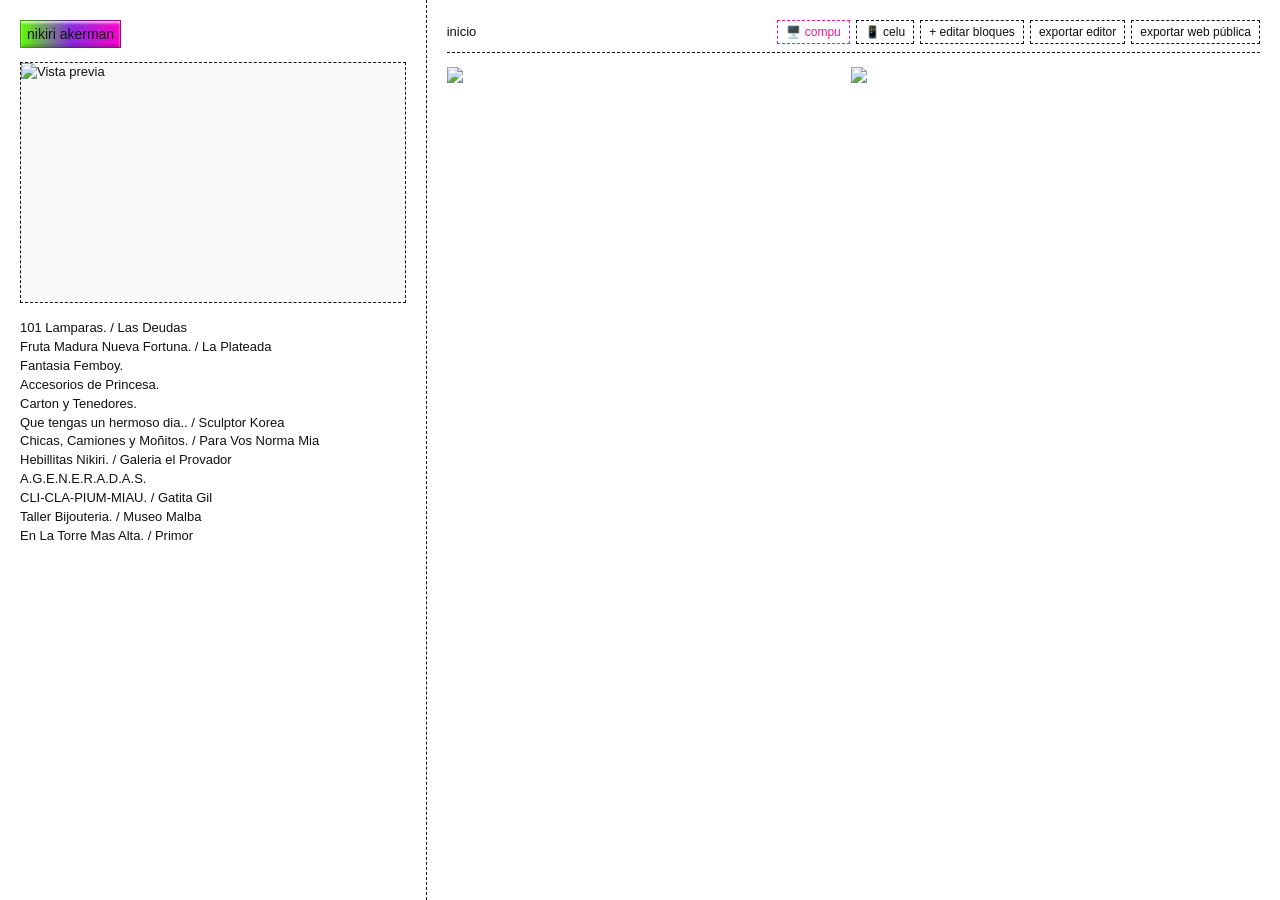
==== commit 9f4c1bc3: "Update editor.html" ====
--- a/editor.html
+++ b/editor.html
@@ -47,18 +47,7 @@
       z-index: 20;
     }
 
-    .site-title {
-      font-size: 14px;
-      font-weight: normal;
-      cursor: pointer;
-      display: inline-block;
-      margin-bottom: 14px;
-    }
-
-    .site-title:hover,
-    .site-title.active {
-      color: var(--accent-color);
-    }
+    
 
     /* Imagen destacada siempre horizontal */
     .featured-box {
@@ -79,19 +68,46 @@
       list-style: none;
     }
 
-    .category-item {
+   @keyframes flujoArcoiris {
+      0%   { background-position: 0% 50%; }
+      50%  { background-position: 100% 50%; }
+      100% { background-position: 0% 50%; }
+    }
+
+    .site-title {
+      font-size: 14px;
+      font-weight: normal;
       cursor: pointer;
-      padding: 2px 0;
-      user-select: none;
-      display: flex;
-      justify-content: space-between;
-      align-items: center;
-      gap: 6px;
-    }
-
-    .category-item:hover,
+      display: inline-block;
+      margin-bottom: 14px;
+      padding: 2px 6px;
+    }
+
+    .site-title:hover,
+    .category-item:hover {
+      color: var(--accent-color);
+    }
+
+    .site-title.active,
     .category-item.active {
-      color: var(--accent-color);
+      color: #111111;
+      padding: 3px 6px;
+      background: linear-gradient(
+        90deg,
+        #5cff00,
+        #8a2be2,
+        #ff00cc,
+        #ff2a00,
+        #ffe600,
+        #fff799,
+        #5cff00
+      );
+      background-size: 300% 100%;
+      animation: flujoArcoiris 4s ease infinite;
+      box-shadow:
+        inset 0 2px 3px rgba(255, 255, 255, 0.75),
+        inset 0 -2px 3px rgba(0, 0, 0, 0.25);
+      border: 1px solid rgba(0, 0, 0, 0.35);
     }
 
     .cat-edit-actions {
@@ -3151,13 +3167,23 @@
     body { background: var(--bg-color); color: var(--text-color); font-family: var(--font-main); font-size: 13px; line-height: 1.45; }
     .layout { display: flex; align-items: flex-start; min-height: 100vh; }
     .sidebar { width: 33.3333%; position: sticky; top: 0; height: 100vh; overflow-y: auto; padding: 20px; border-right: 1px dashed var(--border-color); background: var(--bg-color); z-index: 20; }
-    .site-title { font-size: 14px; font-weight: normal; cursor: pointer; display: inline-block; margin-bottom: 14px; }
-    .site-title:hover, .site-title.active { color: var(--accent-color); }
+    @keyframes flujoArcoiris { 0% { background-position: 0% 50%; } 50% { background-position: 100% 50%; } 100% { background-position: 0% 50%; } }
+    .site-title { font-size: 14px; font-weight: normal; cursor: pointer; display: inline-block; margin-bottom: 14px; padding: 2px 6px; }
+    .category-item { cursor: pointer; padding: 2px 6px; user-select: none; }
+    .site-title:hover, .category-item:hover { color: var(--accent-color); }
+    .site-title.active, .category-item.active {
+      color: #111111;
+      padding: 3px 6px;
+      background: linear-gradient(90deg, #5cff00, #8a2be2, #ff00cc, #ff2a00, #ffe600, #fff799, #5cff00);
+      background-size: 300% 100%;
+      animation: flujoArcoiris 4s ease infinite;
+      box-shadow: inset 0 2px 3px rgba(255, 255, 255, 0.75), inset 0 -2px 3px rgba(0, 0, 0, 0.25);
+      border: 1px solid rgba(0, 0, 0, 0.35);
+    }
     .featured-box { width: 100%; margin-bottom: 16px; }
     .featured-box img { width: 100%; aspect-ratio: 16 / 10; object-fit: cover; display: block; border: 1px dashed var(--border-color); background: #f9f9f9; }
     .category-list { list-style: none; }
-    .category-item { cursor: pointer; padding: 2px 0; user-select: none; }
-    .category-item:hover, .category-item.active { color: var(--accent-color); }
+   
     .main { width: 66.6667%; padding: 20px; position: relative; min-height: 100vh; }
     .toolbar { display: flex; justify-content: space-between; align-items: center; margin-bottom: 14px; padding-bottom: 8px; border-bottom: 1px dashed var(--border-color); }
     .blocks-container { display: flex; flex-wrap: wrap; gap: 14px; align-items: flex-start; position: relative; min-height: 75vh; }
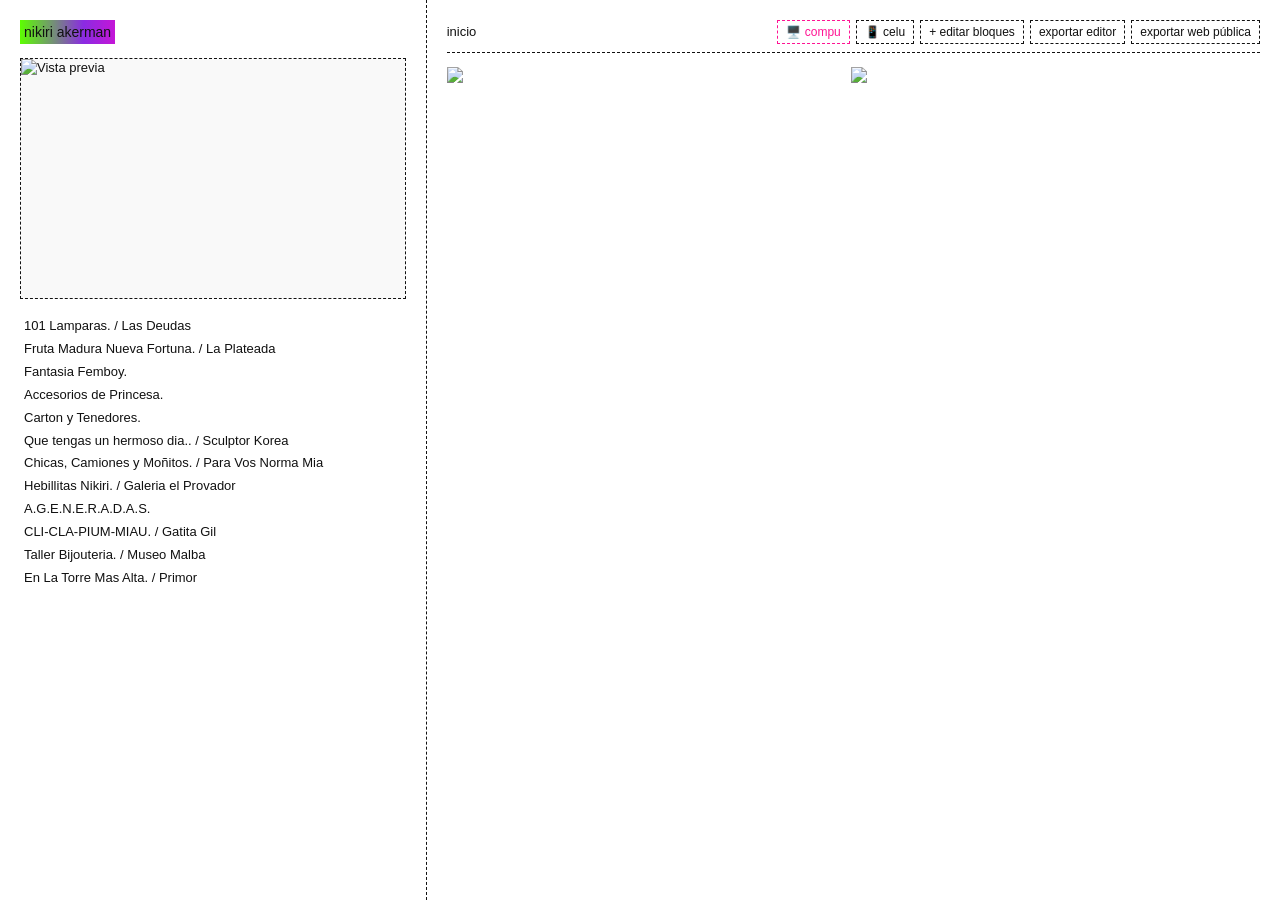
==== commit 4afd1166: "arcoiris" ====
--- a/editor.html
+++ b/editor.html
@@ -68,7 +68,7 @@
       list-style: none;
     }
 
-   @keyframes flujoArcoiris {
+@keyframes flujoArcoiris {
       0%   { background-position: 0% 50%; }
       50%  { background-position: 100% 50%; }
       100% { background-position: 0% 50%; }
@@ -80,7 +80,17 @@
       cursor: pointer;
       display: inline-block;
       margin-bottom: 14px;
-      padding: 2px 6px;
+      padding: 2px 4px;
+    }
+
+    .category-item {
+      cursor: pointer;
+      padding: 2px 4px;
+      user-select: none;
+      display: flex;
+      justify-content: space-between;
+      align-items: center;
+      gap: 6px;
     }
 
     .site-title:hover,
@@ -91,7 +101,6 @@
     .site-title.active,
     .category-item.active {
       color: #111111;
-      padding: 3px 6px;
       background: linear-gradient(
         90deg,
         #5cff00,
@@ -102,12 +111,8 @@
         #fff799,
         #5cff00
       );
-      background-size: 300% 100%;
-      animation: flujoArcoiris 4s ease infinite;
-      box-shadow:
-        inset 0 2px 3px rgba(255, 255, 255, 0.75),
-        inset 0 -2px 3px rgba(0, 0, 0, 0.25);
-      border: 1px solid rgba(0, 0, 0, 0.35);
+      background-size: 400% 100%;
+      animation: flujoArcoiris 12s linear infinite;
     }
 
     .cat-edit-actions {
@@ -3167,18 +3172,15 @@
     body { background: var(--bg-color); color: var(--text-color); font-family: var(--font-main); font-size: 13px; line-height: 1.45; }
     .layout { display: flex; align-items: flex-start; min-height: 100vh; }
     .sidebar { width: 33.3333%; position: sticky; top: 0; height: 100vh; overflow-y: auto; padding: 20px; border-right: 1px dashed var(--border-color); background: var(--bg-color); z-index: 20; }
-    @keyframes flujoArcoiris { 0% { background-position: 0% 50%; } 50% { background-position: 100% 50%; } 100% { background-position: 0% 50%; } }
-    .site-title { font-size: 14px; font-weight: normal; cursor: pointer; display: inline-block; margin-bottom: 14px; padding: 2px 6px; }
-    .category-item { cursor: pointer; padding: 2px 6px; user-select: none; }
+  @keyframes flujoArcoiris { 0% { background-position: 0% 50%; } 50% { background-position: 100% 50%; } 100% { background-position: 0% 50%; } }
+    .site-title { font-size: 14px; font-weight: normal; cursor: pointer; display: inline-block; margin-bottom: 14px; padding: 2px 4px; }
+    .category-item { cursor: pointer; padding: 2px 4px; user-select: none; }
     .site-title:hover, .category-item:hover { color: var(--accent-color); }
     .site-title.active, .category-item.active {
       color: #111111;
-      padding: 3px 6px;
       background: linear-gradient(90deg, #5cff00, #8a2be2, #ff00cc, #ff2a00, #ffe600, #fff799, #5cff00);
-      background-size: 300% 100%;
-      animation: flujoArcoiris 4s ease infinite;
-      box-shadow: inset 0 2px 3px rgba(255, 255, 255, 0.75), inset 0 -2px 3px rgba(0, 0, 0, 0.25);
-      border: 1px solid rgba(0, 0, 0, 0.35);
+      background-size: 400% 100%;
+      animation: flujoArcoiris 12s linear infinite;
     }
     .featured-box { width: 100%; margin-bottom: 16px; }
     .featured-box img { width: 100%; aspect-ratio: 16 / 10; object-fit: cover; display: block; border: 1px dashed var(--border-color); background: #f9f9f9; }
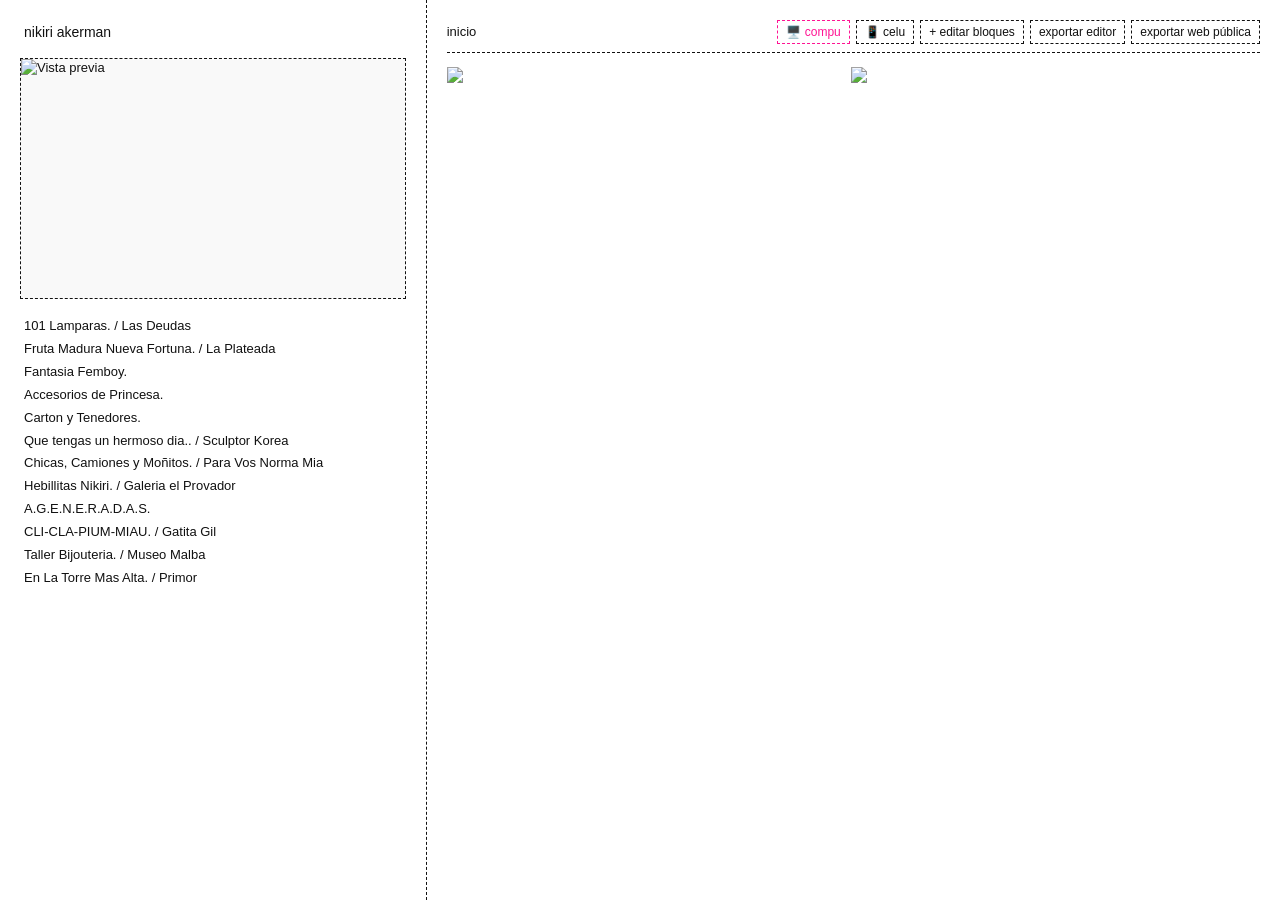
==== commit d3dd4291: "Update gradient colors and animation duration" ====
--- a/editor.html
+++ b/editor.html
@@ -98,21 +98,22 @@
       color: var(--accent-color);
     }
 
-    .site-title.active,
+   
     .category-item.active {
       color: #111111;
       background: linear-gradient(
         90deg,
-        #5cff00,
-        #8a2be2,
-        #ff00cc,
-        #ff2a00,
-        #ffe600,
-        #fff799,
-        #5cff00
+        #ff0000,
+        #ff7f00,
+        #ffff00,
+        #00ff00,
+        #00ffff,
+        #0000ff,
+        #ff00ff,
+        #ff0000
       );
       background-size: 400% 100%;
-      animation: flujoArcoiris 12s linear infinite;
+      animation: flujoArcoiris 14s linear infinite;
     }
 
     .cat-edit-actions {
@@ -3176,11 +3177,11 @@
     .site-title { font-size: 14px; font-weight: normal; cursor: pointer; display: inline-block; margin-bottom: 14px; padding: 2px 4px; }
     .category-item { cursor: pointer; padding: 2px 4px; user-select: none; }
     .site-title:hover, .category-item:hover { color: var(--accent-color); }
-    .site-title.active, .category-item.active {
+    .category-item.active {
       color: #111111;
-      background: linear-gradient(90deg, #5cff00, #8a2be2, #ff00cc, #ff2a00, #ffe600, #fff799, #5cff00);
+      background: linear-gradient(90deg, #ff0000, #ff7f00, #ffff00, #00ff00, #00ffff, #0000ff, #ff00ff, #ff0000);
       background-size: 400% 100%;
-      animation: flujoArcoiris 12s linear infinite;
+      animation: flujoArcoiris 14s linear infinite;
     }
     .featured-box { width: 100%; margin-bottom: 16px; }
     .featured-box img { width: 100%; aspect-ratio: 16 / 10; object-fit: cover; display: block; border: 1px dashed var(--border-color); background: #f9f9f9; }
